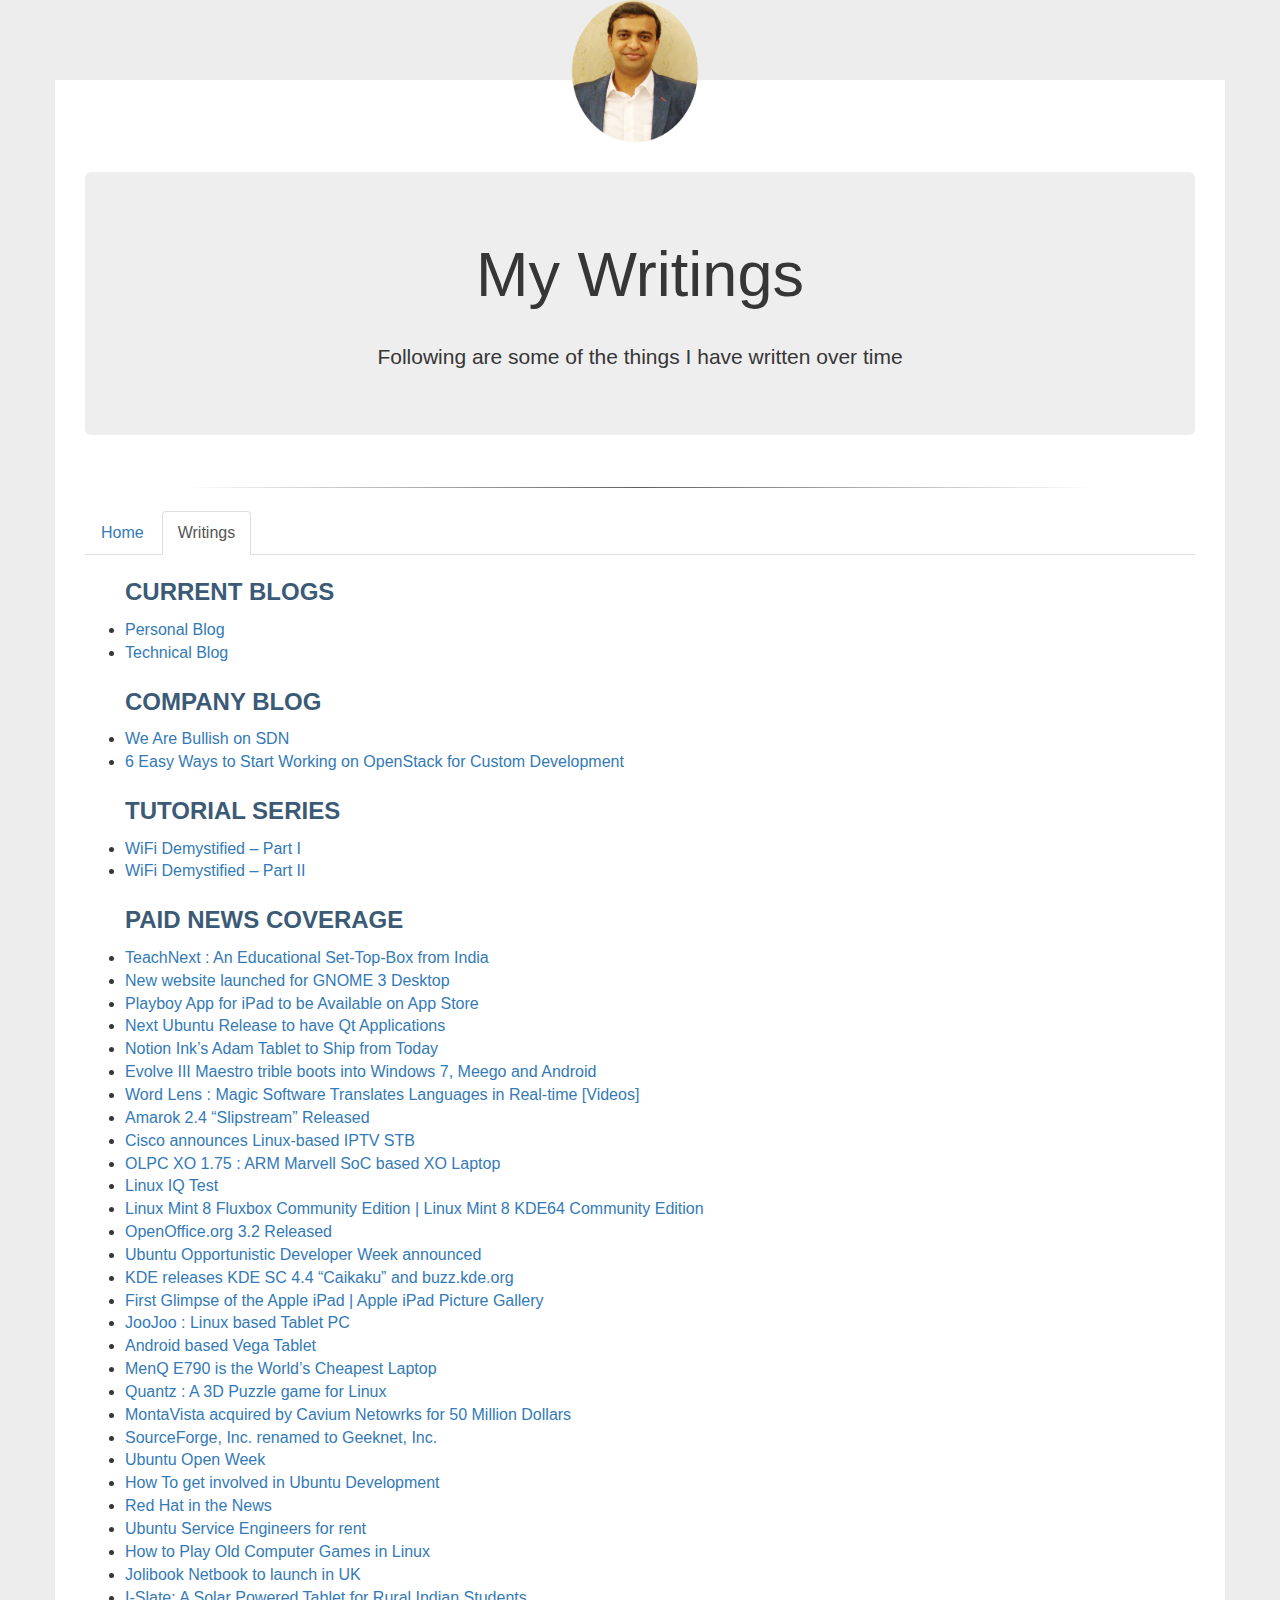
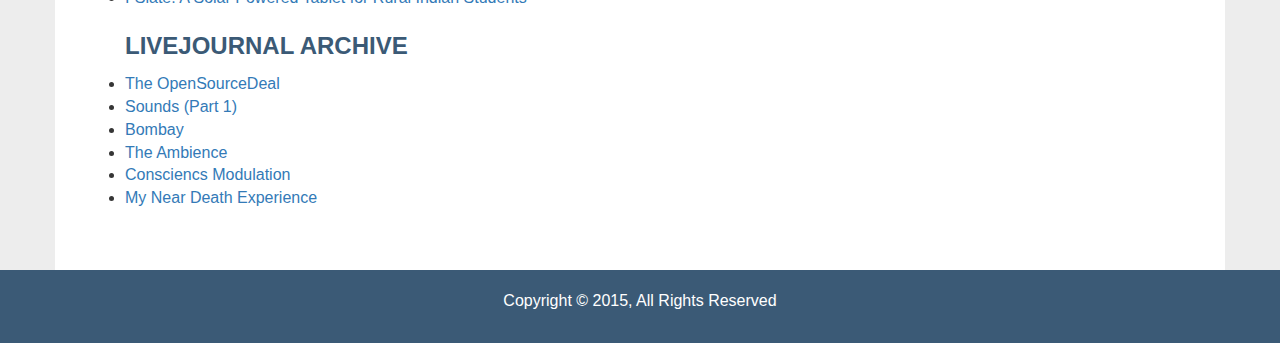
==== writings.html @ 7cb33bec "Added Nav and Writings page" ====
<!DOCTYPE html>
<html lang="en">
  <head>
    <meta charset="utf-8">
    <meta http-equiv="X-UA-Compatible" content="IE=edge">
    <meta name="viewport" content="width=device-width, initial-scale=1">
    <title>Raseel's Temporary Landing Page</title>
    <!-- Custom styles for this template -->
    <link href="css/style.css" rel="stylesheet">
  </head>

  <body>

    <section>
        <div class="container container-main">
            <img src="img/Raseel-1.png" class="profile-img">
        <div class="jumbotron">
            <h1>My Writings</h1> <br>
            <p>Following are some of the things I have written over time</p>
        </div>
            <img src="img/line.png" class="line">
            <ul class="nav nav-tabs">
                <li role="presentation"><a href="http://raseel.in">Home</a></li>
                <li role="presentation" class="active"><a href="#">Writings</a></li>
            </ul>
            <div class="row">
                <div class="col-md-8">
                    <ul>
                        <h2> Current Blogs </h2>
                        <li><a href="http://raseel.in/blog" target="_blank">Personal Blog</a></li>
                        <li><a href="http://raseel.in/techblog" target="_blank">Technical Blog</a></li>
                        <h2> Company Blog</h2>
                        <li><a href="http://blog.zymr.com/we-are-bullish-on-sdn" target="_blank"> We Are Bullish on SDN </a></li>
                        <li><a href="http://blog.zymr.com/6-easy-ways-to-start-working-on-openstack-for-custom-development" target="_blank"> 6 Easy Ways to Start Working on OpenStack for Custom Development </a></li>
                        <h2>Tutorial Series </h2>
                        <li><a href="http://techie-buzz.com/tutorials/wifi-demystified-part-i.html" target="_blank"> WiFi Demystified – Part I </a></li>
                        <li><a href="http://techie-buzz.com/tutorials/wifi-demystified-part-ii.html" target="_blank"> WiFi Demystified – Part II </a></li>
                        <h2>Paid News Coverage</h2>
                        <li><a href="http://techie-buzz.com/india-tech/teachnext-an-educational-stb-india.html" target="_blank"> TeachNext : An Educational Set-Top-Box from India </a></li>
                        <li><a href="http://techie-buzz.com/foss/new-website-launched-for-gnome-3-desktop.html" target="_blank"> New website launched for GNOME 3 Desktop </a></li>
                        <li><a href="http://techie-buzz.com/tech-news/playboy-app-for-ipad-to-be-available-on-app-store.html" target="_blank"> Playboy App for iPad to be Available on App Store </a></li>
                        <li><a href="http://techie-buzz.com/foss/next-ubuntu-release-to-have-qt-applications.html" target="_blank"> Next Ubuntu Release to have Qt Applications </a></li>
                        <li><a href="http://techie-buzz.com/gadgets-news/notion-inks-adam-tablet-to-ship-from-today.html" target="_blank"> Notion Ink’s Adam Tablet to Ship from Today </a></li>
                        <li><a href="http://techie-buzz.com/gadgets-news/evolve-iii-maestro-trible-boots-into-windows-7-meego-and-android.html" target="_blank"> Evolve III Maestro trible boots into Windows 7, Meego and Android </a></li>
                        <li><a href="http://techie-buzz.com/mobile-news/word-lens-real-time-video-translation.html" target="_blank"> Word Lens : Magic Software Translates Languages in Real-time [Videos] </a></li>
                        <li><a href="http://techie-buzz.com/foss/amarok-2-4-slipstream-released.html" target="_blank"> Amarok 2.4 “Slipstream” Released </a></li>
                        <li><a href="http://techie-buzz.com/gadgets-news/cisco-announces-linux-based-iptv-stb.html" target="_blank"> Cisco announces Linux-based IPTV STB </a></li>
                        <li><a href="http://techie-buzz.com/gadgets-news/olpc-xo-1-75-arm-marvell-soc-xo-laptop.html" target="_blank"> OLPC XO 1.75 : ARM Marvell SoC based XO Laptop </a></li>
                        <li><a href="http://techie-buzz.com/foss/linux-iq-test.html" target="_blank"> Linux IQ Test </a></li>
                        <li><a href="http://techie-buzz.com/foss/linux-mint-8-fluxbox-community-edition-linux-mint-8-kde64-community-edition.html" target="_blank"> Linux Mint 8 Fluxbox Community Edition | Linux Mint 8 KDE64 Community Edition </a></li>
                        <li><a href="http://techie-buzz.com/foss/openoffice-org-3-2-released.html" target="_blank"> OpenOffice.org 3.2 Released </a></li>
                        <li><a href="http://techie-buzz.com/foss/ubuntu-opportunistic-developer-week-announced.html" target="_blank"> Ubuntu Opportunistic Developer Week announced </a></li>
                        <li><a href="http://techie-buzz.com/foss/kde-releases-kde-sc-4-4-caikaku-and-microblogging-livefeed-buzz-kde-org.html" target="_blank"> KDE releases KDE SC 4.4 “Caikaku” and buzz.kde.org </a></li>
                        <li><a href=" http://techie-buzz.com/tech-news/first-glimpse-of-the-apple-ipad-apple-ipad-picture-gallery.html" target="_blank"> First Glimpse of the Apple iPad | Apple iPad Picture Gallery </a></li>
                        <li><a href="http://techie-buzz.com/gadgets-news/joojoo-linux-based-tablet-pc.html" target="_blank"> JooJoo : Linux based Tablet PC </a></li>
                        <li><a href="http://techie-buzz.com/gadgets-news/android-based-vega-tablet.html" target="_blank"> Android based Vega Tablet </a></li>
                        <li><a href="http://techie-buzz.com/gadgets-news/menq-e790-is-the-worlds-cheapest-laptop.html" target="_blank"> MenQ E790 is the World’s Cheapest Laptop </a></li>
                        <li><a href="http://techie-buzz.com/gaming/quantz-a-3d-puzzle-game-for-linux.html" target="_blank"> Quantz : A 3D Puzzle game for Linux </a></li>
                        <li><a href="http://techie-buzz.com/tech-news/montavista-acquired-by-cavium-netowrks-for-50-million-dollars.html" target="_blank"> MontaVista acquired by Cavium Netowrks for 50 Million Dollars </a></li>
                        <li><a href="http://techie-buzz.com/tech-news/sourceforge-inc-renamed-to-geeknet-inc.html" target="_blank"> SourceForge, Inc. renamed to Geeknet, Inc. </a></li>
                        <li><a href="http://techie-buzz.com/ubuntu/ubuntu-open-week.html" target="_blank"> Ubuntu Open Week </a></li>
                        <li><a href="http://techie-buzz.com/foss/how-to-get-involved-in-ubuntu-development.html" target="_blank"> How To get involved in Ubuntu Development </a></li>
                        <li><a href="http://techie-buzz.com/foss/red-hat-in-the-news.html" target="_blank"> Red Hat in the News </a></li>
                        <li><a href="http://techie-buzz.com/foss/ubuntu-service-engineers-for-rent.html" target="_blank"> Ubuntu Service Engineers for rent </a></li>
                        <li><a href="http://techie-buzz.com/gaming/how-to-play-old-computer-games-in-linux.html" target="_blank"> How to Play Old Computer Games in Linux </a></li>
                        <li><a href="http://tabletcrunch.com/2010/11/19/jolibook-netbook" target="_blank"> Jolibook Netbook to launch in UK </a></li>
                        <li><a href="http://tabletcrunch.com/2010/11/17/i-slate-tablet-pc/" target="_blank"> I-Slate: A Solar Powered Tablet for Rural Indian Students </a></li>
                        <h2>LiveJournal Archive</h2>
                        <li><a href="http://raseel.livejournal.com/1515.html" target="_blank"> The OpenSourceDeal </a></li>
                        <li><a href="http://raseel.livejournal.com/2255.html" target="_blank"> Sounds (Part 1) </a></li>
                        <li><a href="http://raseel.livejournal.com/2440.html" target="_blank"> Bombay </a></li>
                        <li><a href="http://raseel.livejournal.com/2785.html" target="_blank"> The Ambience </a></li>
                        <li><a href="http://raseel.livejournal.com/2816.html" target="_blank"> Consciencs Modulation </a></li>
                        <li><a href="http://raseel.livejournal.com/3323.html" target="_blank"> My Near Death Experience  </a></li>
                    </ul>
                </div>

            </div> <!-- row -->

        </div> <!-- continer -->
    </section>
    
    <footer>
        <div class="container">
            <p>Copyright &copy; 2015, All Rights Reserved</p>
        </div>
    </footer>

    <!-- Bootstrap core JavaScript
    ================================================== -->
    <!-- Placed at the end of the document so the pages load faster -->
    <script src="https://ajax.googleapis.com/ajax/libs/jquery/1.11.1/jquery.min.js"></script>
    <script src="js/bootstrap.js"></script>
  </body>
</html>
---- css/style.css ----
/*
 * Bootstrap v3.3.1 (http://getbootstrap.com)
 * Copyright 2011-2014 Twitter, Inc.
 * Licensed under MIT (https://github.com/twbs/bootstrap/blob/master/LICENSE)
 */
/* normalize.css v3.0.2 | MIT License | git.io/normalize */
html {
  font-family: sans-serif;
  -webkit-text-size-adjust: 100%;
  -ms-text-size-adjust: 100%;
}

body {
  margin: 0;
}

.jumbotron {
    text-align: center;
}

article,
aside,
details,
figcaption,
figure,
footer,
header,
hgroup,
main,
menu,
nav,
section,
summary {
  display: block;
}

audio,
canvas,
progress,
video {
  display: inline-block;
  vertical-align: baseline;
}

audio:not([controls]) {
  display: none;
  height: 0;
}

[hidden],
template {
  display: none;
}

a {
  background-color: transparent;
}

a:active,
a:hover {
  outline: 0;
}

abbr[title] {
  border-bottom: 1px dotted;
}

b,
strong {
  font-weight: bold;
}

dfn {
  font-style: italic;
}

h1 {
  margin: .67em 0;
  font-size: 1.5em;
}

mark {
  color: #000;
  background: #ff0;
}

small {
  font-size: 80%;
}

sub,
sup {
  position: relative;
  font-size: 75%;
  line-height: 0;
  vertical-align: baseline;
}

sup {
  top: -0.5em;
}

sub {
  bottom: -0.25em;
}

img {
  border: 0;
}

svg:not(:root) {
  overflow: hidden;
}

figure {
  margin: 1em 40px;
}

hr {
  height: 0;
  -webkit-box-sizing: content-box;
  -moz-box-sizing: content-box;
  box-sizing: content-box;
}

pre {
  overflow: auto;
}

code,
kbd,
pre,
samp {
  font-family: monospace, monospace;
  font-size: 1em;
}

button,
input,
optgroup,
select,
textarea {
  margin: 0;
  font: inherit;
  color: inherit;
}

button {
  overflow: visible;
}

button,
select {
  text-transform: none;
}

button,
html input[type="button"],
input[type="reset"],
input[type="submit"] {
  -webkit-appearance: button;
  cursor: pointer;
}

button[disabled],
html input[disabled] {
  cursor: default;
}

button::-moz-focus-inner,
input::-moz-focus-inner {
  padding: 0;
  border: 0;
}

input {
  line-height: normal;
}

input[type="checkbox"],
input[type="radio"] {
  -webkit-box-sizing: border-box;
  -moz-box-sizing: border-box;
  box-sizing: border-box;
  padding: 0;
}

input[type="number"]::-webkit-inner-spin-button,
input[type="number"]::-webkit-outer-spin-button {
  height: auto;
}

input[type="search"] {
  -webkit-box-sizing: content-box;
  -moz-box-sizing: content-box;
  box-sizing: content-box;
  -webkit-appearance: textfield;
}

input[type="search"]::-webkit-search-cancel-button,
input[type="search"]::-webkit-search-decoration {
  -webkit-appearance: none;
}

fieldset {
  padding: .35em .625em .75em;
  margin: 0 2px;
  border: 1px solid #c0c0c0;
}

legend {
  padding: 0;
  border: 0;
}

textarea {
  overflow: auto;
}

optgroup {
  font-weight: bold;
}

table {
  border-spacing: 0;
  border-collapse: collapse;
}

td,
th {
  padding: 0;
}

/* Source: https://github.com/h5bp/html5-boilerplate/blob/master/src/css/main.css */
@media print {
  *,
  *:before,
  *:after {
    color: #000 !important;
    text-shadow: none !important;
    background: transparent !important;
    -webkit-box-shadow: none !important;
    box-shadow: none !important;
  }

  a,
  a:visited {
    text-decoration: underline;
  }

  a[href]:after {
    content: " (" attr(href) ")";
  }

  abbr[title]:after {
    content: " (" attr(title) ")";
  }

  a[href^="#"]:after,
  a[href^="javascript:"]:after {
    content: "";
  }

  pre,
  blockquote {
    border: 1px solid #999;
    page-break-inside: avoid;
  }

  thead {
    display: table-header-group;
  }

  tr,
  img {
    page-break-inside: avoid;
  }

  img {
    max-width: 100% !important;
  }

  p,
  h2,
  h3 {
    orphans: 3;
    widows: 3;
  }

  h2,
  h3 {
    page-break-after: avoid;
  }

  select {
    background: #fff !important;
  }

  .navbar {
    display: none;
  }

  .btn > .caret,
  .dropup > .btn > .caret {
    border-top-color: #000 !important;
  }

  .label {
    border: 1px solid #000;
  }

  .table {
    border-collapse: collapse !important;
  }

  .table td,
  .table th {
    background-color: #fff !important;
  }

  .table-bordered th,
  .table-bordered td {
    border: 1px solid #ddd !important;
  }
}
@font-face {
  font-family: 'Glyphicons Halflings';
  src: url("../fonts/glyphicons-halflings-regular.eot");
  src: url("../fonts/glyphicons-halflings-regular.eot?#iefix") format("embedded-opentype"), url("../fonts/glyphicons-halflings-regular.woff") format("woff"), url("../fonts/glyphicons-halflings-regular.ttf") format("truetype"), url("../fonts/glyphicons-halflings-regular.svg#glyphicons_halflingsregular") format("svg");
}

.glyphicon {
  position: relative;
  top: 1px;
  display: inline-block;
  font-family: 'Glyphicons Halflings';
  font-style: normal;
  font-weight: normal;
  line-height: 1;
  -webkit-font-smoothing: antialiased;
  -moz-osx-font-smoothing: grayscale;
}

.glyphicon-asterisk:before {
  content: "\2a";
}

.glyphicon-plus:before {
  content: "\2b";
}

.glyphicon-euro:before,
.glyphicon-eur:before {
  content: "\20ac";
}

.glyphicon-minus:before {
  content: "\2212";
}

.glyphicon-cloud:before {
  content: "\2601";
}

.glyphicon-envelope:before {
  content: "\2709";
}

.glyphicon-pencil:before {
  content: "\270f";
}

.glyphicon-glass:before {
  content: "\e001";
}

.glyphicon-music:before {
  content: "\e002";
}

.glyphicon-search:before {
  content: "\e003";
}

.glyphicon-heart:before {
  content: "\e005";
}

.glyphicon-star:before {
  content: "\e006";
}

.glyphicon-star-empty:before {
  content: "\e007";
}

.glyphicon-user:before {
  content: "\e008";
}

.glyphicon-film:before {
  content: "\e009";
}

.glyphicon-th-large:before {
  content: "\e010";
}

.glyphicon-th:before {
  content: "\e011";
}

.glyphicon-th-list:before {
  content: "\e012";
}

.glyphicon-ok:before {
  content: "\e013";
}

.glyphicon-remove:before {
  content: "\e014";
}

.glyphicon-zoom-in:before {
  content: "\e015";
}

.glyphicon-zoom-out:before {
  content: "\e016";
}

.glyphicon-off:before {
  content: "\e017";
}

.glyphicon-signal:before {
  content: "\e018";
}

.glyphicon-cog:before {
  content: "\e019";
}

.glyphicon-trash:before {
  content: "\e020";
}

.glyphicon-home:before {
  content: "\e021";
}

.glyphicon-file:before {
  content: "\e022";
}

.glyphicon-time:before {
  content: "\e023";
}

.glyphicon-road:before {
  content: "\e024";
}

.glyphicon-download-alt:before {
  content: "\e025";
}

.glyphicon-download:before {
  content: "\e026";
}

.glyphicon-upload:before {
  content: "\e027";
}

.glyphicon-inbox:before {
  content: "\e028";
}

.glyphicon-play-circle:before {
  content: "\e029";
}

.glyphicon-repeat:before {
  content: "\e030";
}

.glyphicon-refresh:before {
  content: "\e031";
}

.glyphicon-list-alt:before {
  content: "\e032";
}

.glyphicon-lock:before {
  content: "\e033";
}

.glyphicon-flag:before {
  content: "\e034";
}

.glyphicon-headphones:before {
  content: "\e035";
}

.glyphicon-volume-off:before {
  content: "\e036";
}

.glyphicon-volume-down:before {
  content: "\e037";
}

.glyphicon-volume-up:before {
  content: "\e038";
}

.glyphicon-qrcode:before {
  content: "\e039";
}

.glyphicon-barcode:before {
  content: "\e040";
}

.glyphicon-tag:before {
  content: "\e041";
}

.glyphicon-tags:before {
  content: "\e042";
}

.glyphicon-book:before {
  content: "\e043";
}

.glyphicon-bookmark:before {
  content: "\e044";
}

.glyphicon-print:before {
  content: "\e045";
}

.glyphicon-camera:before {
  content: "\e046";
}

.glyphicon-font:before {
  content: "\e047";
}

.glyphicon-bold:before {
  content: "\e048";
}

.glyphicon-italic:before {
  content: "\e049";
}

.glyphicon-text-height:before {
  content: "\e050";
}

.glyphicon-text-width:before {
  content: "\e051";
}

.glyphicon-align-left:before {
  content: "\e052";
}

.glyphicon-align-center:before {
  content: "\e053";
}

.glyphicon-align-right:before {
  content: "\e054";
}

.glyphicon-align-justify:before {
  content: "\e055";
}

.glyphicon-list:before {
  content: "\e056";
}

.glyphicon-indent-left:before {
  content: "\e057";
}

.glyphicon-indent-right:before {
  content: "\e058";
}

.glyphicon-facetime-video:before {
  content: "\e059";
}

.glyphicon-picture:before {
  content: "\e060";
}

.glyphicon-map-marker:before {
  content: "\e062";
}

.glyphicon-adjust:before {
  content: "\e063";
}

.glyphicon-tint:before {
  content: "\e064";
}

.glyphicon-edit:before {
  content: "\e065";
}

.glyphicon-share:before {
  content: "\e066";
}

.glyphicon-check:before {
  content: "\e067";
}

.glyphicon-move:before {
  content: "\e068";
}

.glyphicon-step-backward:before {
  content: "\e069";
}

.glyphicon-fast-backward:before {
  content: "\e070";
}

.glyphicon-backward:before {
  content: "\e071";
}

.glyphicon-play:before {
  content: "\e072";
}

.glyphicon-pause:before {
  content: "\e073";
}

.glyphicon-stop:before {
  content: "\e074";
}

.glyphicon-forward:before {
  content: "\e075";
}

.glyphicon-fast-forward:before {
  content: "\e076";
}

.glyphicon-step-forward:before {
  content: "\e077";
}

.glyphicon-eject:before {
  content: "\e078";
}

.glyphicon-chevron-left:before {
  content: "\e079";
}

.glyphicon-chevron-right:before {
  content: "\e080";
}

.glyphicon-plus-sign:before {
  content: "\e081";
}

.glyphicon-minus-sign:before {
  content: "\e082";
}

.glyphicon-remove-sign:before {
  content: "\e083";
}

.glyphicon-ok-sign:before {
  content: "\e084";
}

.glyphicon-question-sign:before {
  content: "\e085";
}

.glyphicon-info-sign:before {
  content: "\e086";
}

.glyphicon-screenshot:before {
  content: "\e087";
}

.glyphicon-remove-circle:before {
  content: "\e088";
}

.glyphicon-ok-circle:before {
  content: "\e089";
}

.glyphicon-ban-circle:before {
  content: "\e090";
}

.glyphicon-arrow-left:before {
  content: "\e091";
}

.glyphicon-arrow-right:before {
  content: "\e092";
}

.glyphicon-arrow-up:before {
  content: "\e093";
}

.glyphicon-arrow-down:before {
  content: "\e094";
}

.glyphicon-share-alt:before {
  content: "\e095";
}

.glyphicon-resize-full:before {
  content: "\e096";
}

.glyphicon-resize-small:before {
  content: "\e097";
}

.glyphicon-exclamation-sign:before {
  content: "\e101";
}

.glyphicon-gift:before {
  content: "\e102";
}

.glyphicon-leaf:before {
  content: "\e103";
}

.glyphicon-fire:before {
  content: "\e104";
}

.glyphicon-eye-open:before {
  content: "\e105";
}

.glyphicon-eye-close:before {
  content: "\e106";
}

.glyphicon-warning-sign:before {
  content: "\e107";
}

.glyphicon-plane:before {
  content: "\e108";
}

.glyphicon-calendar:before {
  content: "\e109";
}

.glyphicon-random:before {
  content: "\e110";
}

.glyphicon-comment:before {
  content: "\e111";
}

.glyphicon-magnet:before {
  content: "\e112";
}

.glyphicon-chevron-up:before {
  content: "\e113";
}

.glyphicon-chevron-down:before {
  content: "\e114";
}

.glyphicon-retweet:before {
  content: "\e115";
}

.glyphicon-shopping-cart:before {
  content: "\e116";
}

.glyphicon-folder-close:before {
  content: "\e117";
}

.glyphicon-folder-open:before {
  content: "\e118";
}

.glyphicon-resize-vertical:before {
  content: "\e119";
}

.glyphicon-resize-horizontal:before {
  content: "\e120";
}

.glyphicon-hdd:before {
  content: "\e121";
}

.glyphicon-bullhorn:before {
  content: "\e122";
}

.glyphicon-bell:before {
  content: "\e123";
}

.glyphicon-certificate:before {
  content: "\e124";
}

.glyphicon-thumbs-up:before {
  content: "\e125";
}

.glyphicon-thumbs-down:before {
  content: "\e126";
}

.glyphicon-hand-right:before {
  content: "\e127";
}

.glyphicon-hand-left:before {
  content: "\e128";
}

.glyphicon-hand-up:before {
  content: "\e129";
}

.glyphicon-hand-down:before {
  content: "\e130";
}

.glyphicon-circle-arrow-right:before {
  content: "\e131";
}

.glyphicon-circle-arrow-left:before {
  content: "\e132";
}

.glyphicon-circle-arrow-up:before {
  content: "\e133";
}

.glyphicon-circle-arrow-down:before {
  content: "\e134";
}

.glyphicon-globe:before {
  content: "\e135";
}

.glyphicon-wrench:before {
  content: "\e136";
}

.glyphicon-tasks:before {
  content: "\e137";
}

.glyphicon-filter:before {
  content: "\e138";
}

.glyphicon-briefcase:before {
  content: "\e139";
}

.glyphicon-fullscreen:before {
  content: "\e140";
}

.glyphicon-dashboard:before {
  content: "\e141";
}

.glyphicon-paperclip:before {
  content: "\e142";
}

.glyphicon-heart-empty:before {
  content: "\e143";
}

.glyphicon-link:before {
  content: "\e144";
}

.glyphicon-phone:before {
  content: "\e145";
}

.glyphicon-pushpin:before {
  content: "\e146";
}

.glyphicon-usd:before {
  content: "\e148";
}

.glyphicon-gbp:before {
  content: "\e149";
}

.glyphicon-sort:before {
  content: "\e150";
}

.glyphicon-sort-by-alphabet:before {
  content: "\e151";
}

.glyphicon-sort-by-alphabet-alt:before {
  content: "\e152";
}

.glyphicon-sort-by-order:before {
  content: "\e153";
}

.glyphicon-sort-by-order-alt:before {
  content: "\e154";
}

.glyphicon-sort-by-attributes:before {
  content: "\e155";
}

.glyphicon-sort-by-attributes-alt:before {
  content: "\e156";
}

.glyphicon-unchecked:before {
  content: "\e157";
}

.glyphicon-expand:before {
  content: "\e158";
}

.glyphicon-collapse-down:before {
  content: "\e159";
}

.glyphicon-collapse-up:before {
  content: "\e160";
}

.glyphicon-log-in:before {
  content: "\e161";
}

.glyphicon-flash:before {
  content: "\e162";
}

.glyphicon-log-out:before {
  content: "\e163";
}

.glyphicon-new-window:before {
  content: "\e164";
}

.glyphicon-record:before {
  content: "\e165";
}

.glyphicon-save:before {
  content: "\e166";
}

.glyphicon-open:before {
  content: "\e167";
}

.glyphicon-saved:before {
  content: "\e168";
}

.glyphicon-import:before {
  content: "\e169";
}

.glyphicon-export:before {
  content: "\e170";
}

.glyphicon-send:before {
  content: "\e171";
}

.glyphicon-floppy-disk:before {
  content: "\e172";
}

.glyphicon-floppy-saved:before {
  content: "\e173";
}

.glyphicon-floppy-remove:before {
  content: "\e174";
}

.glyphicon-floppy-save:before {
  content: "\e175";
}

.glyphicon-floppy-open:before {
  content: "\e176";
}

.glyphicon-credit-card:before {
  content: "\e177";
}

.glyphicon-transfer:before {
  content: "\e178";
}

.glyphicon-cutlery:before {
  content: "\e179";
}

.glyphicon-header:before {
  content: "\e180";
}

.glyphicon-compressed:before {
  content: "\e181";
}

.glyphicon-earphone:before {
  content: "\e182";
}

.glyphicon-phone-alt:before {
  content: "\e183";
}

.glyphicon-tower:before {
  content: "\e184";
}

.glyphicon-stats:before {
  content: "\e185";
}

.glyphicon-sd-video:before {
  content: "\e186";
}

.glyphicon-hd-video:before {
  content: "\e187";
}

.glyphicon-subtitles:before {
  content: "\e188";
}

.glyphicon-sound-stereo:before {
  content: "\e189";
}

.glyphicon-sound-dolby:before {
  content: "\e190";
}

.glyphicon-sound-5-1:before {
  content: "\e191";
}

.glyphicon-sound-6-1:before {
  content: "\e192";
}

.glyphicon-sound-7-1:before {
  content: "\e193";
}

.glyphicon-copyright-mark:before {
  content: "\e194";
}

.glyphicon-registration-mark:before {
  content: "\e195";
}

.glyphicon-cloud-download:before {
  content: "\e197";
}

.glyphicon-cloud-upload:before {
  content: "\e198";
}

.glyphicon-tree-conifer:before {
  content: "\e199";
}

.glyphicon-tree-deciduous:before {
  content: "\e200";
}

* {
  -webkit-box-sizing: border-box;
  -moz-box-sizing: border-box;
  box-sizing: border-box;
}

*:before,
*:after {
  -webkit-box-sizing: border-box;
  -moz-box-sizing: border-box;
  box-sizing: border-box;
}

html {
  font-size: 10px;
  -webkit-tap-highlight-color: rgba(0, 0, 0, 0);
}

body {
  font-family: "Helvetica Neue", Helvetica, Arial, sans-serif;
  font-size: 14px;
  line-height: 1.42857143;
  color: #333;
  background-color: #fff;
}

input,
button,
select,
textarea {
  font-family: inherit;
  font-size: inherit;
  line-height: inherit;
}

a {
  color: #337ab7;
  text-decoration: none;
}

a:hover,
a:focus {
  color: #23527c;
  text-decoration: underline;
}

a:focus {
  outline: thin dotted;
  outline: 5px auto -webkit-focus-ring-color;
  outline-offset: -2px;
}

figure {
  margin: 0;
}

img {
  vertical-align: middle;
}

.img-responsive,
.thumbnail > img,
.thumbnail a > img,
.carousel-inner > .item > img,
.carousel-inner > .item > a > img {
  display: block;
  max-width: 100%;
  height: auto;
}

.img-rounded {
  border-radius: 6px;
}

.img-thumbnail {
  display: inline-block;
  max-width: 100%;
  height: auto;
  padding: 4px;
  line-height: 1.42857143;
  background-color: #fff;
  border: 1px solid #ddd;
  border-radius: 4px;
  -webkit-transition: all .2s ease-in-out;
  -o-transition: all .2s ease-in-out;
  transition: all .2s ease-in-out;
}

.img-circle {
  border-radius: 50%;
}

hr {
  margin-top: 20px;
  margin-bottom: 20px;
  border: 0;
  border-top: 1px solid #eee;
}

.sr-only {
  position: absolute;
  width: 1px;
  height: 1px;
  padding: 0;
  margin: -1px;
  overflow: hidden;
  clip: rect(0, 0, 0, 0);
  border: 0;
}

.sr-only-focusable:active,
.sr-only-focusable:focus {
  position: static;
  width: auto;
  height: auto;
  margin: 0;
  overflow: visible;
  clip: auto;
}

h1,
h2,
h3,
h4,
h5,
h6,
.h1,
.h2,
.h3,
.h4,
.h5,
.h6 {
  font-family: inherit;
  font-weight: 500;
  line-height: 1.1;
  color: inherit;
}

h1 small,
h2 small,
h3 small,
h4 small,
h5 small,
h6 small,
.h1 small,
.h2 small,
.h3 small,
.h4 small,
.h5 small,
.h6 small,
h1 .small,
h2 .small,
h3 .small,
h4 .small,
h5 .small,
h6 .small,
.h1 .small,
.h2 .small,
.h3 .small,
.h4 .small,
.h5 .small,
.h6 .small {
  font-weight: normal;
  line-height: 1;
  color: #777;
}

h1,
.h1,
h2,
.h2,
h3,
.h3 {
  margin-top: 20px;
  margin-bottom: 10px;
}

h1 small,
.h1 small,
h2 small,
.h2 small,
h3 small,
.h3 small,
h1 .small,
.h1 .small,
h2 .small,
.h2 .small,
h3 .small,
.h3 .small {
  font-size: 65%;
}

h4,
.h4,
h5,
.h5,
h6,
.h6 {
  margin-top: 10px;
  margin-bottom: 10px;
}

h4 small,
.h4 small,
h5 small,
.h5 small,
h6 small,
.h6 small,
h4 .small,
.h4 .small,
h5 .small,
.h5 .small,
h6 .small,
.h6 .small {
  font-size: 75%;
}

h1,
.h1 {
  font-size: 36px;
}

h2,
.h2 {
  font-size: 30px;
}

h3,
.h3 {
  font-size: 24px;
}

h4,
.h4 {
  font-size: 18px;
}

h5,
.h5 {
  font-size: 14px;
}

h6,
.h6 {
  font-size: 12px;
}

p {
  margin: 0 0 10px;
}

.lead {
  margin-bottom: 20px;
  font-size: 16px;
  font-weight: 300;
  line-height: 1.4;
}

@media (min-width: 768px) {
  .lead {
    font-size: 21px;
  }
}
small,
.small {
  font-size: 85%;
}

mark,
.mark {
  padding: .2em;
  background-color: #fcf8e3;
}

.text-left {
  text-align: left;
}

.text-right {
  text-align: right;
}

.text-center {
  text-align: center;
}

.text-justify {
  text-align: justify;
}

.text-nowrap {
  white-space: nowrap;
}

.text-lowercase {
  text-transform: lowercase;
}

.text-uppercase {
  text-transform: uppercase;
}

.text-capitalize {
  text-transform: capitalize;
}

.text-muted {
  color: #777;
}

.text-primary {
  color: #337ab7;
}

a.text-primary:hover {
  color: #286090;
}

.text-success {
  color: #3c763d;
}

a.text-success:hover {
  color: #2b542c;
}

.text-info {
  color: #31708f;
}

a.text-info:hover {
  color: #245269;
}

.text-warning {
  color: #8a6d3b;
}

a.text-warning:hover {
  color: #66512c;
}

.text-danger {
  color: #a94442;
}

a.text-danger:hover {
  color: #843534;
}

.bg-primary {
  color: #fff;
  background-color: #337ab7;
}

a.bg-primary:hover {
  background-color: #286090;
}

.bg-success {
  background-color: #dff0d8;
}

a.bg-success:hover {
  background-color: #c1e2b3;
}

.bg-info {
  background-color: #d9edf7;
}

a.bg-info:hover {
  background-color: #afd9ee;
}

.bg-warning {
  background-color: #fcf8e3;
}

a.bg-warning:hover {
  background-color: #f7ecb5;
}

.bg-danger {
  background-color: #f2dede;
}

a.bg-danger:hover {
  background-color: #e4b9b9;
}

.page-header {
  padding-bottom: 9px;
  margin: 40px 0 20px;
  border-bottom: 1px solid #eee;
}

ul,
ol {
  margin-top: 0;
  margin-bottom: 10px;
}

ul ul,
ol ul,
ul ol,
ol ol {
  margin-bottom: 0;
}

.list-unstyled {
  padding-left: 0;
  list-style: none;
}

.list-inline {
  padding-left: 0;
  margin-left: -5px;
  list-style: none;
}

.list-inline > li {
  display: inline-block;
  padding-right: 5px;
  padding-left: 5px;
}

dl {
  margin-top: 0;
  margin-bottom: 20px;
}

dt,
dd {
  line-height: 1.42857143;
}

dt {
  font-weight: bold;
}

dd {
  margin-left: 0;
}

@media (min-width: 768px) {
  .dl-horizontal dt {
    float: left;
    width: 160px;
    overflow: hidden;
    clear: left;
    text-align: right;
    text-overflow: ellipsis;
    white-space: nowrap;
  }

  .dl-horizontal dd {
    margin-left: 180px;
  }
}
abbr[title],
abbr[data-original-title] {
  cursor: help;
  border-bottom: 1px dotted #777;
}

.initialism {
  font-size: 90%;
  text-transform: uppercase;
}

blockquote {
  padding: 10px 20px;
  margin: 0 0 20px;
  font-size: 17.5px;
  border-left: 5px solid #eee;
}

blockquote p:last-child,
blockquote ul:last-child,
blockquote ol:last-child {
  margin-bottom: 0;
}

blockquote footer,
blockquote small,
blockquote .small {
  display: block;
  font-size: 80%;
  line-height: 1.42857143;
  color: #777;
}

blockquote footer:before,
blockquote small:before,
blockquote .small:before {
  content: '\2014 \00A0';
}

.blockquote-reverse,
blockquote.pull-right {
  padding-right: 15px;
  padding-left: 0;
  text-align: right;
  border-right: 5px solid #eee;
  border-left: 0;
}

.blockquote-reverse footer:before,
blockquote.pull-right footer:before,
.blockquote-reverse small:before,
blockquote.pull-right small:before,
.blockquote-reverse .small:before,
blockquote.pull-right .small:before {
  content: '';
}

.blockquote-reverse footer:after,
blockquote.pull-right footer:after,
.blockquote-reverse small:after,
blockquote.pull-right small:after,
.blockquote-reverse .small:after,
blockquote.pull-right .small:after {
  content: '\00A0 \2014';
}

address {
  margin-bottom: 20px;
  font-style: normal;
  line-height: 1.42857143;
}

code,
kbd,
pre,
samp {
  font-family: Menlo, Monaco, Consolas, "Courier New", monospace;
}

code {
  padding: 2px 4px;
  font-size: 90%;
  color: #c7254e;
  background-color: #f9f2f4;
  border-radius: 4px;
}

kbd {
  padding: 2px 4px;
  font-size: 90%;
  color: #fff;
  background-color: #333;
  border-radius: 3px;
  -webkit-box-shadow: inset 0 -1px 0 rgba(0, 0, 0, 0.25);
  box-shadow: inset 0 -1px 0 rgba(0, 0, 0, 0.25);
}

kbd kbd {
  padding: 0;
  font-size: 100%;
  font-weight: bold;
  -webkit-box-shadow: none;
  box-shadow: none;
}

pre {
  display: block;
  padding: 9.5px;
  margin: 0 0 10px;
  font-size: 13px;
  line-height: 1.42857143;
  color: #333;
  word-break: break-all;
  word-wrap: break-word;
  background-color: #f5f5f5;
  border: 1px solid #ccc;
  border-radius: 4px;
}

pre code {
  padding: 0;
  font-size: inherit;
  color: inherit;
  white-space: pre-wrap;
  background-color: transparent;
  border-radius: 0;
}

.pre-scrollable {
  max-height: 340px;
  overflow-y: scroll;
}

.container {
  padding-right: 15px;
  padding-left: 15px;
  margin-right: auto;
  margin-left: auto;
}

@media (min-width: 768px) {
  .container {
    width: 750px;
  }
}
@media (min-width: 992px) {
  .container {
    width: 970px;
  }
}
@media (min-width: 1200px) {
  .container {
    width: 1170px;
  }
}
.container-fluid {
  padding-right: 15px;
  padding-left: 15px;
  margin-right: auto;
  margin-left: auto;
}

.row {
  margin-right: -15px;
  margin-left: -15px;
}

.col-xs-1, .col-sm-1, .col-md-1, .col-lg-1, .col-xs-2, .col-sm-2, .col-md-2, .col-lg-2, .col-xs-3, .col-sm-3, .col-md-3, .col-lg-3, .col-xs-4, .col-sm-4, .col-md-4, .col-lg-4, .col-xs-5, .col-sm-5, .col-md-5, .col-lg-5, .col-xs-6, .col-sm-6, .col-md-6, .col-lg-6, .col-xs-7, .col-sm-7, .col-md-7, .col-lg-7, .col-xs-8, .col-sm-8, .col-md-8, .col-lg-8, .col-xs-9, .col-sm-9, .col-md-9, .col-lg-9, .col-xs-10, .col-sm-10, .col-md-10, .col-lg-10, .col-xs-11, .col-sm-11, .col-md-11, .col-lg-11, .col-xs-12, .col-sm-12, .col-md-12, .col-lg-12 {
  position: relative;
  min-height: 1px;
  padding-right: 15px;
  padding-left: 15px;
}

.col-xs-1, .col-xs-2, .col-xs-3, .col-xs-4, .col-xs-5, .col-xs-6, .col-xs-7, .col-xs-8, .col-xs-9, .col-xs-10, .col-xs-11, .col-xs-12 {
  float: left;
}

.col-xs-12 {
  width: 100%;
}

.col-xs-11 {
  width: 91.66666667%;
}

.col-xs-10 {
  width: 83.33333333%;
}

.col-xs-9 {
  width: 75%;
}

.col-xs-8 {
  width: 66.66666667%;
}

.col-xs-7 {
  width: 58.33333333%;
}

.col-xs-6 {
  width: 50%;
}

.col-xs-5 {
  width: 41.66666667%;
}

.col-xs-4 {
  width: 33.33333333%;
}

.col-xs-3 {
  width: 25%;
}

.col-xs-2 {
  width: 16.66666667%;
}

.col-xs-1 {
  width: 8.33333333%;
}

.col-xs-pull-12 {
  right: 100%;
}

.col-xs-pull-11 {
  right: 91.66666667%;
}

.col-xs-pull-10 {
  right: 83.33333333%;
}

.col-xs-pull-9 {
  right: 75%;
}

.col-xs-pull-8 {
  right: 66.66666667%;
}

.col-xs-pull-7 {
  right: 58.33333333%;
}

.col-xs-pull-6 {
  right: 50%;
}

.col-xs-pull-5 {
  right: 41.66666667%;
}

.col-xs-pull-4 {
  right: 33.33333333%;
}

.col-xs-pull-3 {
  right: 25%;
}

.col-xs-pull-2 {
  right: 16.66666667%;
}

.col-xs-pull-1 {
  right: 8.33333333%;
}

.col-xs-pull-0 {
  right: auto;
}

.col-xs-push-12 {
  left: 100%;
}

.col-xs-push-11 {
  left: 91.66666667%;
}

.col-xs-push-10 {
  left: 83.33333333%;
}

.col-xs-push-9 {
  left: 75%;
}

.col-xs-push-8 {
  left: 66.66666667%;
}

.col-xs-push-7 {
  left: 58.33333333%;
}

.col-xs-push-6 {
  left: 50%;
}

.col-xs-push-5 {
  left: 41.66666667%;
}

.col-xs-push-4 {
  left: 33.33333333%;
}

.col-xs-push-3 {
  left: 25%;
}

.col-xs-push-2 {
  left: 16.66666667%;
}

.col-xs-push-1 {
  left: 8.33333333%;
}

.col-xs-push-0 {
  left: auto;
}

.col-xs-offset-12 {
  margin-left: 100%;
}

.col-xs-offset-11 {
  margin-left: 91.66666667%;
}

.col-xs-offset-10 {
  margin-left: 83.33333333%;
}

.col-xs-offset-9 {
  margin-left: 75%;
}

.col-xs-offset-8 {
  margin-left: 66.66666667%;
}

.col-xs-offset-7 {
  margin-left: 58.33333333%;
}

.col-xs-offset-6 {
  margin-left: 50%;
}

.col-xs-offset-5 {
  margin-left: 41.66666667%;
}

.col-xs-offset-4 {
  margin-left: 33.33333333%;
}

.col-xs-offset-3 {
  margin-left: 25%;
}

.col-xs-offset-2 {
  margin-left: 16.66666667%;
}

.col-xs-offset-1 {
  margin-left: 8.33333333%;
}

.col-xs-offset-0 {
  margin-left: 0;
}

@media (min-width: 768px) {
  .col-sm-1, .col-sm-2, .col-sm-3, .col-sm-4, .col-sm-5, .col-sm-6, .col-sm-7, .col-sm-8, .col-sm-9, .col-sm-10, .col-sm-11, .col-sm-12 {
    float: left;
  }

  .col-sm-12 {
    width: 100%;
  }

  .col-sm-11 {
    width: 91.66666667%;
  }

  .col-sm-10 {
    width: 83.33333333%;
  }

  .col-sm-9 {
    width: 75%;
  }

  .col-sm-8 {
    width: 66.66666667%;
  }

  .col-sm-7 {
    width: 58.33333333%;
  }

  .col-sm-6 {
    width: 50%;
  }

  .col-sm-5 {
    width: 41.66666667%;
  }

  .col-sm-4 {
    width: 33.33333333%;
  }

  .col-sm-3 {
    width: 25%;
  }

  .col-sm-2 {
    width: 16.66666667%;
  }

  .col-sm-1 {
    width: 8.33333333%;
  }

  .col-sm-pull-12 {
    right: 100%;
  }

  .col-sm-pull-11 {
    right: 91.66666667%;
  }

  .col-sm-pull-10 {
    right: 83.33333333%;
  }

  .col-sm-pull-9 {
    right: 75%;
  }

  .col-sm-pull-8 {
    right: 66.66666667%;
  }

  .col-sm-pull-7 {
    right: 58.33333333%;
  }

  .col-sm-pull-6 {
    right: 50%;
  }

  .col-sm-pull-5 {
    right: 41.66666667%;
  }

  .col-sm-pull-4 {
    right: 33.33333333%;
  }

  .col-sm-pull-3 {
    right: 25%;
  }

  .col-sm-pull-2 {
    right: 16.66666667%;
  }

  .col-sm-pull-1 {
    right: 8.33333333%;
  }

  .col-sm-pull-0 {
    right: auto;
  }

  .col-sm-push-12 {
    left: 100%;
  }

  .col-sm-push-11 {
    left: 91.66666667%;
  }

  .col-sm-push-10 {
    left: 83.33333333%;
  }

  .col-sm-push-9 {
    left: 75%;
  }

  .col-sm-push-8 {
    left: 66.66666667%;
  }

  .col-sm-push-7 {
    left: 58.33333333%;
  }

  .col-sm-push-6 {
    left: 50%;
  }

  .col-sm-push-5 {
    left: 41.66666667%;
  }

  .col-sm-push-4 {
    left: 33.33333333%;
  }

  .col-sm-push-3 {
    left: 25%;
  }

  .col-sm-push-2 {
    left: 16.66666667%;
  }

  .col-sm-push-1 {
    left: 8.33333333%;
  }

  .col-sm-push-0 {
    left: auto;
  }

  .col-sm-offset-12 {
    margin-left: 100%;
  }

  .col-sm-offset-11 {
    margin-left: 91.66666667%;
  }

  .col-sm-offset-10 {
    margin-left: 83.33333333%;
  }

  .col-sm-offset-9 {
    margin-left: 75%;
  }

  .col-sm-offset-8 {
    margin-left: 66.66666667%;
  }

  .col-sm-offset-7 {
    margin-left: 58.33333333%;
  }

  .col-sm-offset-6 {
    margin-left: 50%;
  }

  .col-sm-offset-5 {
    margin-left: 41.66666667%;
  }

  .col-sm-offset-4 {
    margin-left: 33.33333333%;
  }

  .col-sm-offset-3 {
    margin-left: 25%;
  }

  .col-sm-offset-2 {
    margin-left: 16.66666667%;
  }

  .col-sm-offset-1 {
    margin-left: 8.33333333%;
  }

  .col-sm-offset-0 {
    margin-left: 0;
  }
}
@media (min-width: 992px) {
  .col-md-1, .col-md-2, .col-md-3, .col-md-4, .col-md-5, .col-md-6, .col-md-7, .col-md-8, .col-md-9, .col-md-10, .col-md-11, .col-md-12 {
    float: left;
  }

  .col-md-12 {
    width: 100%;
  }

  .col-md-11 {
    width: 91.66666667%;
  }

  .col-md-10 {
    width: 83.33333333%;
  }

  .col-md-9 {
    width: 75%;
  }

  .col-md-8 {
    width: 66.66666667%;
  }

  .col-md-7 {
    width: 58.33333333%;
  }

  .col-md-6 {
    width: 50%;
  }

  .col-md-5 {
    width: 41.66666667%;
  }

  .col-md-4 {
    width: 33.33333333%;
  }

  .col-md-3 {
    width: 25%;
  }

  .col-md-2 {
    width: 16.66666667%;
  }

  .col-md-1 {
    width: 8.33333333%;
  }

  .col-md-pull-12 {
    right: 100%;
  }

  .col-md-pull-11 {
    right: 91.66666667%;
  }

  .col-md-pull-10 {
    right: 83.33333333%;
  }

  .col-md-pull-9 {
    right: 75%;
  }

  .col-md-pull-8 {
    right: 66.66666667%;
  }

  .col-md-pull-7 {
    right: 58.33333333%;
  }

  .col-md-pull-6 {
    right: 50%;
  }

  .col-md-pull-5 {
    right: 41.66666667%;
  }

  .col-md-pull-4 {
    right: 33.33333333%;
  }

  .col-md-pull-3 {
    right: 25%;
  }

  .col-md-pull-2 {
    right: 16.66666667%;
  }

  .col-md-pull-1 {
    right: 8.33333333%;
  }

  .col-md-pull-0 {
    right: auto;
  }

  .col-md-push-12 {
    left: 100%;
  }

  .col-md-push-11 {
    left: 91.66666667%;
  }

  .col-md-push-10 {
    left: 83.33333333%;
  }

  .col-md-push-9 {
    left: 75%;
  }

  .col-md-push-8 {
    left: 66.66666667%;
  }

  .col-md-push-7 {
    left: 58.33333333%;
  }

  .col-md-push-6 {
    left: 50%;
  }

  .col-md-push-5 {
    left: 41.66666667%;
  }

  .col-md-push-4 {
    left: 33.33333333%;
  }

  .col-md-push-3 {
    left: 25%;
  }

  .col-md-push-2 {
    left: 16.66666667%;
  }

  .col-md-push-1 {
    left: 8.33333333%;
  }

  .col-md-push-0 {
    left: auto;
  }

  .col-md-offset-12 {
    margin-left: 100%;
  }

  .col-md-offset-11 {
    margin-left: 91.66666667%;
  }

  .col-md-offset-10 {
    margin-left: 83.33333333%;
  }

  .col-md-offset-9 {
    margin-left: 75%;
  }

  .col-md-offset-8 {
    margin-left: 66.66666667%;
  }

  .col-md-offset-7 {
    margin-left: 58.33333333%;
  }

  .col-md-offset-6 {
    margin-left: 50%;
  }

  .col-md-offset-5 {
    margin-left: 41.66666667%;
  }

  .col-md-offset-4 {
    margin-left: 33.33333333%;
  }

  .col-md-offset-3 {
    margin-left: 25%;
  }

  .col-md-offset-2 {
    margin-left: 16.66666667%;
  }

  .col-md-offset-1 {
    margin-left: 8.33333333%;
  }

  .col-md-offset-0 {
    margin-left: 0;
  }
}
@media (min-width: 1200px) {
  .col-lg-1, .col-lg-2, .col-lg-3, .col-lg-4, .col-lg-5, .col-lg-6, .col-lg-7, .col-lg-8, .col-lg-9, .col-lg-10, .col-lg-11, .col-lg-12 {
    float: left;
  }

  .col-lg-12 {
    width: 100%;
  }

  .col-lg-11 {
    width: 91.66666667%;
  }

  .col-lg-10 {
    width: 83.33333333%;
  }

  .col-lg-9 {
    width: 75%;
  }

  .col-lg-8 {
    width: 66.66666667%;
  }

  .col-lg-7 {
    width: 58.33333333%;
  }

  .col-lg-6 {
    width: 50%;
  }

  .col-lg-5 {
    width: 41.66666667%;
  }

  .col-lg-4 {
    width: 33.33333333%;
  }

  .col-lg-3 {
    width: 25%;
  }

  .col-lg-2 {
    width: 16.66666667%;
  }

  .col-lg-1 {
    width: 8.33333333%;
  }

  .col-lg-pull-12 {
    right: 100%;
  }

  .col-lg-pull-11 {
    right: 91.66666667%;
  }

  .col-lg-pull-10 {
    right: 83.33333333%;
  }

  .col-lg-pull-9 {
    right: 75%;
  }

  .col-lg-pull-8 {
    right: 66.66666667%;
  }

  .col-lg-pull-7 {
    right: 58.33333333%;
  }

  .col-lg-pull-6 {
    right: 50%;
  }

  .col-lg-pull-5 {
    right: 41.66666667%;
  }

  .col-lg-pull-4 {
    right: 33.33333333%;
  }

  .col-lg-pull-3 {
    right: 25%;
  }

  .col-lg-pull-2 {
    right: 16.66666667%;
  }

  .col-lg-pull-1 {
    right: 8.33333333%;
  }

  .col-lg-pull-0 {
    right: auto;
  }

  .col-lg-push-12 {
    left: 100%;
  }

  .col-lg-push-11 {
    left: 91.66666667%;
  }

  .col-lg-push-10 {
    left: 83.33333333%;
  }

  .col-lg-push-9 {
    left: 75%;
  }

  .col-lg-push-8 {
    left: 66.66666667%;
  }

  .col-lg-push-7 {
    left: 58.33333333%;
  }

  .col-lg-push-6 {
    left: 50%;
  }

  .col-lg-push-5 {
    left: 41.66666667%;
  }

  .col-lg-push-4 {
    left: 33.33333333%;
  }

  .col-lg-push-3 {
    left: 25%;
  }

  .col-lg-push-2 {
    left: 16.66666667%;
  }

  .col-lg-push-1 {
    left: 8.33333333%;
  }

  .col-lg-push-0 {
    left: auto;
  }

  .col-lg-offset-12 {
    margin-left: 100%;
  }

  .col-lg-offset-11 {
    margin-left: 91.66666667%;
  }

  .col-lg-offset-10 {
    margin-left: 83.33333333%;
  }

  .col-lg-offset-9 {
    margin-left: 75%;
  }

  .col-lg-offset-8 {
    margin-left: 66.66666667%;
  }

  .col-lg-offset-7 {
    margin-left: 58.33333333%;
  }

  .col-lg-offset-6 {
    margin-left: 50%;
  }

  .col-lg-offset-5 {
    margin-left: 41.66666667%;
  }

  .col-lg-offset-4 {
    margin-left: 33.33333333%;
  }

  .col-lg-offset-3 {
    margin-left: 25%;
  }

  .col-lg-offset-2 {
    margin-left: 16.66666667%;
  }

  .col-lg-offset-1 {
    margin-left: 8.33333333%;
  }

  .col-lg-offset-0 {
    margin-left: 0;
  }
}
table {
  background-color: transparent;
}

caption {
  padding-top: 8px;
  padding-bottom: 8px;
  color: #777;
  text-align: left;
}

th {
  text-align: left;
}

.table {
  width: 100%;
  max-width: 100%;
  margin-bottom: 20px;
}

.table > thead > tr > th,
.table > tbody > tr > th,
.table > tfoot > tr > th,
.table > thead > tr > td,
.table > tbody > tr > td,
.table > tfoot > tr > td {
  padding: 8px;
  line-height: 1.42857143;
  vertical-align: top;
  border-top: 1px solid #ddd;
}

.table > thead > tr > th {
  vertical-align: bottom;
  border-bottom: 2px solid #ddd;
}

.table > caption + thead > tr:first-child > th,
.table > colgroup + thead > tr:first-child > th,
.table > thead:first-child > tr:first-child > th,
.table > caption + thead > tr:first-child > td,
.table > colgroup + thead > tr:first-child > td,
.table > thead:first-child > tr:first-child > td {
  border-top: 0;
}

.table > tbody + tbody {
  border-top: 2px solid #ddd;
}

.table .table {
  background-color: #fff;
}

.table-condensed > thead > tr > th,
.table-condensed > tbody > tr > th,
.table-condensed > tfoot > tr > th,
.table-condensed > thead > tr > td,
.table-condensed > tbody > tr > td,
.table-condensed > tfoot > tr > td {
  padding: 5px;
}

.table-bordered {
  border: 1px solid #ddd;
}

.table-bordered > thead > tr > th,
.table-bordered > tbody > tr > th,
.table-bordered > tfoot > tr > th,
.table-bordered > thead > tr > td,
.table-bordered > tbody > tr > td,
.table-bordered > tfoot > tr > td {
  border: 1px solid #ddd;
}

.table-bordered > thead > tr > th,
.table-bordered > thead > tr > td {
  border-bottom-width: 2px;
}

.table-striped > tbody > tr:nth-child(odd) {
  background-color: #f9f9f9;
}

.table-hover > tbody > tr:hover {
  background-color: #f5f5f5;
}

table col[class*="col-"] {
  position: static;
  display: table-column;
  float: none;
}

table td[class*="col-"],
table th[class*="col-"] {
  position: static;
  display: table-cell;
  float: none;
}

.table > thead > tr > td.active,
.table > tbody > tr > td.active,
.table > tfoot > tr > td.active,
.table > thead > tr > th.active,
.table > tbody > tr > th.active,
.table > tfoot > tr > th.active,
.table > thead > tr.active > td,
.table > tbody > tr.active > td,
.table > tfoot > tr.active > td,
.table > thead > tr.active > th,
.table > tbody > tr.active > th,
.table > tfoot > tr.active > th {
  background-color: #f5f5f5;
}

.table-hover > tbody > tr > td.active:hover,
.table-hover > tbody > tr > th.active:hover,
.table-hover > tbody > tr.active:hover > td,
.table-hover > tbody > tr:hover > .active,
.table-hover > tbody > tr.active:hover > th {
  background-color: #e8e8e8;
}

.table > thead > tr > td.success,
.table > tbody > tr > td.success,
.table > tfoot > tr > td.success,
.table > thead > tr > th.success,
.table > tbody > tr > th.success,
.table > tfoot > tr > th.success,
.table > thead > tr.success > td,
.table > tbody > tr.success > td,
.table > tfoot > tr.success > td,
.table > thead > tr.success > th,
.table > tbody > tr.success > th,
.table > tfoot > tr.success > th {
  background-color: #dff0d8;
}

.table-hover > tbody > tr > td.success:hover,
.table-hover > tbody > tr > th.success:hover,
.table-hover > tbody > tr.success:hover > td,
.table-hover > tbody > tr:hover > .success,
.table-hover > tbody > tr.success:hover > th {
  background-color: #d0e9c6;
}

.table > thead > tr > td.info,
.table > tbody > tr > td.info,
.table > tfoot > tr > td.info,
.table > thead > tr > th.info,
.table > tbody > tr > th.info,
.table > tfoot > tr > th.info,
.table > thead > tr.info > td,
.table > tbody > tr.info > td,
.table > tfoot > tr.info > td,
.table > thead > tr.info > th,
.table > tbody > tr.info > th,
.table > tfoot > tr.info > th {
  background-color: #d9edf7;
}

.table-hover > tbody > tr > td.info:hover,
.table-hover > tbody > tr > th.info:hover,
.table-hover > tbody > tr.info:hover > td,
.table-hover > tbody > tr:hover > .info,
.table-hover > tbody > tr.info:hover > th {
  background-color: #c4e3f3;
}

.table > thead > tr > td.warning,
.table > tbody > tr > td.warning,
.table > tfoot > tr > td.warning,
.table > thead > tr > th.warning,
.table > tbody > tr > th.warning,
.table > tfoot > tr > th.warning,
.table > thead > tr.warning > td,
.table > tbody > tr.warning > td,
.table > tfoot > tr.warning > td,
.table > thead > tr.warning > th,
.table > tbody > tr.warning > th,
.table > tfoot > tr.warning > th {
  background-color: #fcf8e3;
}

.table-hover > tbody > tr > td.warning:hover,
.table-hover > tbody > tr > th.warning:hover,
.table-hover > tbody > tr.warning:hover > td,
.table-hover > tbody > tr:hover > .warning,
.table-hover > tbody > tr.warning:hover > th {
  background-color: #faf2cc;
}

.table > thead > tr > td.danger,
.table > tbody > tr > td.danger,
.table > tfoot > tr > td.danger,
.table > thead > tr > th.danger,
.table > tbody > tr > th.danger,
.table > tfoot > tr > th.danger,
.table > thead > tr.danger > td,
.table > tbody > tr.danger > td,
.table > tfoot > tr.danger > td,
.table > thead > tr.danger > th,
.table > tbody > tr.danger > th,
.table > tfoot > tr.danger > th {
  background-color: #f2dede;
}

.table-hover > tbody > tr > td.danger:hover,
.table-hover > tbody > tr > th.danger:hover,
.table-hover > tbody > tr.danger:hover > td,
.table-hover > tbody > tr:hover > .danger,
.table-hover > tbody > tr.danger:hover > th {
  background-color: #ebcccc;
}

.table-responsive {
  min-height: .01%;
  overflow-x: auto;
}

@media screen and (max-width: 767px) {
  .table-responsive {
    width: 100%;
    margin-bottom: 15px;
    overflow-y: hidden;
    -ms-overflow-style: -ms-autohiding-scrollbar;
    border: 1px solid #ddd;
  }

  .table-responsive > .table {
    margin-bottom: 0;
  }

  .table-responsive > .table > thead > tr > th,
  .table-responsive > .table > tbody > tr > th,
  .table-responsive > .table > tfoot > tr > th,
  .table-responsive > .table > thead > tr > td,
  .table-responsive > .table > tbody > tr > td,
  .table-responsive > .table > tfoot > tr > td {
    white-space: nowrap;
  }

  .table-responsive > .table-bordered {
    border: 0;
  }

  .table-responsive > .table-bordered > thead > tr > th:first-child,
  .table-responsive > .table-bordered > tbody > tr > th:first-child,
  .table-responsive > .table-bordered > tfoot > tr > th:first-child,
  .table-responsive > .table-bordered > thead > tr > td:first-child,
  .table-responsive > .table-bordered > tbody > tr > td:first-child,
  .table-responsive > .table-bordered > tfoot > tr > td:first-child {
    border-left: 0;
  }

  .table-responsive > .table-bordered > thead > tr > th:last-child,
  .table-responsive > .table-bordered > tbody > tr > th:last-child,
  .table-responsive > .table-bordered > tfoot > tr > th:last-child,
  .table-responsive > .table-bordered > thead > tr > td:last-child,
  .table-responsive > .table-bordered > tbody > tr > td:last-child,
  .table-responsive > .table-bordered > tfoot > tr > td:last-child {
    border-right: 0;
  }

  .table-responsive > .table-bordered > tbody > tr:last-child > th,
  .table-responsive > .table-bordered > tfoot > tr:last-child > th,
  .table-responsive > .table-bordered > tbody > tr:last-child > td,
  .table-responsive > .table-bordered > tfoot > tr:last-child > td {
    border-bottom: 0;
  }
}
fieldset {
  min-width: 0;
  padding: 0;
  margin: 0;
  border: 0;
}

legend {
  display: block;
  width: 100%;
  padding: 0;
  margin-bottom: 20px;
  font-size: 21px;
  line-height: inherit;
  color: #333;
  border: 0;
  border-bottom: 1px solid #e5e5e5;
}

label {
  display: inline-block;
  max-width: 100%;
  margin-bottom: 5px;
  font-weight: bold;
}

input[type="search"] {
  -webkit-box-sizing: border-box;
  -moz-box-sizing: border-box;
  box-sizing: border-box;
}

input[type="radio"],
input[type="checkbox"] {
  margin: 4px 0 0;
  margin-top: 1px \9;
  line-height: normal;
}

input[type="file"] {
  display: block;
}

input[type="range"] {
  display: block;
  width: 100%;
}

select[multiple],
select[size] {
  height: auto;
}

input[type="file"]:focus,
input[type="radio"]:focus,
input[type="checkbox"]:focus {
  outline: thin dotted;
  outline: 5px auto -webkit-focus-ring-color;
  outline-offset: -2px;
}

output {
  display: block;
  padding-top: 7px;
  font-size: 14px;
  line-height: 1.42857143;
  color: #555;
}

.form-control {
  display: block;
  width: 100%;
  height: 34px;
  padding: 6px 12px;
  font-size: 14px;
  line-height: 1.42857143;
  color: #555;
  background-color: #fff;
  background-image: none;
  border: 1px solid #ccc;
  border-radius: 4px;
  -webkit-box-shadow: inset 0 1px 1px rgba(0, 0, 0, 0.075);
  box-shadow: inset 0 1px 1px rgba(0, 0, 0, 0.075);
  -webkit-transition: border-color ease-in-out 0.15s, -webkit-box-shadow ease-in-out 0.15s;
  -o-transition: border-color ease-in-out .15s, box-shadow ease-in-out .15s;
  transition: border-color ease-in-out .15s, box-shadow ease-in-out .15s;
}

.form-control:focus {
  border-color: #66afe9;
  outline: 0;
  -webkit-box-shadow: inset 0 1px 1px rgba(0, 0, 0, 0.075), 0 0 8px rgba(102, 175, 233, 0.6);
  box-shadow: inset 0 1px 1px rgba(0, 0, 0, 0.075), 0 0 8px rgba(102, 175, 233, 0.6);
}

.form-control::-moz-placeholder {
  color: #999;
  opacity: 1;
}

.form-control:-ms-input-placeholder {
  color: #999;
}

.form-control::-webkit-input-placeholder {
  color: #999;
}

.form-control[disabled],
.form-control[readonly],
fieldset[disabled] .form-control {
  cursor: not-allowed;
  background-color: #eee;
  opacity: 1;
}

textarea.form-control {
  height: auto;
}

input[type="search"] {
  -webkit-appearance: none;
}

@media screen and (-webkit-min-device-pixel-ratio: 0) {
  input[type="date"],
  input[type="time"],
  input[type="datetime-local"],
  input[type="month"] {
    line-height: 34px;
  }

  input[type="date"].input-sm,
  input[type="time"].input-sm,
  input[type="datetime-local"].input-sm,
  input[type="month"].input-sm {
    line-height: 30px;
  }

  input[type="date"].input-lg,
  input[type="time"].input-lg,
  input[type="datetime-local"].input-lg,
  input[type="month"].input-lg {
    line-height: 46px;
  }
}
.form-group {
  margin-bottom: 15px;
}

.radio,
.checkbox {
  position: relative;
  display: block;
  margin-top: 10px;
  margin-bottom: 10px;
}

.radio label,
.checkbox label {
  min-height: 20px;
  padding-left: 20px;
  margin-bottom: 0;
  font-weight: normal;
  cursor: pointer;
}

.radio input[type="radio"],
.radio-inline input[type="radio"],
.checkbox input[type="checkbox"],
.checkbox-inline input[type="checkbox"] {
  position: absolute;
  margin-top: 4px \9;
  margin-left: -20px;
}

.radio + .radio,
.checkbox + .checkbox {
  margin-top: -5px;
}

.radio-inline,
.checkbox-inline {
  display: inline-block;
  padding-left: 20px;
  margin-bottom: 0;
  font-weight: normal;
  vertical-align: middle;
  cursor: pointer;
}

.radio-inline + .radio-inline,
.checkbox-inline + .checkbox-inline {
  margin-top: 0;
  margin-left: 10px;
}

input[type="radio"][disabled],
input[type="checkbox"][disabled],
input[type="radio"].disabled,
input[type="checkbox"].disabled,
fieldset[disabled] input[type="radio"],
fieldset[disabled] input[type="checkbox"] {
  cursor: not-allowed;
}

.radio-inline.disabled,
.checkbox-inline.disabled,
fieldset[disabled] .radio-inline,
fieldset[disabled] .checkbox-inline {
  cursor: not-allowed;
}

.radio.disabled label,
.checkbox.disabled label,
fieldset[disabled] .radio label,
fieldset[disabled] .checkbox label {
  cursor: not-allowed;
}

.form-control-static {
  padding-top: 7px;
  padding-bottom: 7px;
  margin-bottom: 0;
}

.form-control-static.input-lg,
.form-control-static.input-sm {
  padding-right: 0;
  padding-left: 0;
}

.input-sm,
.form-group-sm .form-control {
  height: 30px;
  padding: 5px 10px;
  font-size: 12px;
  line-height: 1.5;
  border-radius: 3px;
}

select.input-sm,
select.form-group-sm .form-control {
  height: 30px;
  line-height: 30px;
}

textarea.input-sm,
textarea.form-group-sm .form-control,
select[multiple].input-sm,
select[multiple].form-group-sm .form-control {
  height: auto;
}

.input-lg,
.form-group-lg .form-control {
  height: 46px;
  padding: 10px 16px;
  font-size: 18px;
  line-height: 1.33;
  border-radius: 6px;
}

select.input-lg,
select.form-group-lg .form-control {
  height: 46px;
  line-height: 46px;
}

textarea.input-lg,
textarea.form-group-lg .form-control,
select[multiple].input-lg,
select[multiple].form-group-lg .form-control {
  height: auto;
}

.has-feedback {
  position: relative;
}

.has-feedback .form-control {
  padding-right: 42.5px;
}

.form-control-feedback {
  position: absolute;
  top: 0;
  right: 0;
  z-index: 2;
  display: block;
  width: 34px;
  height: 34px;
  line-height: 34px;
  text-align: center;
  pointer-events: none;
}

.input-lg + .form-control-feedback {
  width: 46px;
  height: 46px;
  line-height: 46px;
}

.input-sm + .form-control-feedback {
  width: 30px;
  height: 30px;
  line-height: 30px;
}

.has-success .help-block,
.has-success .control-label,
.has-success .radio,
.has-success .checkbox,
.has-success .radio-inline,
.has-success .checkbox-inline,
.has-success.radio label,
.has-success.checkbox label,
.has-success.radio-inline label,
.has-success.checkbox-inline label {
  color: #3c763d;
}

.has-success .form-control {
  border-color: #3c763d;
  -webkit-box-shadow: inset 0 1px 1px rgba(0, 0, 0, 0.075);
  box-shadow: inset 0 1px 1px rgba(0, 0, 0, 0.075);
}

.has-success .form-control:focus {
  border-color: #2b542c;
  -webkit-box-shadow: inset 0 1px 1px rgba(0, 0, 0, 0.075), 0 0 6px #67b168;
  box-shadow: inset 0 1px 1px rgba(0, 0, 0, 0.075), 0 0 6px #67b168;
}

.has-success .input-group-addon {
  color: #3c763d;
  background-color: #dff0d8;
  border-color: #3c763d;
}

.has-success .form-control-feedback {
  color: #3c763d;
}

.has-warning .help-block,
.has-warning .control-label,
.has-warning .radio,
.has-warning .checkbox,
.has-warning .radio-inline,
.has-warning .checkbox-inline,
.has-warning.radio label,
.has-warning.checkbox label,
.has-warning.radio-inline label,
.has-warning.checkbox-inline label {
  color: #8a6d3b;
}

.has-warning .form-control {
  border-color: #8a6d3b;
  -webkit-box-shadow: inset 0 1px 1px rgba(0, 0, 0, 0.075);
  box-shadow: inset 0 1px 1px rgba(0, 0, 0, 0.075);
}

.has-warning .form-control:focus {
  border-color: #66512c;
  -webkit-box-shadow: inset 0 1px 1px rgba(0, 0, 0, 0.075), 0 0 6px #c0a16b;
  box-shadow: inset 0 1px 1px rgba(0, 0, 0, 0.075), 0 0 6px #c0a16b;
}

.has-warning .input-group-addon {
  color: #8a6d3b;
  background-color: #fcf8e3;
  border-color: #8a6d3b;
}

.has-warning .form-control-feedback {
  color: #8a6d3b;
}

.has-error .help-block,
.has-error .control-label,
.has-error .radio,
.has-error .checkbox,
.has-error .radio-inline,
.has-error .checkbox-inline,
.has-error.radio label,
.has-error.checkbox label,
.has-error.radio-inline label,
.has-error.checkbox-inline label {
  color: #a94442;
}

.has-error .form-control {
  border-color: #a94442;
  -webkit-box-shadow: inset 0 1px 1px rgba(0, 0, 0, 0.075);
  box-shadow: inset 0 1px 1px rgba(0, 0, 0, 0.075);
}

.has-error .form-control:focus {
  border-color: #843534;
  -webkit-box-shadow: inset 0 1px 1px rgba(0, 0, 0, 0.075), 0 0 6px #ce8483;
  box-shadow: inset 0 1px 1px rgba(0, 0, 0, 0.075), 0 0 6px #ce8483;
}

.has-error .input-group-addon {
  color: #a94442;
  background-color: #f2dede;
  border-color: #a94442;
}

.has-error .form-control-feedback {
  color: #a94442;
}

.has-feedback label ~ .form-control-feedback {
  top: 25px;
}

.has-feedback label.sr-only ~ .form-control-feedback {
  top: 0;
}

.help-block {
  display: block;
  margin-top: 5px;
  margin-bottom: 10px;
  color: #737373;
}

@media (min-width: 768px) {
  .form-inline .form-group {
    display: inline-block;
    margin-bottom: 0;
    vertical-align: middle;
  }

  .form-inline .form-control {
    display: inline-block;
    width: auto;
    vertical-align: middle;
  }

  .form-inline .form-control-static {
    display: inline-block;
  }

  .form-inline .input-group {
    display: inline-table;
    vertical-align: middle;
  }

  .form-inline .input-group .input-group-addon,
  .form-inline .input-group .input-group-btn,
  .form-inline .input-group .form-control {
    width: auto;
  }

  .form-inline .input-group > .form-control {
    width: 100%;
  }

  .form-inline .control-label {
    margin-bottom: 0;
    vertical-align: middle;
  }

  .form-inline .radio,
  .form-inline .checkbox {
    display: inline-block;
    margin-top: 0;
    margin-bottom: 0;
    vertical-align: middle;
  }

  .form-inline .radio label,
  .form-inline .checkbox label {
    padding-left: 0;
  }

  .form-inline .radio input[type="radio"],
  .form-inline .checkbox input[type="checkbox"] {
    position: relative;
    margin-left: 0;
  }

  .form-inline .has-feedback .form-control-feedback {
    top: 0;
  }
}
.form-horizontal .radio,
.form-horizontal .checkbox,
.form-horizontal .radio-inline,
.form-horizontal .checkbox-inline {
  padding-top: 7px;
  margin-top: 0;
  margin-bottom: 0;
}

.form-horizontal .radio,
.form-horizontal .checkbox {
  min-height: 27px;
}

.form-horizontal .form-group {
  margin-right: -15px;
  margin-left: -15px;
}

@media (min-width: 768px) {
  .form-horizontal .control-label {
    padding-top: 7px;
    margin-bottom: 0;
    text-align: right;
  }
}
.form-horizontal .has-feedback .form-control-feedback {
  right: 15px;
}

@media (min-width: 768px) {
  .form-horizontal .form-group-lg .control-label {
    padding-top: 14.3px;
  }
}
@media (min-width: 768px) {
  .form-horizontal .form-group-sm .control-label {
    padding-top: 6px;
  }
}
.btn {
  display: inline-block;
  padding: 6px 12px;
  margin-bottom: 0;
  font-size: 14px;
  font-weight: normal;
  line-height: 1.42857143;
  text-align: center;
  white-space: nowrap;
  vertical-align: middle;
  -ms-touch-action: manipulation;
  touch-action: manipulation;
  cursor: pointer;
  -webkit-user-select: none;
  -moz-user-select: none;
  -ms-user-select: none;
  user-select: none;
  background-image: none;
  border: 1px solid transparent;
  border-radius: 4px;
}

.btn:focus,
.btn:active:focus,
.btn.active:focus,
.btn.focus,
.btn:active.focus,
.btn.active.focus {
  outline: thin dotted;
  outline: 5px auto -webkit-focus-ring-color;
  outline-offset: -2px;
}

.btn:hover,
.btn:focus,
.btn.focus {
  color: #333;
  text-decoration: none;
}

.btn:active,
.btn.active {
  background-image: none;
  outline: 0;
  -webkit-box-shadow: inset 0 3px 5px rgba(0, 0, 0, 0.125);
  box-shadow: inset 0 3px 5px rgba(0, 0, 0, 0.125);
}

.btn.disabled,
.btn[disabled],
fieldset[disabled] .btn {
  pointer-events: none;
  cursor: not-allowed;
  filter: alpha(opacity=65);
  -webkit-box-shadow: none;
  box-shadow: none;
  opacity: .65;
}

.btn-default {
  color: #333;
  background-color: #fff;
  border-color: #ccc;
}

.btn-default:hover,
.btn-default:focus,
.btn-default.focus,
.btn-default:active,
.btn-default.active,
.open > .dropdown-toggle.btn-default {
  color: #333;
  background-color: #e6e6e6;
  border-color: #adadad;
}

.btn-default:active,
.btn-default.active,
.open > .dropdown-toggle.btn-default {
  background-image: none;
}

.btn-default.disabled,
.btn-default[disabled],
fieldset[disabled] .btn-default,
.btn-default.disabled:hover,
.btn-default[disabled]:hover,
fieldset[disabled] .btn-default:hover,
.btn-default.disabled:focus,
.btn-default[disabled]:focus,
fieldset[disabled] .btn-default:focus,
.btn-default.disabled.focus,
.btn-default[disabled].focus,
fieldset[disabled] .btn-default.focus,
.btn-default.disabled:active,
.btn-default[disabled]:active,
fieldset[disabled] .btn-default:active,
.btn-default.disabled.active,
.btn-default[disabled].active,
fieldset[disabled] .btn-default.active {
  background-color: #fff;
  border-color: #ccc;
}

.btn-default .badge {
  color: #fff;
  background-color: #333;
}

.btn-primary {
  color: #fff;
  background-color: #337ab7;
  border-color: #2e6da4;
}

.btn-primary:hover,
.btn-primary:focus,
.btn-primary.focus,
.btn-primary:active,
.btn-primary.active,
.open > .dropdown-toggle.btn-primary {
  color: #fff;
  background-color: #286090;
  border-color: #204d74;
}

.btn-primary:active,
.btn-primary.active,
.open > .dropdown-toggle.btn-primary {
  background-image: none;
}

.btn-primary.disabled,
.btn-primary[disabled],
fieldset[disabled] .btn-primary,
.btn-primary.disabled:hover,
.btn-primary[disabled]:hover,
fieldset[disabled] .btn-primary:hover,
.btn-primary.disabled:focus,
.btn-primary[disabled]:focus,
fieldset[disabled] .btn-primary:focus,
.btn-primary.disabled.focus,
.btn-primary[disabled].focus,
fieldset[disabled] .btn-primary.focus,
.btn-primary.disabled:active,
.btn-primary[disabled]:active,
fieldset[disabled] .btn-primary:active,
.btn-primary.disabled.active,
.btn-primary[disabled].active,
fieldset[disabled] .btn-primary.active {
  background-color: #337ab7;
  border-color: #2e6da4;
}

.btn-primary .badge {
  color: #337ab7;
  background-color: #fff;
}

.btn-success {
  color: #fff;
  background-color: #5cb85c;
  border-color: #4cae4c;
}

.btn-success:hover,
.btn-success:focus,
.btn-success.focus,
.btn-success:active,
.btn-success.active,
.open > .dropdown-toggle.btn-success {
  color: #fff;
  background-color: #449d44;
  border-color: #398439;
}

.btn-success:active,
.btn-success.active,
.open > .dropdown-toggle.btn-success {
  background-image: none;
}

.btn-success.disabled,
.btn-success[disabled],
fieldset[disabled] .btn-success,
.btn-success.disabled:hover,
.btn-success[disabled]:hover,
fieldset[disabled] .btn-success:hover,
.btn-success.disabled:focus,
.btn-success[disabled]:focus,
fieldset[disabled] .btn-success:focus,
.btn-success.disabled.focus,
.btn-success[disabled].focus,
fieldset[disabled] .btn-success.focus,
.btn-success.disabled:active,
.btn-success[disabled]:active,
fieldset[disabled] .btn-success:active,
.btn-success.disabled.active,
.btn-success[disabled].active,
fieldset[disabled] .btn-success.active {
  background-color: #5cb85c;
  border-color: #4cae4c;
}

.btn-success .badge {
  color: #5cb85c;
  background-color: #fff;
}

.btn-info {
  color: #fff;
  background-color: #5bc0de;
  border-color: #46b8da;
}

.btn-info:hover,
.btn-info:focus,
.btn-info.focus,
.btn-info:active,
.btn-info.active,
.open > .dropdown-toggle.btn-info {
  color: #fff;
  background-color: #31b0d5;
  border-color: #269abc;
}

.btn-info:active,
.btn-info.active,
.open > .dropdown-toggle.btn-info {
  background-image: none;
}

.btn-info.disabled,
.btn-info[disabled],
fieldset[disabled] .btn-info,
.btn-info.disabled:hover,
.btn-info[disabled]:hover,
fieldset[disabled] .btn-info:hover,
.btn-info.disabled:focus,
.btn-info[disabled]:focus,
fieldset[disabled] .btn-info:focus,
.btn-info.disabled.focus,
.btn-info[disabled].focus,
fieldset[disabled] .btn-info.focus,
.btn-info.disabled:active,
.btn-info[disabled]:active,
fieldset[disabled] .btn-info:active,
.btn-info.disabled.active,
.btn-info[disabled].active,
fieldset[disabled] .btn-info.active {
  background-color: #5bc0de;
  border-color: #46b8da;
}

.btn-info .badge {
  color: #5bc0de;
  background-color: #fff;
}

.btn-warning {
  color: #fff;
  background-color: #f0ad4e;
  border-color: #eea236;
}

.btn-warning:hover,
.btn-warning:focus,
.btn-warning.focus,
.btn-warning:active,
.btn-warning.active,
.open > .dropdown-toggle.btn-warning {
  color: #fff;
  background-color: #ec971f;
  border-color: #d58512;
}

.btn-warning:active,
.btn-warning.active,
.open > .dropdown-toggle.btn-warning {
  background-image: none;
}

.btn-warning.disabled,
.btn-warning[disabled],
fieldset[disabled] .btn-warning,
.btn-warning.disabled:hover,
.btn-warning[disabled]:hover,
fieldset[disabled] .btn-warning:hover,
.btn-warning.disabled:focus,
.btn-warning[disabled]:focus,
fieldset[disabled] .btn-warning:focus,
.btn-warning.disabled.focus,
.btn-warning[disabled].focus,
fieldset[disabled] .btn-warning.focus,
.btn-warning.disabled:active,
.btn-warning[disabled]:active,
fieldset[disabled] .btn-warning:active,
.btn-warning.disabled.active,
.btn-warning[disabled].active,
fieldset[disabled] .btn-warning.active {
  background-color: #f0ad4e;
  border-color: #eea236;
}

.btn-warning .badge {
  color: #f0ad4e;
  background-color: #fff;
}

.btn-danger {
  color: #fff;
  background-color: #d9534f;
  border-color: #d43f3a;
}

.btn-danger:hover,
.btn-danger:focus,
.btn-danger.focus,
.btn-danger:active,
.btn-danger.active,
.open > .dropdown-toggle.btn-danger {
  color: #fff;
  background-color: #c9302c;
  border-color: #ac2925;
}

.btn-danger:active,
.btn-danger.active,
.open > .dropdown-toggle.btn-danger {
  background-image: none;
}

.btn-danger.disabled,
.btn-danger[disabled],
fieldset[disabled] .btn-danger,
.btn-danger.disabled:hover,
.btn-danger[disabled]:hover,
fieldset[disabled] .btn-danger:hover,
.btn-danger.disabled:focus,
.btn-danger[disabled]:focus,
fieldset[disabled] .btn-danger:focus,
.btn-danger.disabled.focus,
.btn-danger[disabled].focus,
fieldset[disabled] .btn-danger.focus,
.btn-danger.disabled:active,
.btn-danger[disabled]:active,
fieldset[disabled] .btn-danger:active,
.btn-danger.disabled.active,
.btn-danger[disabled].active,
fieldset[disabled] .btn-danger.active {
  background-color: #d9534f;
  border-color: #d43f3a;
}

.btn-danger .badge {
  color: #d9534f;
  background-color: #fff;
}

.btn-link {
  font-weight: normal;
  color: #337ab7;
  border-radius: 0;
}

.btn-link,
.btn-link:active,
.btn-link.active,
.btn-link[disabled],
fieldset[disabled] .btn-link {
  background-color: transparent;
  -webkit-box-shadow: none;
  box-shadow: none;
}

.btn-link,
.btn-link:hover,
.btn-link:focus,
.btn-link:active {
  border-color: transparent;
}

.btn-link:hover,
.btn-link:focus {
  color: #23527c;
  text-decoration: underline;
  background-color: transparent;
}

.btn-link[disabled]:hover,
fieldset[disabled] .btn-link:hover,
.btn-link[disabled]:focus,
fieldset[disabled] .btn-link:focus {
  color: #777;
  text-decoration: none;
}

.btn-lg,
.btn-group-lg > .btn {
  padding: 10px 16px;
  font-size: 18px;
  line-height: 1.33;
  border-radius: 6px;
}

.btn-sm,
.btn-group-sm > .btn {
  padding: 5px 10px;
  font-size: 12px;
  line-height: 1.5;
  border-radius: 3px;
}

.btn-xs,
.btn-group-xs > .btn {
  padding: 1px 5px;
  font-size: 12px;
  line-height: 1.5;
  border-radius: 3px;
}

.btn-block {
  display: block;
  width: 100%;
}

.btn-block + .btn-block {
  margin-top: 5px;
}

input[type="submit"].btn-block,
input[type="reset"].btn-block,
input[type="button"].btn-block {
  width: 100%;
}

.fade {
  opacity: 0;
  -webkit-transition: opacity .15s linear;
  -o-transition: opacity .15s linear;
  transition: opacity .15s linear;
}

.fade.in {
  opacity: 1;
}

.collapse {
  display: none;
  visibility: hidden;
}

.collapse.in {
  display: block;
  visibility: visible;
}

tr.collapse.in {
  display: table-row;
}

tbody.collapse.in {
  display: table-row-group;
}

.collapsing {
  position: relative;
  height: 0;
  overflow: hidden;
  -webkit-transition-timing-function: ease;
  -o-transition-timing-function: ease;
  transition-timing-function: ease;
  -webkit-transition-duration: .35s;
  -o-transition-duration: .35s;
  transition-duration: .35s;
  -webkit-transition-property: height, visibility;
  -o-transition-property: height, visibility;
  transition-property: height, visibility;
}

.caret {
  display: inline-block;
  width: 0;
  height: 0;
  margin-left: 2px;
  vertical-align: middle;
  border-top: 4px solid;
  border-right: 4px solid transparent;
  border-left: 4px solid transparent;
}

.dropdown {
  position: relative;
}

.dropdown-toggle:focus {
  outline: 0;
}

.dropdown-menu {
  position: absolute;
  top: 100%;
  left: 0;
  z-index: 1000;
  display: none;
  float: left;
  min-width: 160px;
  padding: 5px 0;
  margin: 2px 0 0;
  font-size: 14px;
  text-align: left;
  list-style: none;
  background-color: #fff;
  -webkit-background-clip: padding-box;
  background-clip: padding-box;
  border: 1px solid #ccc;
  border: 1px solid rgba(0, 0, 0, 0.15);
  border-radius: 4px;
  -webkit-box-shadow: 0 6px 12px rgba(0, 0, 0, 0.175);
  box-shadow: 0 6px 12px rgba(0, 0, 0, 0.175);
}

.dropdown-menu.pull-right {
  right: 0;
  left: auto;
}

.dropdown-menu .divider {
  height: 1px;
  margin: 9px 0;
  overflow: hidden;
  background-color: #e5e5e5;
}

.dropdown-menu > li > a {
  display: block;
  padding: 3px 20px;
  clear: both;
  font-weight: normal;
  line-height: 1.42857143;
  color: #333;
  white-space: nowrap;
}

.dropdown-menu > li > a:hover,
.dropdown-menu > li > a:focus {
  color: #262626;
  text-decoration: none;
  background-color: #f5f5f5;
}

.dropdown-menu > .active > a,
.dropdown-menu > .active > a:hover,
.dropdown-menu > .active > a:focus {
  color: #fff;
  text-decoration: none;
  background-color: #337ab7;
  outline: 0;
}

.dropdown-menu > .disabled > a,
.dropdown-menu > .disabled > a:hover,
.dropdown-menu > .disabled > a:focus {
  color: #777;
}

.dropdown-menu > .disabled > a:hover,
.dropdown-menu > .disabled > a:focus {
  text-decoration: none;
  cursor: not-allowed;
  background-color: transparent;
  background-image: none;
  filter: progid:DXImageTransform.Microsoft.gradient(enabled = false);
}

.open > .dropdown-menu {
  display: block;
}

.open > a {
  outline: 0;
}

.dropdown-menu-right {
  right: 0;
  left: auto;
}

.dropdown-menu-left {
  right: auto;
  left: 0;
}

.dropdown-header {
  display: block;
  padding: 3px 20px;
  font-size: 12px;
  line-height: 1.42857143;
  color: #777;
  white-space: nowrap;
}

.dropdown-backdrop {
  position: fixed;
  top: 0;
  right: 0;
  bottom: 0;
  left: 0;
  z-index: 990;
}

.pull-right > .dropdown-menu {
  right: 0;
  left: auto;
}

.dropup .caret,
.navbar-fixed-bottom .dropdown .caret {
  content: "";
  border-top: 0;
  border-bottom: 4px solid;
}

.dropup .dropdown-menu,
.navbar-fixed-bottom .dropdown .dropdown-menu {
  top: auto;
  bottom: 100%;
  margin-bottom: 1px;
}

@media (min-width: 768px) {
  .navbar-right .dropdown-menu {
    right: 0;
    left: auto;
  }

  .navbar-right .dropdown-menu-left {
    right: auto;
    left: 0;
  }
}
.btn-group,
.btn-group-vertical {
  position: relative;
  display: inline-block;
  vertical-align: middle;
}

.btn-group > .btn,
.btn-group-vertical > .btn {
  position: relative;
  float: left;
}

.btn-group > .btn:hover,
.btn-group-vertical > .btn:hover,
.btn-group > .btn:focus,
.btn-group-vertical > .btn:focus,
.btn-group > .btn:active,
.btn-group-vertical > .btn:active,
.btn-group > .btn.active,
.btn-group-vertical > .btn.active {
  z-index: 2;
}

.btn-group .btn + .btn,
.btn-group .btn + .btn-group,
.btn-group .btn-group + .btn,
.btn-group .btn-group + .btn-group {
  margin-left: -1px;
}

.btn-toolbar {
  margin-left: -5px;
}

.btn-toolbar .btn-group,
.btn-toolbar .input-group {
  float: left;
}

.btn-toolbar > .btn,
.btn-toolbar > .btn-group,
.btn-toolbar > .input-group {
  margin-left: 5px;
}

.btn-group > .btn:not(:first-child):not(:last-child):not(.dropdown-toggle) {
  border-radius: 0;
}

.btn-group > .btn:first-child {
  margin-left: 0;
}

.btn-group > .btn:first-child:not(:last-child):not(.dropdown-toggle) {
  border-top-right-radius: 0;
  border-bottom-right-radius: 0;
}

.btn-group > .btn:last-child:not(:first-child),
.btn-group > .dropdown-toggle:not(:first-child) {
  border-top-left-radius: 0;
  border-bottom-left-radius: 0;
}

.btn-group > .btn-group {
  float: left;
}

.btn-group > .btn-group:not(:first-child):not(:last-child) > .btn {
  border-radius: 0;
}

.btn-group > .btn-group:first-child > .btn:last-child,
.btn-group > .btn-group:first-child > .dropdown-toggle {
  border-top-right-radius: 0;
  border-bottom-right-radius: 0;
}

.btn-group > .btn-group:last-child > .btn:first-child {
  border-top-left-radius: 0;
  border-bottom-left-radius: 0;
}

.btn-group .dropdown-toggle:active,
.btn-group.open .dropdown-toggle {
  outline: 0;
}

.btn-group > .btn + .dropdown-toggle {
  padding-right: 8px;
  padding-left: 8px;
}

.btn-group > .btn-lg + .dropdown-toggle {
  padding-right: 12px;
  padding-left: 12px;
}

.btn-group.open .dropdown-toggle {
  -webkit-box-shadow: inset 0 3px 5px rgba(0, 0, 0, 0.125);
  box-shadow: inset 0 3px 5px rgba(0, 0, 0, 0.125);
}

.btn-group.open .dropdown-toggle.btn-link {
  -webkit-box-shadow: none;
  box-shadow: none;
}

.btn .caret {
  margin-left: 0;
}

.btn-lg .caret {
  border-width: 5px 5px 0;
  border-bottom-width: 0;
}

.dropup .btn-lg .caret {
  border-width: 0 5px 5px;
}

.btn-group-vertical > .btn,
.btn-group-vertical > .btn-group,
.btn-group-vertical > .btn-group > .btn {
  display: block;
  float: none;
  width: 100%;
  max-width: 100%;
}

.btn-group-vertical > .btn-group > .btn {
  float: none;
}

.btn-group-vertical > .btn + .btn,
.btn-group-vertical > .btn + .btn-group,
.btn-group-vertical > .btn-group + .btn,
.btn-group-vertical > .btn-group + .btn-group {
  margin-top: -1px;
  margin-left: 0;
}

.btn-group-vertical > .btn:not(:first-child):not(:last-child) {
  border-radius: 0;
}

.btn-group-vertical > .btn:first-child:not(:last-child) {
  border-top-right-radius: 4px;
  border-bottom-right-radius: 0;
  border-bottom-left-radius: 0;
}

.btn-group-vertical > .btn:last-child:not(:first-child) {
  border-top-left-radius: 0;
  border-top-right-radius: 0;
  border-bottom-left-radius: 4px;
}

.btn-group-vertical > .btn-group:not(:first-child):not(:last-child) > .btn {
  border-radius: 0;
}

.btn-group-vertical > .btn-group:first-child:not(:last-child) > .btn:last-child,
.btn-group-vertical > .btn-group:first-child:not(:last-child) > .dropdown-toggle {
  border-bottom-right-radius: 0;
  border-bottom-left-radius: 0;
}

.btn-group-vertical > .btn-group:last-child:not(:first-child) > .btn:first-child {
  border-top-left-radius: 0;
  border-top-right-radius: 0;
}

.btn-group-justified {
  display: table;
  width: 100%;
  table-layout: fixed;
  border-collapse: separate;
}

.btn-group-justified > .btn,
.btn-group-justified > .btn-group {
  display: table-cell;
  float: none;
  width: 1%;
}

.btn-group-justified > .btn-group .btn {
  width: 100%;
}

.btn-group-justified > .btn-group .dropdown-menu {
  left: auto;
}

[data-toggle="buttons"] > .btn input[type="radio"],
[data-toggle="buttons"] > .btn-group > .btn input[type="radio"],
[data-toggle="buttons"] > .btn input[type="checkbox"],
[data-toggle="buttons"] > .btn-group > .btn input[type="checkbox"] {
  position: absolute;
  clip: rect(0, 0, 0, 0);
  pointer-events: none;
}

.input-group {
  position: relative;
  display: table;
  border-collapse: separate;
}

.input-group[class*="col-"] {
  float: none;
  padding-right: 0;
  padding-left: 0;
}

.input-group .form-control {
  position: relative;
  z-index: 2;
  float: left;
  width: 100%;
  margin-bottom: 0;
}

.input-group-lg > .form-control,
.input-group-lg > .input-group-addon,
.input-group-lg > .input-group-btn > .btn {
  height: 46px;
  padding: 10px 16px;
  font-size: 18px;
  line-height: 1.33;
  border-radius: 6px;
}

select.input-group-lg > .form-control,
select.input-group-lg > .input-group-addon,
select.input-group-lg > .input-group-btn > .btn {
  height: 46px;
  line-height: 46px;
}

textarea.input-group-lg > .form-control,
textarea.input-group-lg > .input-group-addon,
textarea.input-group-lg > .input-group-btn > .btn,
select[multiple].input-group-lg > .form-control,
select[multiple].input-group-lg > .input-group-addon,
select[multiple].input-group-lg > .input-group-btn > .btn {
  height: auto;
}

.input-group-sm > .form-control,
.input-group-sm > .input-group-addon,
.input-group-sm > .input-group-btn > .btn {
  height: 30px;
  padding: 5px 10px;
  font-size: 12px;
  line-height: 1.5;
  border-radius: 3px;
}

select.input-group-sm > .form-control,
select.input-group-sm > .input-group-addon,
select.input-group-sm > .input-group-btn > .btn {
  height: 30px;
  line-height: 30px;
}

textarea.input-group-sm > .form-control,
textarea.input-group-sm > .input-group-addon,
textarea.input-group-sm > .input-group-btn > .btn,
select[multiple].input-group-sm > .form-control,
select[multiple].input-group-sm > .input-group-addon,
select[multiple].input-group-sm > .input-group-btn > .btn {
  height: auto;
}

.input-group-addon,
.input-group-btn,
.input-group .form-control {
  display: table-cell;
}

.input-group-addon:not(:first-child):not(:last-child),
.input-group-btn:not(:first-child):not(:last-child),
.input-group .form-control:not(:first-child):not(:last-child) {
  border-radius: 0;
}

.input-group-addon,
.input-group-btn {
  width: 1%;
  white-space: nowrap;
  vertical-align: middle;
}

.input-group-addon {
  padding: 6px 12px;
  font-size: 14px;
  font-weight: normal;
  line-height: 1;
  color: #555;
  text-align: center;
  background-color: #eee;
  border: 1px solid #ccc;
  border-radius: 4px;
}

.input-group-addon.input-sm {
  padding: 5px 10px;
  font-size: 12px;
  border-radius: 3px;
}

.input-group-addon.input-lg {
  padding: 10px 16px;
  font-size: 18px;
  border-radius: 6px;
}

.input-group-addon input[type="radio"],
.input-group-addon input[type="checkbox"] {
  margin-top: 0;
}

.input-group .form-control:first-child,
.input-group-addon:first-child,
.input-group-btn:first-child > .btn,
.input-group-btn:first-child > .btn-group > .btn,
.input-group-btn:first-child > .dropdown-toggle,
.input-group-btn:last-child > .btn:not(:last-child):not(.dropdown-toggle),
.input-group-btn:last-child > .btn-group:not(:last-child) > .btn {
  border-top-right-radius: 0;
  border-bottom-right-radius: 0;
}

.input-group-addon:first-child {
  border-right: 0;
}

.input-group .form-control:last-child,
.input-group-addon:last-child,
.input-group-btn:last-child > .btn,
.input-group-btn:last-child > .btn-group > .btn,
.input-group-btn:last-child > .dropdown-toggle,
.input-group-btn:first-child > .btn:not(:first-child),
.input-group-btn:first-child > .btn-group:not(:first-child) > .btn {
  border-top-left-radius: 0;
  border-bottom-left-radius: 0;
}

.input-group-addon:last-child {
  border-left: 0;
}

.input-group-btn {
  position: relative;
  font-size: 0;
  white-space: nowrap;
}

.input-group-btn > .btn {
  position: relative;
}

.input-group-btn > .btn + .btn {
  margin-left: -1px;
}

.input-group-btn > .btn:hover,
.input-group-btn > .btn:focus,
.input-group-btn > .btn:active {
  z-index: 2;
}

.input-group-btn:first-child > .btn,
.input-group-btn:first-child > .btn-group {
  margin-right: -1px;
}

.input-group-btn:last-child > .btn,
.input-group-btn:last-child > .btn-group {
  margin-left: -1px;
}

.nav {
  padding-left: 0;
  margin-bottom: 0;
  list-style: none;
}

.nav > li {
  position: relative;
  display: block;
}

.nav > li > a {
  position: relative;
  display: block;
  padding: 10px 15px;
}

.nav > li > a:hover,
.nav > li > a:focus {
  text-decoration: none;
  background-color: #eee;
}

.nav > li.disabled > a {
  color: #777;
}

.nav > li.disabled > a:hover,
.nav > li.disabled > a:focus {
  color: #777;
  text-decoration: none;
  cursor: not-allowed;
  background-color: transparent;
}

.nav .open > a,
.nav .open > a:hover,
.nav .open > a:focus {
  background-color: #eee;
  border-color: #337ab7;
}

.nav .nav-divider {
  height: 1px;
  margin: 9px 0;
  overflow: hidden;
  background-color: #e5e5e5;
}

.nav > li > a > img {
  max-width: none;
}

.nav-tabs {
  border-bottom: 1px solid #ddd;
}

.nav-tabs > li {
  float: left;
  margin-bottom: -1px;
}

.nav-tabs > li > a {
  margin-right: 2px;
  line-height: 1.42857143;
  border: 1px solid transparent;
  border-radius: 4px 4px 0 0;
}

.nav-tabs > li > a:hover {
  border-color: #eee #eee #ddd;
}

.nav-tabs > li.active > a,
.nav-tabs > li.active > a:hover,
.nav-tabs > li.active > a:focus {
  color: #555;
  cursor: default;
  background-color: #fff;
  border: 1px solid #ddd;
  border-bottom-color: transparent;
}

.nav-tabs.nav-justified {
  width: 100%;
  border-bottom: 0;
}

.nav-tabs.nav-justified > li {
  float: none;
}

.nav-tabs.nav-justified > li > a {
  margin-bottom: 5px;
  text-align: center;
}

.nav-tabs.nav-justified > .dropdown .dropdown-menu {
  top: auto;
  left: auto;
}

@media (min-width: 768px) {
  .nav-tabs.nav-justified > li {
    display: table-cell;
    width: 1%;
  }

  .nav-tabs.nav-justified > li > a {
    margin-bottom: 0;
  }
}
.nav-tabs.nav-justified > li > a {
  margin-right: 0;
  border-radius: 4px;
}

.nav-tabs.nav-justified > .active > a,
.nav-tabs.nav-justified > .active > a:hover,
.nav-tabs.nav-justified > .active > a:focus {
  border: 1px solid #ddd;
}

@media (min-width: 768px) {
  .nav-tabs.nav-justified > li > a {
    border-bottom: 1px solid #ddd;
    border-radius: 4px 4px 0 0;
  }

  .nav-tabs.nav-justified > .active > a,
  .nav-tabs.nav-justified > .active > a:hover,
  .nav-tabs.nav-justified > .active > a:focus {
    border-bottom-color: #fff;
  }
}
.nav-pills > li {
  float: left;
}

.nav-pills > li > a {
  border-radius: 4px;
}

.nav-pills > li + li {
  margin-left: 2px;
}

.nav-pills > li.active > a,
.nav-pills > li.active > a:hover,
.nav-pills > li.active > a:focus {
  color: #fff;
  background-color: #337ab7;
}

.nav-stacked > li {
  float: none;
}

.nav-stacked > li + li {
  margin-top: 2px;
  margin-left: 0;
}

.nav-justified {
  width: 100%;
}

.nav-justified > li {
  float: none;
}

.nav-justified > li > a {
  margin-bottom: 5px;
  text-align: center;
}

.nav-justified > .dropdown .dropdown-menu {
  top: auto;
  left: auto;
}

@media (min-width: 768px) {
  .nav-justified > li {
    display: table-cell;
    width: 1%;
  }

  .nav-justified > li > a {
    margin-bottom: 0;
  }
}
.nav-tabs-justified {
  border-bottom: 0;
}

.nav-tabs-justified > li > a {
  margin-right: 0;
  border-radius: 4px;
}

.nav-tabs-justified > .active > a,
.nav-tabs-justified > .active > a:hover,
.nav-tabs-justified > .active > a:focus {
  border: 1px solid #ddd;
}

@media (min-width: 768px) {
  .nav-tabs-justified > li > a {
    border-bottom: 1px solid #ddd;
    border-radius: 4px 4px 0 0;
  }

  .nav-tabs-justified > .active > a,
  .nav-tabs-justified > .active > a:hover,
  .nav-tabs-justified > .active > a:focus {
    border-bottom-color: #fff;
  }
}
.tab-content > .tab-pane {
  display: none;
  visibility: hidden;
}

.tab-content > .active {
  display: block;
  visibility: visible;
}

.nav-tabs .dropdown-menu {
  margin-top: -1px;
  border-top-left-radius: 0;
  border-top-right-radius: 0;
}

.navbar {
  position: relative;
  min-height: 50px;
  margin-bottom: 20px;
  border: 1px solid transparent;
}

@media (min-width: 768px) {
  .navbar {
    border-radius: 4px;
  }
}
@media (min-width: 768px) {
  .navbar-header {
    float: left;
  }
}
.navbar-collapse {
  padding-right: 15px;
  padding-left: 15px;
  overflow-x: visible;
  -webkit-overflow-scrolling: touch;
  border-top: 1px solid transparent;
  -webkit-box-shadow: inset 0 1px 0 rgba(255, 255, 255, 0.1);
  box-shadow: inset 0 1px 0 rgba(255, 255, 255, 0.1);
}

.navbar-collapse.in {
  overflow-y: auto;
}

@media (min-width: 768px) {
  .navbar-collapse {
    width: auto;
    border-top: 0;
    -webkit-box-shadow: none;
    box-shadow: none;
  }

  .navbar-collapse.collapse {
    display: block !important;
    height: auto !important;
    padding-bottom: 0;
    overflow: visible !important;
    visibility: visible !important;
  }

  .navbar-collapse.in {
    overflow-y: visible;
  }

  .navbar-fixed-top .navbar-collapse,
  .navbar-static-top .navbar-collapse,
  .navbar-fixed-bottom .navbar-collapse {
    padding-right: 0;
    padding-left: 0;
  }
}
.navbar-fixed-top .navbar-collapse,
.navbar-fixed-bottom .navbar-collapse {
  max-height: 340px;
}

@media (max-device-width: 480px) and (orientation: landscape) {
  .navbar-fixed-top .navbar-collapse,
  .navbar-fixed-bottom .navbar-collapse {
    max-height: 200px;
  }
}
.container > .navbar-header,
.container-fluid > .navbar-header,
.container > .navbar-collapse,
.container-fluid > .navbar-collapse {
  margin-right: -15px;
  margin-left: -15px;
}

@media (min-width: 768px) {
  .container > .navbar-header,
  .container-fluid > .navbar-header,
  .container > .navbar-collapse,
  .container-fluid > .navbar-collapse {
    margin-right: 0;
    margin-left: 0;
  }
}
.navbar-static-top {
  z-index: 1000;
  border-width: 0 0 1px;
}

@media (min-width: 768px) {
  .navbar-static-top {
    border-radius: 0;
  }
}
.navbar-fixed-top,
.navbar-fixed-bottom {
  position: fixed;
  right: 0;
  left: 0;
  z-index: 1030;
}

@media (min-width: 768px) {
  .navbar-fixed-top,
  .navbar-fixed-bottom {
    border-radius: 0;
  }
}
.navbar-fixed-top {
  top: 0;
  border-width: 0 0 1px;
}

.navbar-fixed-bottom {
  bottom: 0;
  margin-bottom: 0;
  border-width: 1px 0 0;
}

.navbar-brand {
  float: left;
  height: 50px;
  padding: 15px 15px;
  font-size: 18px;
  line-height: 20px;
}

.navbar-brand:hover,
.navbar-brand:focus {
  text-decoration: none;
}

.navbar-brand > img {
  display: block;
}

@media (min-width: 768px) {
  .navbar > .container .navbar-brand,
  .navbar > .container-fluid .navbar-brand {
    margin-left: -15px;
  }
}
.navbar-toggle {
  position: relative;
  float: right;
  padding: 9px 10px;
  margin-top: 8px;
  margin-right: 15px;
  margin-bottom: 8px;
  background-color: transparent;
  background-image: none;
  border: 1px solid transparent;
  border-radius: 4px;
}

.navbar-toggle:focus {
  outline: 0;
}

.navbar-toggle .icon-bar {
  display: block;
  width: 22px;
  height: 2px;
  border-radius: 1px;
}

.navbar-toggle .icon-bar + .icon-bar {
  margin-top: 4px;
}

@media (min-width: 768px) {
  .navbar-toggle {
    display: none;
  }
}
.navbar-nav {
  margin: 7.5px -15px;
}

.navbar-nav > li > a {
  padding-top: 10px;
  padding-bottom: 10px;
  line-height: 20px;
}

@media (max-width: 767px) {
  .navbar-nav .open .dropdown-menu {
    position: static;
    float: none;
    width: auto;
    margin-top: 0;
    background-color: transparent;
    border: 0;
    -webkit-box-shadow: none;
    box-shadow: none;
  }

  .navbar-nav .open .dropdown-menu > li > a,
  .navbar-nav .open .dropdown-menu .dropdown-header {
    padding: 5px 15px 5px 25px;
  }

  .navbar-nav .open .dropdown-menu > li > a {
    line-height: 20px;
  }

  .navbar-nav .open .dropdown-menu > li > a:hover,
  .navbar-nav .open .dropdown-menu > li > a:focus {
    background-image: none;
  }
}
@media (min-width: 768px) {
  .navbar-nav {
    float: left;
    margin: 0;
  }

  .navbar-nav > li {
    float: left;
  }

  .navbar-nav > li > a {
    padding-top: 15px;
    padding-bottom: 15px;
  }
}
.navbar-form {
  padding: 10px 15px;
  margin-top: 8px;
  margin-right: -15px;
  margin-bottom: 8px;
  margin-left: -15px;
  border-top: 1px solid transparent;
  border-bottom: 1px solid transparent;
  -webkit-box-shadow: inset 0 1px 0 rgba(255, 255, 255, 0.1), 0 1px 0 rgba(255, 255, 255, 0.1);
  box-shadow: inset 0 1px 0 rgba(255, 255, 255, 0.1), 0 1px 0 rgba(255, 255, 255, 0.1);
}

@media (min-width: 768px) {
  .navbar-form .form-group {
    display: inline-block;
    margin-bottom: 0;
    vertical-align: middle;
  }

  .navbar-form .form-control {
    display: inline-block;
    width: auto;
    vertical-align: middle;
  }

  .navbar-form .form-control-static {
    display: inline-block;
  }

  .navbar-form .input-group {
    display: inline-table;
    vertical-align: middle;
  }

  .navbar-form .input-group .input-group-addon,
  .navbar-form .input-group .input-group-btn,
  .navbar-form .input-group .form-control {
    width: auto;
  }

  .navbar-form .input-group > .form-control {
    width: 100%;
  }

  .navbar-form .control-label {
    margin-bottom: 0;
    vertical-align: middle;
  }

  .navbar-form .radio,
  .navbar-form .checkbox {
    display: inline-block;
    margin-top: 0;
    margin-bottom: 0;
    vertical-align: middle;
  }

  .navbar-form .radio label,
  .navbar-form .checkbox label {
    padding-left: 0;
  }

  .navbar-form .radio input[type="radio"],
  .navbar-form .checkbox input[type="checkbox"] {
    position: relative;
    margin-left: 0;
  }

  .navbar-form .has-feedback .form-control-feedback {
    top: 0;
  }
}
@media (max-width: 767px) {
  .navbar-form .form-group {
    margin-bottom: 5px;
  }

  .navbar-form .form-group:last-child {
    margin-bottom: 0;
  }
}
@media (min-width: 768px) {
  .navbar-form {
    width: auto;
    padding-top: 0;
    padding-bottom: 0;
    margin-right: 0;
    margin-left: 0;
    border: 0;
    -webkit-box-shadow: none;
    box-shadow: none;
  }
}
.navbar-nav > li > .dropdown-menu {
  margin-top: 0;
  border-top-left-radius: 0;
  border-top-right-radius: 0;
}

.navbar-fixed-bottom .navbar-nav > li > .dropdown-menu {
  border-top-left-radius: 4px;
  border-top-right-radius: 4px;
  border-bottom-right-radius: 0;
  border-bottom-left-radius: 0;
}

.navbar-btn {
  margin-top: 8px;
  margin-bottom: 8px;
}

.navbar-btn.btn-sm {
  margin-top: 10px;
  margin-bottom: 10px;
}

.navbar-btn.btn-xs {
  margin-top: 14px;
  margin-bottom: 14px;
}

.navbar-text {
  margin-top: 15px;
  margin-bottom: 15px;
}

@media (min-width: 768px) {
  .navbar-text {
    float: left;
    margin-right: 15px;
    margin-left: 15px;
  }
}
@media (min-width: 768px) {
  .navbar-left {
    float: left !important;
  }

  .navbar-right {
    float: right !important;
    margin-right: -15px;
  }

  .navbar-right ~ .navbar-right {
    margin-right: 0;
  }
}
.navbar-default {
  background-color: #f8f8f8;
  border-color: #e7e7e7;
}

.navbar-default .navbar-brand {
  color: #777;
}

.navbar-default .navbar-brand:hover,
.navbar-default .navbar-brand:focus {
  color: #5e5e5e;
  background-color: transparent;
}

.navbar-default .navbar-text {
  color: #777;
}

.navbar-default .navbar-nav > li > a {
  color: #777;
}

.navbar-default .navbar-nav > li > a:hover,
.navbar-default .navbar-nav > li > a:focus {
  color: #333;
  background-color: transparent;
}

.navbar-default .navbar-nav > .active > a,
.navbar-default .navbar-nav > .active > a:hover,
.navbar-default .navbar-nav > .active > a:focus {
  color: #555;
  background-color: #e7e7e7;
}

.navbar-default .navbar-nav > .disabled > a,
.navbar-default .navbar-nav > .disabled > a:hover,
.navbar-default .navbar-nav > .disabled > a:focus {
  color: #ccc;
  background-color: transparent;
}

.navbar-default .navbar-toggle {
  border-color: #ddd;
}

.navbar-default .navbar-toggle:hover,
.navbar-default .navbar-toggle:focus {
  background-color: #ddd;
}

.navbar-default .navbar-toggle .icon-bar {
  background-color: #888;
}

.navbar-default .navbar-collapse,
.navbar-default .navbar-form {
  border-color: #e7e7e7;
}

.navbar-default .navbar-nav > .open > a,
.navbar-default .navbar-nav > .open > a:hover,
.navbar-default .navbar-nav > .open > a:focus {
  color: #555;
  background-color: #e7e7e7;
}

@media (max-width: 767px) {
  .navbar-default .navbar-nav .open .dropdown-menu > li > a {
    color: #777;
  }

  .navbar-default .navbar-nav .open .dropdown-menu > li > a:hover,
  .navbar-default .navbar-nav .open .dropdown-menu > li > a:focus {
    color: #333;
    background-color: transparent;
  }

  .navbar-default .navbar-nav .open .dropdown-menu > .active > a,
  .navbar-default .navbar-nav .open .dropdown-menu > .active > a:hover,
  .navbar-default .navbar-nav .open .dropdown-menu > .active > a:focus {
    color: #555;
    background-color: #e7e7e7;
  }

  .navbar-default .navbar-nav .open .dropdown-menu > .disabled > a,
  .navbar-default .navbar-nav .open .dropdown-menu > .disabled > a:hover,
  .navbar-default .navbar-nav .open .dropdown-menu > .disabled > a:focus {
    color: #ccc;
    background-color: transparent;
  }
}
.navbar-default .navbar-link {
  color: #777;
}

.navbar-default .navbar-link:hover {
  color: #333;
}

.navbar-default .btn-link {
  color: #777;
}

.navbar-default .btn-link:hover,
.navbar-default .btn-link:focus {
  color: #333;
}

.navbar-default .btn-link[disabled]:hover,
fieldset[disabled] .navbar-default .btn-link:hover,
.navbar-default .btn-link[disabled]:focus,
fieldset[disabled] .navbar-default .btn-link:focus {
  color: #ccc;
}

.navbar-inverse {
  background-color: #222;
  border-color: #080808;
}

.navbar-inverse .navbar-brand {
  color: #9d9d9d;
}

.navbar-inverse .navbar-brand:hover,
.navbar-inverse .navbar-brand:focus {
  color: #fff;
  background-color: transparent;
}

.navbar-inverse .navbar-text {
  color: #9d9d9d;
}

.navbar-inverse .navbar-nav > li > a {
  color: #9d9d9d;
}

.navbar-inverse .navbar-nav > li > a:hover,
.navbar-inverse .navbar-nav > li > a:focus {
  color: #fff;
  background-color: transparent;
}

.navbar-inverse .navbar-nav > .active > a,
.navbar-inverse .navbar-nav > .active > a:hover,
.navbar-inverse .navbar-nav > .active > a:focus {
  color: #fff;
  background-color: #080808;
}

.navbar-inverse .navbar-nav > .disabled > a,
.navbar-inverse .navbar-nav > .disabled > a:hover,
.navbar-inverse .navbar-nav > .disabled > a:focus {
  color: #444;
  background-color: transparent;
}

.navbar-inverse .navbar-toggle {
  border-color: #333;
}

.navbar-inverse .navbar-toggle:hover,
.navbar-inverse .navbar-toggle:focus {
  background-color: #333;
}

.navbar-inverse .navbar-toggle .icon-bar {
  background-color: #fff;
}

.navbar-inverse .navbar-collapse,
.navbar-inverse .navbar-form {
  border-color: #101010;
}

.navbar-inverse .navbar-nav > .open > a,
.navbar-inverse .navbar-nav > .open > a:hover,
.navbar-inverse .navbar-nav > .open > a:focus {
  color: #fff;
  background-color: #080808;
}

@media (max-width: 767px) {
  .navbar-inverse .navbar-nav .open .dropdown-menu > .dropdown-header {
    border-color: #080808;
  }

  .navbar-inverse .navbar-nav .open .dropdown-menu .divider {
    background-color: #080808;
  }

  .navbar-inverse .navbar-nav .open .dropdown-menu > li > a {
    color: #9d9d9d;
  }

  .navbar-inverse .navbar-nav .open .dropdown-menu > li > a:hover,
  .navbar-inverse .navbar-nav .open .dropdown-menu > li > a:focus {
    color: #fff;
    background-color: transparent;
  }

  .navbar-inverse .navbar-nav .open .dropdown-menu > .active > a,
  .navbar-inverse .navbar-nav .open .dropdown-menu > .active > a:hover,
  .navbar-inverse .navbar-nav .open .dropdown-menu > .active > a:focus {
    color: #fff;
    background-color: #080808;
  }

  .navbar-inverse .navbar-nav .open .dropdown-menu > .disabled > a,
  .navbar-inverse .navbar-nav .open .dropdown-menu > .disabled > a:hover,
  .navbar-inverse .navbar-nav .open .dropdown-menu > .disabled > a:focus {
    color: #444;
    background-color: transparent;
  }
}
.navbar-inverse .navbar-link {
  color: #9d9d9d;
}

.navbar-inverse .navbar-link:hover {
  color: #fff;
}

.navbar-inverse .btn-link {
  color: #9d9d9d;
}

.navbar-inverse .btn-link:hover,
.navbar-inverse .btn-link:focus {
  color: #fff;
}

.navbar-inverse .btn-link[disabled]:hover,
fieldset[disabled] .navbar-inverse .btn-link:hover,
.navbar-inverse .btn-link[disabled]:focus,
fieldset[disabled] .navbar-inverse .btn-link:focus {
  color: #444;
}

.breadcrumb {
  padding: 8px 15px;
  margin-bottom: 20px;
  list-style: none;
  background-color: #f5f5f5;
  border-radius: 4px;
}

.breadcrumb > li {
  display: inline-block;
}

.breadcrumb > li + li:before {
  padding: 0 5px;
  color: #ccc;
  content: "/\00a0";
}

.breadcrumb > .active {
  color: #777;
}

.pagination {
  display: inline-block;
  padding-left: 0;
  margin: 20px 0;
  border-radius: 4px;
}

.pagination > li {
  display: inline;
}

.pagination > li > a,
.pagination > li > span {
  position: relative;
  float: left;
  padding: 6px 12px;
  margin-left: -1px;
  line-height: 1.42857143;
  color: #337ab7;
  text-decoration: none;
  background-color: #fff;
  border: 1px solid #ddd;
}

.pagination > li:first-child > a,
.pagination > li:first-child > span {
  margin-left: 0;
  border-top-left-radius: 4px;
  border-bottom-left-radius: 4px;
}

.pagination > li:last-child > a,
.pagination > li:last-child > span {
  border-top-right-radius: 4px;
  border-bottom-right-radius: 4px;
}

.pagination > li > a:hover,
.pagination > li > span:hover,
.pagination > li > a:focus,
.pagination > li > span:focus {
  color: #23527c;
  background-color: #eee;
  border-color: #ddd;
}

.pagination > .active > a,
.pagination > .active > span,
.pagination > .active > a:hover,
.pagination > .active > span:hover,
.pagination > .active > a:focus,
.pagination > .active > span:focus {
  z-index: 2;
  color: #fff;
  cursor: default;
  background-color: #337ab7;
  border-color: #337ab7;
}

.pagination > .disabled > span,
.pagination > .disabled > span:hover,
.pagination > .disabled > span:focus,
.pagination > .disabled > a,
.pagination > .disabled > a:hover,
.pagination > .disabled > a:focus {
  color: #777;
  cursor: not-allowed;
  background-color: #fff;
  border-color: #ddd;
}

.pagination-lg > li > a,
.pagination-lg > li > span {
  padding: 10px 16px;
  font-size: 18px;
}

.pagination-lg > li:first-child > a,
.pagination-lg > li:first-child > span {
  border-top-left-radius: 6px;
  border-bottom-left-radius: 6px;
}

.pagination-lg > li:last-child > a,
.pagination-lg > li:last-child > span {
  border-top-right-radius: 6px;
  border-bottom-right-radius: 6px;
}

.pagination-sm > li > a,
.pagination-sm > li > span {
  padding: 5px 10px;
  font-size: 12px;
}

.pagination-sm > li:first-child > a,
.pagination-sm > li:first-child > span {
  border-top-left-radius: 3px;
  border-bottom-left-radius: 3px;
}

.pagination-sm > li:last-child > a,
.pagination-sm > li:last-child > span {
  border-top-right-radius: 3px;
  border-bottom-right-radius: 3px;
}

.pager {
  padding-left: 0;
  margin: 20px 0;
  text-align: center;
  list-style: none;
}

.pager li {
  display: inline;
}

.pager li > a,
.pager li > span {
  display: inline-block;
  padding: 5px 14px;
  background-color: #fff;
  border: 1px solid #ddd;
  border-radius: 15px;
}

.pager li > a:hover,
.pager li > a:focus {
  text-decoration: none;
  background-color: #eee;
}

.pager .next > a,
.pager .next > span {
  float: right;
}

.pager .previous > a,
.pager .previous > span {
  float: left;
}

.pager .disabled > a,
.pager .disabled > a:hover,
.pager .disabled > a:focus,
.pager .disabled > span {
  color: #777;
  cursor: not-allowed;
  background-color: #fff;
}

.label {
  display: inline;
  padding: .2em .6em .3em;
  font-size: 75%;
  font-weight: bold;
  line-height: 1;
  color: #fff;
  text-align: center;
  white-space: nowrap;
  vertical-align: baseline;
  border-radius: .25em;
}

a.label:hover,
a.label:focus {
  color: #fff;
  text-decoration: none;
  cursor: pointer;
}

.label:empty {
  display: none;
}

.btn .label {
  position: relative;
  top: -1px;
}

.label-default {
  background-color: #777;
}

.label-default[href]:hover,
.label-default[href]:focus {
  background-color: #5e5e5e;
}

.label-primary {
  background-color: #337ab7;
}

.label-primary[href]:hover,
.label-primary[href]:focus {
  background-color: #286090;
}

.label-success {
  background-color: #5cb85c;
}

.label-success[href]:hover,
.label-success[href]:focus {
  background-color: #449d44;
}

.label-info {
  background-color: #5bc0de;
}

.label-info[href]:hover,
.label-info[href]:focus {
  background-color: #31b0d5;
}

.label-warning {
  background-color: #f0ad4e;
}

.label-warning[href]:hover,
.label-warning[href]:focus {
  background-color: #ec971f;
}

.label-danger {
  background-color: #d9534f;
}

.label-danger[href]:hover,
.label-danger[href]:focus {
  background-color: #c9302c;
}

.badge {
  display: inline-block;
  min-width: 10px;
  padding: 3px 7px;
  font-size: 12px;
  font-weight: bold;
  line-height: 1;
  color: #fff;
  text-align: center;
  white-space: nowrap;
  vertical-align: baseline;
  background-color: #777;
  border-radius: 10px;
}

.badge:empty {
  display: none;
}

.btn .badge {
  position: relative;
  top: -1px;
}

.btn-xs .badge {
  top: 0;
  padding: 1px 5px;
}

a.badge:hover,
a.badge:focus {
  color: #fff;
  text-decoration: none;
  cursor: pointer;
}

.list-group-item.active > .badge,
.nav-pills > .active > a > .badge {
  color: #337ab7;
  background-color: #fff;
}

.list-group-item > .badge {
  float: right;
}

.list-group-item > .badge + .badge {
  margin-right: 5px;
}

.nav-pills > li > a > .badge {
  margin-left: 3px;
}

.jumbotron {
  padding: 30px 15px;
  margin-bottom: 30px;
  color: inherit;
  background-color: #eee;
}

.jumbotron h1,
.jumbotron .h1 {
  color: inherit;
}

.jumbotron p {
  margin-bottom: 15px;
  font-size: 21px;
  font-weight: 200;
}

.jumbotron > hr {
  border-top-color: #d5d5d5;
}

.container .jumbotron,
.container-fluid .jumbotron {
  border-radius: 6px;
}

.jumbotron .container {
  max-width: 100%;
}

@media screen and (min-width: 768px) {
  .jumbotron {
    padding: 48px 0;
  }

  .container .jumbotron,
  .container-fluid .jumbotron {
    padding-right: 60px;
    padding-left: 60px;
  }

  .jumbotron h1,
  .jumbotron .h1 {
    font-size: 63px;
  }
}
.thumbnail {
  display: block;
  padding: 4px;
  margin-bottom: 20px;
  line-height: 1.42857143;
  background-color: #fff;
  border: 1px solid #ddd;
  border-radius: 4px;
  -webkit-transition: border .2s ease-in-out;
  -o-transition: border .2s ease-in-out;
  transition: border .2s ease-in-out;
}

.thumbnail > img,
.thumbnail a > img {
  margin-right: auto;
  margin-left: auto;
}

a.thumbnail:hover,
a.thumbnail:focus,
a.thumbnail.active {
  border-color: #337ab7;
}

.thumbnail .caption {
  padding: 9px;
  color: #333;
}

.alert {
  padding: 15px;
  margin-bottom: 20px;
  border: 1px solid transparent;
  border-radius: 4px;
}

.alert h4 {
  margin-top: 0;
  color: inherit;
}

.alert .alert-link {
  font-weight: bold;
}

.alert > p,
.alert > ul {
  margin-bottom: 0;
}

.alert > p + p {
  margin-top: 5px;
}

.alert-dismissable,
.alert-dismissible {
  padding-right: 35px;
}

.alert-dismissable .close,
.alert-dismissible .close {
  position: relative;
  top: -2px;
  right: -21px;
  color: inherit;
}

.alert-success {
  color: #3c763d;
  background-color: #dff0d8;
  border-color: #d6e9c6;
}

.alert-success hr {
  border-top-color: #c9e2b3;
}

.alert-success .alert-link {
  color: #2b542c;
}

.alert-info {
  color: #31708f;
  background-color: #d9edf7;
  border-color: #bce8f1;
}

.alert-info hr {
  border-top-color: #a6e1ec;
}

.alert-info .alert-link {
  color: #245269;
}

.alert-warning {
  color: #8a6d3b;
  background-color: #fcf8e3;
  border-color: #faebcc;
}

.alert-warning hr {
  border-top-color: #f7e1b5;
}

.alert-warning .alert-link {
  color: #66512c;
}

.alert-danger {
  color: #a94442;
  background-color: #f2dede;
  border-color: #ebccd1;
}

.alert-danger hr {
  border-top-color: #e4b9c0;
}

.alert-danger .alert-link {
  color: #843534;
}

@-webkit-keyframes progress-bar-stripes {
  from {
    background-position: 40px 0;
  }

  to {
    background-position: 0 0;
  }
}

@-o-keyframes progress-bar-stripes {
  from {
    background-position: 40px 0;
  }

  to {
    background-position: 0 0;
  }
}

@keyframes progress-bar-stripes {
  from {
    background-position: 40px 0;
  }

  to {
    background-position: 0 0;
  }
}

.progress {
  height: 20px;
  margin-bottom: 20px;
  overflow: hidden;
  background-color: #f5f5f5;
  border-radius: 4px;
  -webkit-box-shadow: inset 0 1px 2px rgba(0, 0, 0, 0.1);
  box-shadow: inset 0 1px 2px rgba(0, 0, 0, 0.1);
}

.progress-bar {
  float: left;
  width: 0;
  height: 100%;
  font-size: 12px;
  line-height: 20px;
  color: #fff;
  text-align: center;
  background-color: #337ab7;
  -webkit-box-shadow: inset 0 -1px 0 rgba(0, 0, 0, 0.15);
  box-shadow: inset 0 -1px 0 rgba(0, 0, 0, 0.15);
  -webkit-transition: width .6s ease;
  -o-transition: width .6s ease;
  transition: width .6s ease;
}

.progress-striped .progress-bar,
.progress-bar-striped {
  background-image: -webkit-linear-gradient(45deg, rgba(255, 255, 255, 0.15) 25%, transparent 25%, transparent 50%, rgba(255, 255, 255, 0.15) 50%, rgba(255, 255, 255, 0.15) 75%, transparent 75%, transparent);
  background-image: -o-linear-gradient(45deg, rgba(255, 255, 255, 0.15) 25%, transparent 25%, transparent 50%, rgba(255, 255, 255, 0.15) 50%, rgba(255, 255, 255, 0.15) 75%, transparent 75%, transparent);
  background-image: linear-gradient(45deg, rgba(255, 255, 255, 0.15) 25%, transparent 25%, transparent 50%, rgba(255, 255, 255, 0.15) 50%, rgba(255, 255, 255, 0.15) 75%, transparent 75%, transparent);
  -webkit-background-size: 40px 40px;
  background-size: 40px 40px;
}

.progress.active .progress-bar,
.progress-bar.active {
  -webkit-animation: progress-bar-stripes 2s linear infinite;
  -o-animation: progress-bar-stripes 2s linear infinite;
  animation: progress-bar-stripes 2s linear infinite;
}

.progress-bar-success {
  background-color: #5cb85c;
}

.progress-striped .progress-bar-success {
  background-image: -webkit-linear-gradient(45deg, rgba(255, 255, 255, 0.15) 25%, transparent 25%, transparent 50%, rgba(255, 255, 255, 0.15) 50%, rgba(255, 255, 255, 0.15) 75%, transparent 75%, transparent);
  background-image: -o-linear-gradient(45deg, rgba(255, 255, 255, 0.15) 25%, transparent 25%, transparent 50%, rgba(255, 255, 255, 0.15) 50%, rgba(255, 255, 255, 0.15) 75%, transparent 75%, transparent);
  background-image: linear-gradient(45deg, rgba(255, 255, 255, 0.15) 25%, transparent 25%, transparent 50%, rgba(255, 255, 255, 0.15) 50%, rgba(255, 255, 255, 0.15) 75%, transparent 75%, transparent);
}

.progress-bar-info {
  background-color: #5bc0de;
}

.progress-striped .progress-bar-info {
  background-image: -webkit-linear-gradient(45deg, rgba(255, 255, 255, 0.15) 25%, transparent 25%, transparent 50%, rgba(255, 255, 255, 0.15) 50%, rgba(255, 255, 255, 0.15) 75%, transparent 75%, transparent);
  background-image: -o-linear-gradient(45deg, rgba(255, 255, 255, 0.15) 25%, transparent 25%, transparent 50%, rgba(255, 255, 255, 0.15) 50%, rgba(255, 255, 255, 0.15) 75%, transparent 75%, transparent);
  background-image: linear-gradient(45deg, rgba(255, 255, 255, 0.15) 25%, transparent 25%, transparent 50%, rgba(255, 255, 255, 0.15) 50%, rgba(255, 255, 255, 0.15) 75%, transparent 75%, transparent);
}

.progress-bar-warning {
  background-color: #f0ad4e;
}

.progress-striped .progress-bar-warning {
  background-image: -webkit-linear-gradient(45deg, rgba(255, 255, 255, 0.15) 25%, transparent 25%, transparent 50%, rgba(255, 255, 255, 0.15) 50%, rgba(255, 255, 255, 0.15) 75%, transparent 75%, transparent);
  background-image: -o-linear-gradient(45deg, rgba(255, 255, 255, 0.15) 25%, transparent 25%, transparent 50%, rgba(255, 255, 255, 0.15) 50%, rgba(255, 255, 255, 0.15) 75%, transparent 75%, transparent);
  background-image: linear-gradient(45deg, rgba(255, 255, 255, 0.15) 25%, transparent 25%, transparent 50%, rgba(255, 255, 255, 0.15) 50%, rgba(255, 255, 255, 0.15) 75%, transparent 75%, transparent);
}

.progress-bar-danger {
  background-color: #d9534f;
}

.progress-striped .progress-bar-danger {
  background-image: -webkit-linear-gradient(45deg, rgba(255, 255, 255, 0.15) 25%, transparent 25%, transparent 50%, rgba(255, 255, 255, 0.15) 50%, rgba(255, 255, 255, 0.15) 75%, transparent 75%, transparent);
  background-image: -o-linear-gradient(45deg, rgba(255, 255, 255, 0.15) 25%, transparent 25%, transparent 50%, rgba(255, 255, 255, 0.15) 50%, rgba(255, 255, 255, 0.15) 75%, transparent 75%, transparent);
  background-image: linear-gradient(45deg, rgba(255, 255, 255, 0.15) 25%, transparent 25%, transparent 50%, rgba(255, 255, 255, 0.15) 50%, rgba(255, 255, 255, 0.15) 75%, transparent 75%, transparent);
}

.media {
  margin-top: 15px;
}

.media:first-child {
  margin-top: 0;
}

.media-right,
.media > .pull-right {
  padding-left: 10px;
}

.media-left,
.media > .pull-left {
  padding-right: 10px;
}

.media-left,
.media-right,
.media-body {
  display: table-cell;
  vertical-align: top;
}

.media-middle {
  vertical-align: middle;
}

.media-bottom {
  vertical-align: bottom;
}

.media-heading {
  margin-top: 0;
  margin-bottom: 5px;
}

.media-list {
  padding-left: 0;
  list-style: none;
}

.list-group {
  padding-left: 0;
  margin-bottom: 20px;
}

.list-group-item {
  position: relative;
  display: block;
  padding: 10px 15px;
  margin-bottom: -1px;
  background-color: #fff;
  border: 1px solid #ddd;
}

.list-group-item:first-child {
  border-top-left-radius: 4px;
  border-top-right-radius: 4px;
}

.list-group-item:last-child {
  margin-bottom: 0;
  border-bottom-right-radius: 4px;
  border-bottom-left-radius: 4px;
}

a.list-group-item {
  color: #555;
}

a.list-group-item .list-group-item-heading {
  color: #333;
}

a.list-group-item:hover,
a.list-group-item:focus {
  color: #555;
  text-decoration: none;
  background-color: #f5f5f5;
}

.list-group-item.disabled,
.list-group-item.disabled:hover,
.list-group-item.disabled:focus {
  color: #777;
  cursor: not-allowed;
  background-color: #eee;
}

.list-group-item.disabled .list-group-item-heading,
.list-group-item.disabled:hover .list-group-item-heading,
.list-group-item.disabled:focus .list-group-item-heading {
  color: inherit;
}

.list-group-item.disabled .list-group-item-text,
.list-group-item.disabled:hover .list-group-item-text,
.list-group-item.disabled:focus .list-group-item-text {
  color: #777;
}

.list-group-item.active,
.list-group-item.active:hover,
.list-group-item.active:focus {
  z-index: 2;
  color: #fff;
  background-color: #337ab7;
  border-color: #337ab7;
}

.list-group-item.active .list-group-item-heading,
.list-group-item.active:hover .list-group-item-heading,
.list-group-item.active:focus .list-group-item-heading,
.list-group-item.active .list-group-item-heading > small,
.list-group-item.active:hover .list-group-item-heading > small,
.list-group-item.active:focus .list-group-item-heading > small,
.list-group-item.active .list-group-item-heading > .small,
.list-group-item.active:hover .list-group-item-heading > .small,
.list-group-item.active:focus .list-group-item-heading > .small {
  color: inherit;
}

.list-group-item.active .list-group-item-text,
.list-group-item.active:hover .list-group-item-text,
.list-group-item.active:focus .list-group-item-text {
  color: #c7ddef;
}

.list-group-item-success {
  color: #3c763d;
  background-color: #dff0d8;
}

a.list-group-item-success {
  color: #3c763d;
}

a.list-group-item-success .list-group-item-heading {
  color: inherit;
}

a.list-group-item-success:hover,
a.list-group-item-success:focus {
  color: #3c763d;
  background-color: #d0e9c6;
}

a.list-group-item-success.active,
a.list-group-item-success.active:hover,
a.list-group-item-success.active:focus {
  color: #fff;
  background-color: #3c763d;
  border-color: #3c763d;
}

.list-group-item-info {
  color: #31708f;
  background-color: #d9edf7;
}

a.list-group-item-info {
  color: #31708f;
}

a.list-group-item-info .list-group-item-heading {
  color: inherit;
}

a.list-group-item-info:hover,
a.list-group-item-info:focus {
  color: #31708f;
  background-color: #c4e3f3;
}

a.list-group-item-info.active,
a.list-group-item-info.active:hover,
a.list-group-item-info.active:focus {
  color: #fff;
  background-color: #31708f;
  border-color: #31708f;
}

.list-group-item-warning {
  color: #8a6d3b;
  background-color: #fcf8e3;
}

a.list-group-item-warning {
  color: #8a6d3b;
}

a.list-group-item-warning .list-group-item-heading {
  color: inherit;
}

a.list-group-item-warning:hover,
a.list-group-item-warning:focus {
  color: #8a6d3b;
  background-color: #faf2cc;
}

a.list-group-item-warning.active,
a.list-group-item-warning.active:hover,
a.list-group-item-warning.active:focus {
  color: #fff;
  background-color: #8a6d3b;
  border-color: #8a6d3b;
}

.list-group-item-danger {
  color: #a94442;
  background-color: #f2dede;
}

a.list-group-item-danger {
  color: #a94442;
}

a.list-group-item-danger .list-group-item-heading {
  color: inherit;
}

a.list-group-item-danger:hover,
a.list-group-item-danger:focus {
  color: #a94442;
  background-color: #ebcccc;
}

a.list-group-item-danger.active,
a.list-group-item-danger.active:hover,
a.list-group-item-danger.active:focus {
  color: #fff;
  background-color: #a94442;
  border-color: #a94442;
}

.list-group-item-heading {
  margin-top: 0;
  margin-bottom: 5px;
}

.list-group-item-text {
  margin-bottom: 0;
  line-height: 1.3;
}

.panel {
  margin-bottom: 20px;
  background-color: #fff;
  border: 1px solid transparent;
  border-radius: 4px;
  -webkit-box-shadow: 0 1px 1px rgba(0, 0, 0, 0.05);
  box-shadow: 0 1px 1px rgba(0, 0, 0, 0.05);
}

.panel-body {
  padding: 15px;
}

.panel-heading {
  padding: 10px 15px;
  border-bottom: 1px solid transparent;
  border-top-left-radius: 3px;
  border-top-right-radius: 3px;
}

.panel-heading > .dropdown .dropdown-toggle {
  color: inherit;
}

.panel-title {
  margin-top: 0;
  margin-bottom: 0;
  font-size: 16px;
  color: inherit;
}

.panel-title > a {
  color: inherit;
}

.panel-footer {
  padding: 10px 15px;
  background-color: #f5f5f5;
  border-top: 1px solid #ddd;
  border-bottom-right-radius: 3px;
  border-bottom-left-radius: 3px;
}

.panel > .list-group,
.panel > .panel-collapse > .list-group {
  margin-bottom: 0;
}

.panel > .list-group .list-group-item,
.panel > .panel-collapse > .list-group .list-group-item {
  border-width: 1px 0;
  border-radius: 0;
}

.panel > .list-group:first-child .list-group-item:first-child,
.panel > .panel-collapse > .list-group:first-child .list-group-item:first-child {
  border-top: 0;
  border-top-left-radius: 3px;
  border-top-right-radius: 3px;
}

.panel > .list-group:last-child .list-group-item:last-child,
.panel > .panel-collapse > .list-group:last-child .list-group-item:last-child {
  border-bottom: 0;
  border-bottom-right-radius: 3px;
  border-bottom-left-radius: 3px;
}

.panel-heading + .list-group .list-group-item:first-child {
  border-top-width: 0;
}

.list-group + .panel-footer {
  border-top-width: 0;
}

.panel > .table,
.panel > .table-responsive > .table,
.panel > .panel-collapse > .table {
  margin-bottom: 0;
}

.panel > .table caption,
.panel > .table-responsive > .table caption,
.panel > .panel-collapse > .table caption {
  padding-right: 15px;
  padding-left: 15px;
}

.panel > .table:first-child,
.panel > .table-responsive:first-child > .table:first-child {
  border-top-left-radius: 3px;
  border-top-right-radius: 3px;
}

.panel > .table:first-child > thead:first-child > tr:first-child,
.panel > .table-responsive:first-child > .table:first-child > thead:first-child > tr:first-child,
.panel > .table:first-child > tbody:first-child > tr:first-child,
.panel > .table-responsive:first-child > .table:first-child > tbody:first-child > tr:first-child {
  border-top-left-radius: 3px;
  border-top-right-radius: 3px;
}

.panel > .table:first-child > thead:first-child > tr:first-child td:first-child,
.panel > .table-responsive:first-child > .table:first-child > thead:first-child > tr:first-child td:first-child,
.panel > .table:first-child > tbody:first-child > tr:first-child td:first-child,
.panel > .table-responsive:first-child > .table:first-child > tbody:first-child > tr:first-child td:first-child,
.panel > .table:first-child > thead:first-child > tr:first-child th:first-child,
.panel > .table-responsive:first-child > .table:first-child > thead:first-child > tr:first-child th:first-child,
.panel > .table:first-child > tbody:first-child > tr:first-child th:first-child,
.panel > .table-responsive:first-child > .table:first-child > tbody:first-child > tr:first-child th:first-child {
  border-top-left-radius: 3px;
}

.panel > .table:first-child > thead:first-child > tr:first-child td:last-child,
.panel > .table-responsive:first-child > .table:first-child > thead:first-child > tr:first-child td:last-child,
.panel > .table:first-child > tbody:first-child > tr:first-child td:last-child,
.panel > .table-responsive:first-child > .table:first-child > tbody:first-child > tr:first-child td:last-child,
.panel > .table:first-child > thead:first-child > tr:first-child th:last-child,
.panel > .table-responsive:first-child > .table:first-child > thead:first-child > tr:first-child th:last-child,
.panel > .table:first-child > tbody:first-child > tr:first-child th:last-child,
.panel > .table-responsive:first-child > .table:first-child > tbody:first-child > tr:first-child th:last-child {
  border-top-right-radius: 3px;
}

.panel > .table:last-child,
.panel > .table-responsive:last-child > .table:last-child {
  border-bottom-right-radius: 3px;
  border-bottom-left-radius: 3px;
}

.panel > .table:last-child > tbody:last-child > tr:last-child,
.panel > .table-responsive:last-child > .table:last-child > tbody:last-child > tr:last-child,
.panel > .table:last-child > tfoot:last-child > tr:last-child,
.panel > .table-responsive:last-child > .table:last-child > tfoot:last-child > tr:last-child {
  border-bottom-right-radius: 3px;
  border-bottom-left-radius: 3px;
}

.panel > .table:last-child > tbody:last-child > tr:last-child td:first-child,
.panel > .table-responsive:last-child > .table:last-child > tbody:last-child > tr:last-child td:first-child,
.panel > .table:last-child > tfoot:last-child > tr:last-child td:first-child,
.panel > .table-responsive:last-child > .table:last-child > tfoot:last-child > tr:last-child td:first-child,
.panel > .table:last-child > tbody:last-child > tr:last-child th:first-child,
.panel > .table-responsive:last-child > .table:last-child > tbody:last-child > tr:last-child th:first-child,
.panel > .table:last-child > tfoot:last-child > tr:last-child th:first-child,
.panel > .table-responsive:last-child > .table:last-child > tfoot:last-child > tr:last-child th:first-child {
  border-bottom-left-radius: 3px;
}

.panel > .table:last-child > tbody:last-child > tr:last-child td:last-child,
.panel > .table-responsive:last-child > .table:last-child > tbody:last-child > tr:last-child td:last-child,
.panel > .table:last-child > tfoot:last-child > tr:last-child td:last-child,
.panel > .table-responsive:last-child > .table:last-child > tfoot:last-child > tr:last-child td:last-child,
.panel > .table:last-child > tbody:last-child > tr:last-child th:last-child,
.panel > .table-responsive:last-child > .table:last-child > tbody:last-child > tr:last-child th:last-child,
.panel > .table:last-child > tfoot:last-child > tr:last-child th:last-child,
.panel > .table-responsive:last-child > .table:last-child > tfoot:last-child > tr:last-child th:last-child {
  border-bottom-right-radius: 3px;
}

.panel > .panel-body + .table,
.panel > .panel-body + .table-responsive,
.panel > .table + .panel-body,
.panel > .table-responsive + .panel-body {
  border-top: 1px solid #ddd;
}

.panel > .table > tbody:first-child > tr:first-child th,
.panel > .table > tbody:first-child > tr:first-child td {
  border-top: 0;
}

.panel > .table-bordered,
.panel > .table-responsive > .table-bordered {
  border: 0;
}

.panel > .table-bordered > thead > tr > th:first-child,
.panel > .table-responsive > .table-bordered > thead > tr > th:first-child,
.panel > .table-bordered > tbody > tr > th:first-child,
.panel > .table-responsive > .table-bordered > tbody > tr > th:first-child,
.panel > .table-bordered > tfoot > tr > th:first-child,
.panel > .table-responsive > .table-bordered > tfoot > tr > th:first-child,
.panel > .table-bordered > thead > tr > td:first-child,
.panel > .table-responsive > .table-bordered > thead > tr > td:first-child,
.panel > .table-bordered > tbody > tr > td:first-child,
.panel > .table-responsive > .table-bordered > tbody > tr > td:first-child,
.panel > .table-bordered > tfoot > tr > td:first-child,
.panel > .table-responsive > .table-bordered > tfoot > tr > td:first-child {
  border-left: 0;
}

.panel > .table-bordered > thead > tr > th:last-child,
.panel > .table-responsive > .table-bordered > thead > tr > th:last-child,
.panel > .table-bordered > tbody > tr > th:last-child,
.panel > .table-responsive > .table-bordered > tbody > tr > th:last-child,
.panel > .table-bordered > tfoot > tr > th:last-child,
.panel > .table-responsive > .table-bordered > tfoot > tr > th:last-child,
.panel > .table-bordered > thead > tr > td:last-child,
.panel > .table-responsive > .table-bordered > thead > tr > td:last-child,
.panel > .table-bordered > tbody > tr > td:last-child,
.panel > .table-responsive > .table-bordered > tbody > tr > td:last-child,
.panel > .table-bordered > tfoot > tr > td:last-child,
.panel > .table-responsive > .table-bordered > tfoot > tr > td:last-child {
  border-right: 0;
}

.panel > .table-bordered > thead > tr:first-child > td,
.panel > .table-responsive > .table-bordered > thead > tr:first-child > td,
.panel > .table-bordered > tbody > tr:first-child > td,
.panel > .table-responsive > .table-bordered > tbody > tr:first-child > td,
.panel > .table-bordered > thead > tr:first-child > th,
.panel > .table-responsive > .table-bordered > thead > tr:first-child > th,
.panel > .table-bordered > tbody > tr:first-child > th,
.panel > .table-responsive > .table-bordered > tbody > tr:first-child > th {
  border-bottom: 0;
}

.panel > .table-bordered > tbody > tr:last-child > td,
.panel > .table-responsive > .table-bordered > tbody > tr:last-child > td,
.panel > .table-bordered > tfoot > tr:last-child > td,
.panel > .table-responsive > .table-bordered > tfoot > tr:last-child > td,
.panel > .table-bordered > tbody > tr:last-child > th,
.panel > .table-responsive > .table-bordered > tbody > tr:last-child > th,
.panel > .table-bordered > tfoot > tr:last-child > th,
.panel > .table-responsive > .table-bordered > tfoot > tr:last-child > th {
  border-bottom: 0;
}

.panel > .table-responsive {
  margin-bottom: 0;
  border: 0;
}

.panel-group {
  margin-bottom: 20px;
}

.panel-group .panel {
  margin-bottom: 0;
  border-radius: 4px;
}

.panel-group .panel + .panel {
  margin-top: 5px;
}

.panel-group .panel-heading {
  border-bottom: 0;
}

.panel-group .panel-heading + .panel-collapse > .panel-body,
.panel-group .panel-heading + .panel-collapse > .list-group {
  border-top: 1px solid #ddd;
}

.panel-group .panel-footer {
  border-top: 0;
}

.panel-group .panel-footer + .panel-collapse .panel-body {
  border-bottom: 1px solid #ddd;
}

.panel-default {
  border-color: #ddd;
}

.panel-default > .panel-heading {
  color: #333;
  background-color: #f5f5f5;
  border-color: #ddd;
}

.panel-default > .panel-heading + .panel-collapse > .panel-body {
  border-top-color: #ddd;
}

.panel-default > .panel-heading .badge {
  color: #f5f5f5;
  background-color: #333;
}

.panel-default > .panel-footer + .panel-collapse > .panel-body {
  border-bottom-color: #ddd;
}

.panel-primary {
  border-color: #337ab7;
}

.panel-primary > .panel-heading {
  color: #fff;
  background-color: #337ab7;
  border-color: #337ab7;
}

.panel-primary > .panel-heading + .panel-collapse > .panel-body {
  border-top-color: #337ab7;
}

.panel-primary > .panel-heading .badge {
  color: #337ab7;
  background-color: #fff;
}

.panel-primary > .panel-footer + .panel-collapse > .panel-body {
  border-bottom-color: #337ab7;
}

.panel-success {
  border-color: #d6e9c6;
}

.panel-success > .panel-heading {
  color: #3c763d;
  background-color: #dff0d8;
  border-color: #d6e9c6;
}

.panel-success > .panel-heading + .panel-collapse > .panel-body {
  border-top-color: #d6e9c6;
}

.panel-success > .panel-heading .badge {
  color: #dff0d8;
  background-color: #3c763d;
}

.panel-success > .panel-footer + .panel-collapse > .panel-body {
  border-bottom-color: #d6e9c6;
}

.panel-info {
  border-color: #bce8f1;
}

.panel-info > .panel-heading {
  color: #31708f;
  background-color: #d9edf7;
  border-color: #bce8f1;
}

.panel-info > .panel-heading + .panel-collapse > .panel-body {
  border-top-color: #bce8f1;
}

.panel-info > .panel-heading .badge {
  color: #d9edf7;
  background-color: #31708f;
}

.panel-info > .panel-footer + .panel-collapse > .panel-body {
  border-bottom-color: #bce8f1;
}

.panel-warning {
  border-color: #faebcc;
}

.panel-warning > .panel-heading {
  color: #8a6d3b;
  background-color: #fcf8e3;
  border-color: #faebcc;
}

.panel-warning > .panel-heading + .panel-collapse > .panel-body {
  border-top-color: #faebcc;
}

.panel-warning > .panel-heading .badge {
  color: #fcf8e3;
  background-color: #8a6d3b;
}

.panel-warning > .panel-footer + .panel-collapse > .panel-body {
  border-bottom-color: #faebcc;
}

.panel-danger {
  border-color: #ebccd1;
}

.panel-danger > .panel-heading {
  color: #a94442;
  background-color: #f2dede;
  border-color: #ebccd1;
}

.panel-danger > .panel-heading + .panel-collapse > .panel-body {
  border-top-color: #ebccd1;
}

.panel-danger > .panel-heading .badge {
  color: #f2dede;
  background-color: #a94442;
}

.panel-danger > .panel-footer + .panel-collapse > .panel-body {
  border-bottom-color: #ebccd1;
}

.embed-responsive {
  position: relative;
  display: block;
  height: 0;
  padding: 0;
  overflow: hidden;
}

.embed-responsive .embed-responsive-item,
.embed-responsive iframe,
.embed-responsive embed,
.embed-responsive object,
.embed-responsive video {
  position: absolute;
  top: 0;
  bottom: 0;
  left: 0;
  width: 100%;
  height: 100%;
  border: 0;
}

.embed-responsive.embed-responsive-16by9 {
  padding-bottom: 56.25%;
}

.embed-responsive.embed-responsive-4by3 {
  padding-bottom: 75%;
}

.well {
  min-height: 20px;
  padding: 19px;
  margin-bottom: 20px;
  background-color: #f5f5f5;
  border: 1px solid #e3e3e3;
  border-radius: 4px;
  -webkit-box-shadow: inset 0 1px 1px rgba(0, 0, 0, 0.05);
  box-shadow: inset 0 1px 1px rgba(0, 0, 0, 0.05);
}

.well blockquote {
  border-color: #ddd;
  border-color: rgba(0, 0, 0, 0.15);
}

.well-lg {
  padding: 24px;
  border-radius: 6px;
}

.well-sm {
  padding: 9px;
  border-radius: 3px;
}

.close {
  float: right;
  font-size: 21px;
  font-weight: bold;
  line-height: 1;
  color: #000;
  text-shadow: 0 1px 0 #fff;
  filter: alpha(opacity=20);
  opacity: .2;
}

.close:hover,
.close:focus {
  color: #000;
  text-decoration: none;
  cursor: pointer;
  filter: alpha(opacity=50);
  opacity: .5;
}

button.close {
  -webkit-appearance: none;
  padding: 0;
  cursor: pointer;
  background: transparent;
  border: 0;
}

.modal-open {
  overflow: hidden;
}

.modal {
  position: fixed;
  top: 0;
  right: 0;
  bottom: 0;
  left: 0;
  z-index: 1040;
  display: none;
  overflow: hidden;
  -webkit-overflow-scrolling: touch;
  outline: 0;
}

.modal.fade .modal-dialog {
  -webkit-transition: -webkit-transform .3s ease-out;
  -o-transition: -o-transform .3s ease-out;
  transition: transform .3s ease-out;
  -webkit-transform: translate(0, -25%);
  -ms-transform: translate(0, -25%);
  -o-transform: translate(0, -25%);
  transform: translate(0, -25%);
}

.modal.in .modal-dialog {
  -webkit-transform: translate(0, 0);
  -ms-transform: translate(0, 0);
  -o-transform: translate(0, 0);
  transform: translate(0, 0);
}

.modal-open .modal {
  overflow-x: hidden;
  overflow-y: auto;
}

.modal-dialog {
  position: relative;
  width: auto;
  margin: 10px;
}

.modal-content {
  position: relative;
  background-color: #fff;
  -webkit-background-clip: padding-box;
  background-clip: padding-box;
  border: 1px solid #999;
  border: 1px solid rgba(0, 0, 0, 0.2);
  border-radius: 6px;
  outline: 0;
  -webkit-box-shadow: 0 3px 9px rgba(0, 0, 0, 0.5);
  box-shadow: 0 3px 9px rgba(0, 0, 0, 0.5);
}

.modal-backdrop {
  position: absolute;
  top: 0;
  right: 0;
  left: 0;
  background-color: #000;
}

.modal-backdrop.fade {
  filter: alpha(opacity=0);
  opacity: 0;
}

.modal-backdrop.in {
  filter: alpha(opacity=50);
  opacity: .5;
}

.modal-header {
  min-height: 16.42857143px;
  padding: 15px;
  border-bottom: 1px solid #e5e5e5;
}

.modal-header .close {
  margin-top: -2px;
}

.modal-title {
  margin: 0;
  line-height: 1.42857143;
}

.modal-body {
  position: relative;
  padding: 15px;
}

.modal-footer {
  padding: 15px;
  text-align: right;
  border-top: 1px solid #e5e5e5;
}

.modal-footer .btn + .btn {
  margin-bottom: 0;
  margin-left: 5px;
}

.modal-footer .btn-group .btn + .btn {
  margin-left: -1px;
}

.modal-footer .btn-block + .btn-block {
  margin-left: 0;
}

.modal-scrollbar-measure {
  position: absolute;
  top: -9999px;
  width: 50px;
  height: 50px;
  overflow: scroll;
}

@media (min-width: 768px) {
  .modal-dialog {
    width: 600px;
    margin: 30px auto;
  }

  .modal-content {
    -webkit-box-shadow: 0 5px 15px rgba(0, 0, 0, 0.5);
    box-shadow: 0 5px 15px rgba(0, 0, 0, 0.5);
  }

  .modal-sm {
    width: 300px;
  }
}
@media (min-width: 992px) {
  .modal-lg {
    width: 900px;
  }
}
.tooltip {
  position: absolute;
  z-index: 1070;
  display: block;
  font-family: "Helvetica Neue", Helvetica, Arial, sans-serif;
  font-size: 12px;
  font-weight: normal;
  line-height: 1.4;
  visibility: visible;
  filter: alpha(opacity=0);
  opacity: 0;
}

.tooltip.in {
  filter: alpha(opacity=90);
  opacity: .9;
}

.tooltip.top {
  padding: 5px 0;
  margin-top: -3px;
}

.tooltip.right {
  padding: 0 5px;
  margin-left: 3px;
}

.tooltip.bottom {
  padding: 5px 0;
  margin-top: 3px;
}

.tooltip.left {
  padding: 0 5px;
  margin-left: -3px;
}

.tooltip-inner {
  max-width: 200px;
  padding: 3px 8px;
  color: #fff;
  text-align: center;
  text-decoration: none;
  background-color: #000;
  border-radius: 4px;
}

.tooltip-arrow {
  position: absolute;
  width: 0;
  height: 0;
  border-color: transparent;
  border-style: solid;
}

.tooltip.top .tooltip-arrow {
  bottom: 0;
  left: 50%;
  margin-left: -5px;
  border-width: 5px 5px 0;
  border-top-color: #000;
}

.tooltip.top-left .tooltip-arrow {
  right: 5px;
  bottom: 0;
  margin-bottom: -5px;
  border-width: 5px 5px 0;
  border-top-color: #000;
}

.tooltip.top-right .tooltip-arrow {
  bottom: 0;
  left: 5px;
  margin-bottom: -5px;
  border-width: 5px 5px 0;
  border-top-color: #000;
}

.tooltip.right .tooltip-arrow {
  top: 50%;
  left: 0;
  margin-top: -5px;
  border-width: 5px 5px 5px 0;
  border-right-color: #000;
}

.tooltip.left .tooltip-arrow {
  top: 50%;
  right: 0;
  margin-top: -5px;
  border-width: 5px 0 5px 5px;
  border-left-color: #000;
}

.tooltip.bottom .tooltip-arrow {
  top: 0;
  left: 50%;
  margin-left: -5px;
  border-width: 0 5px 5px;
  border-bottom-color: #000;
}

.tooltip.bottom-left .tooltip-arrow {
  top: 0;
  right: 5px;
  margin-top: -5px;
  border-width: 0 5px 5px;
  border-bottom-color: #000;
}

.tooltip.bottom-right .tooltip-arrow {
  top: 0;
  left: 5px;
  margin-top: -5px;
  border-width: 0 5px 5px;
  border-bottom-color: #000;
}

.popover {
  position: absolute;
  top: 0;
  left: 0;
  z-index: 1060;
  display: none;
  max-width: 276px;
  padding: 1px;
  font-family: "Helvetica Neue", Helvetica, Arial, sans-serif;
  font-size: 14px;
  font-weight: normal;
  line-height: 1.42857143;
  text-align: left;
  white-space: normal;
  background-color: #fff;
  -webkit-background-clip: padding-box;
  background-clip: padding-box;
  border: 1px solid #ccc;
  border: 1px solid rgba(0, 0, 0, 0.2);
  border-radius: 6px;
  -webkit-box-shadow: 0 5px 10px rgba(0, 0, 0, 0.2);
  box-shadow: 0 5px 10px rgba(0, 0, 0, 0.2);
}

.popover.top {
  margin-top: -10px;
}

.popover.right {
  margin-left: 10px;
}

.popover.bottom {
  margin-top: 10px;
}

.popover.left {
  margin-left: -10px;
}

.popover-title {
  padding: 8px 14px;
  margin: 0;
  font-size: 14px;
  background-color: #f7f7f7;
  border-bottom: 1px solid #ebebeb;
  border-radius: 5px 5px 0 0;
}

.popover-content {
  padding: 9px 14px;
}

.popover > .arrow,
.popover > .arrow:after {
  position: absolute;
  display: block;
  width: 0;
  height: 0;
  border-color: transparent;
  border-style: solid;
}

.popover > .arrow {
  border-width: 11px;
}

.popover > .arrow:after {
  content: "";
  border-width: 10px;
}

.popover.top > .arrow {
  bottom: -11px;
  left: 50%;
  margin-left: -11px;
  border-top-color: #999;
  border-top-color: rgba(0, 0, 0, 0.25);
  border-bottom-width: 0;
}

.popover.top > .arrow:after {
  bottom: 1px;
  margin-left: -10px;
  content: " ";
  border-top-color: #fff;
  border-bottom-width: 0;
}

.popover.right > .arrow {
  top: 50%;
  left: -11px;
  margin-top: -11px;
  border-right-color: #999;
  border-right-color: rgba(0, 0, 0, 0.25);
  border-left-width: 0;
}

.popover.right > .arrow:after {
  bottom: -10px;
  left: 1px;
  content: " ";
  border-right-color: #fff;
  border-left-width: 0;
}

.popover.bottom > .arrow {
  top: -11px;
  left: 50%;
  margin-left: -11px;
  border-top-width: 0;
  border-bottom-color: #999;
  border-bottom-color: rgba(0, 0, 0, 0.25);
}

.popover.bottom > .arrow:after {
  top: 1px;
  margin-left: -10px;
  content: " ";
  border-top-width: 0;
  border-bottom-color: #fff;
}

.popover.left > .arrow {
  top: 50%;
  right: -11px;
  margin-top: -11px;
  border-right-width: 0;
  border-left-color: #999;
  border-left-color: rgba(0, 0, 0, 0.25);
}

.popover.left > .arrow:after {
  right: 1px;
  bottom: -10px;
  content: " ";
  border-right-width: 0;
  border-left-color: #fff;
}

.carousel {
  position: relative;
}

.carousel-inner {
  position: relative;
  width: 100%;
  overflow: hidden;
}

.carousel-inner > .item {
  position: relative;
  display: none;
  -webkit-transition: .6s ease-in-out left;
  -o-transition: .6s ease-in-out left;
  transition: .6s ease-in-out left;
}

.carousel-inner > .item > img,
.carousel-inner > .item > a > img {
  line-height: 1;
}

@media all and (transform-3d), (-webkit-transform-3d) {
  .carousel-inner > .item {
    -webkit-transition: -webkit-transform .6s ease-in-out;
    -o-transition: -o-transform .6s ease-in-out;
    transition: transform .6s ease-in-out;
    -webkit-backface-visibility: hidden;
    backface-visibility: hidden;
    -webkit-perspective: 1000;
    perspective: 1000;
  }

  .carousel-inner > .item.next,
  .carousel-inner > .item.active.right {
    left: 0;
    -webkit-transform: translate3d(100%, 0, 0);
    transform: translate3d(100%, 0, 0);
  }

  .carousel-inner > .item.prev,
  .carousel-inner > .item.active.left {
    left: 0;
    -webkit-transform: translate3d(-100%, 0, 0);
    transform: translate3d(-100%, 0, 0);
  }

  .carousel-inner > .item.next.left,
  .carousel-inner > .item.prev.right,
  .carousel-inner > .item.active {
    left: 0;
    -webkit-transform: translate3d(0, 0, 0);
    transform: translate3d(0, 0, 0);
  }
}
.carousel-inner > .active,
.carousel-inner > .next,
.carousel-inner > .prev {
  display: block;
}

.carousel-inner > .active {
  left: 0;
}

.carousel-inner > .next,
.carousel-inner > .prev {
  position: absolute;
  top: 0;
  width: 100%;
}

.carousel-inner > .next {
  left: 100%;
}

.carousel-inner > .prev {
  left: -100%;
}

.carousel-inner > .next.left,
.carousel-inner > .prev.right {
  left: 0;
}

.carousel-inner > .active.left {
  left: -100%;
}

.carousel-inner > .active.right {
  left: 100%;
}

.carousel-control {
  position: absolute;
  top: 0;
  bottom: 0;
  left: 0;
  width: 15%;
  font-size: 20px;
  color: #fff;
  text-align: center;
  text-shadow: 0 1px 2px rgba(0, 0, 0, 0.6);
  filter: alpha(opacity=50);
  opacity: .5;
}

.carousel-control.left {
  background-image: -webkit-linear-gradient(left, rgba(0, 0, 0, 0.5) 0%, rgba(0, 0, 0, 0.0001) 100%);
  background-image: -o-linear-gradient(left, rgba(0, 0, 0, 0.5) 0%, rgba(0, 0, 0, 0.0001) 100%);
  background-image: -webkit-gradient(linear, left top, right top, from(rgba(0, 0, 0, 0.5)), to(rgba(0, 0, 0, 0.0001)));
  background-image: linear-gradient(to right, rgba(0, 0, 0, 0.5) 0%, rgba(0, 0, 0, 0.0001) 100%);
  filter: progid:DXImageTransform.Microsoft.gradient(startColorstr='#80000000', endColorstr='#00000000', GradientType=1);
  background-repeat: repeat-x;
}

.carousel-control.right {
  right: 0;
  left: auto;
  background-image: -webkit-linear-gradient(left, rgba(0, 0, 0, 0.0001) 0%, rgba(0, 0, 0, 0.5) 100%);
  background-image: -o-linear-gradient(left, rgba(0, 0, 0, 0.0001) 0%, rgba(0, 0, 0, 0.5) 100%);
  background-image: -webkit-gradient(linear, left top, right top, from(rgba(0, 0, 0, 0.0001)), to(rgba(0, 0, 0, 0.5)));
  background-image: linear-gradient(to right, rgba(0, 0, 0, 0.0001) 0%, rgba(0, 0, 0, 0.5) 100%);
  filter: progid:DXImageTransform.Microsoft.gradient(startColorstr='#00000000', endColorstr='#80000000', GradientType=1);
  background-repeat: repeat-x;
}

.carousel-control:hover,
.carousel-control:focus {
  color: #fff;
  text-decoration: none;
  filter: alpha(opacity=90);
  outline: 0;
  opacity: .9;
}

.carousel-control .icon-prev,
.carousel-control .icon-next,
.carousel-control .glyphicon-chevron-left,
.carousel-control .glyphicon-chevron-right {
  position: absolute;
  top: 50%;
  z-index: 5;
  display: inline-block;
}

.carousel-control .icon-prev,
.carousel-control .glyphicon-chevron-left {
  left: 50%;
  margin-left: -10px;
}

.carousel-control .icon-next,
.carousel-control .glyphicon-chevron-right {
  right: 50%;
  margin-right: -10px;
}

.carousel-control .icon-prev,
.carousel-control .icon-next {
  width: 20px;
  height: 20px;
  margin-top: -10px;
  font-family: serif;
}

.carousel-control .icon-prev:before {
  content: '\2039';
}

.carousel-control .icon-next:before {
  content: '\203a';
}

.carousel-indicators {
  position: absolute;
  bottom: 10px;
  left: 50%;
  z-index: 15;
  width: 60%;
  padding-left: 0;
  margin-left: -30%;
  text-align: center;
  list-style: none;
}

.carousel-indicators li {
  display: inline-block;
  width: 10px;
  height: 10px;
  margin: 1px;
  text-indent: -999px;
  cursor: pointer;
  background-color: #000 \9;
  background-color: rgba(0, 0, 0, 0);
  border: 1px solid #fff;
  border-radius: 10px;
}

.carousel-indicators .active {
  width: 12px;
  height: 12px;
  margin: 0;
  background-color: #fff;
}

.carousel-caption {
  position: absolute;
  right: 15%;
  bottom: 20px;
  left: 15%;
  z-index: 10;
  padding-top: 20px;
  padding-bottom: 20px;
  color: #fff;
  text-align: center;
  text-shadow: 0 1px 2px rgba(0, 0, 0, 0.6);
}

.carousel-caption .btn {
  text-shadow: none;
}

@media screen and (min-width: 768px) {
  .carousel-control .glyphicon-chevron-left,
  .carousel-control .glyphicon-chevron-right,
  .carousel-control .icon-prev,
  .carousel-control .icon-next {
    width: 30px;
    height: 30px;
    margin-top: -15px;
    font-size: 30px;
  }

  .carousel-control .glyphicon-chevron-left,
  .carousel-control .icon-prev {
    margin-left: -15px;
  }

  .carousel-control .glyphicon-chevron-right,
  .carousel-control .icon-next {
    margin-right: -15px;
  }

  .carousel-caption {
    right: 20%;
    left: 20%;
    padding-bottom: 30px;
  }

  .carousel-indicators {
    bottom: 20px;
  }
}
.clearfix:before,
.clearfix:after,
.dl-horizontal dd:before,
.dl-horizontal dd:after,
.container:before,
.container:after,
.container-fluid:before,
.container-fluid:after,
.row:before,
.row:after,
.form-horizontal .form-group:before,
.form-horizontal .form-group:after,
.btn-toolbar:before,
.btn-toolbar:after,
.btn-group-vertical > .btn-group:before,
.btn-group-vertical > .btn-group:after,
.nav:before,
.nav:after,
.navbar:before,
.navbar:after,
.navbar-header:before,
.navbar-header:after,
.navbar-collapse:before,
.navbar-collapse:after,
.pager:before,
.pager:after,
.panel-body:before,
.panel-body:after,
.modal-footer:before,
.modal-footer:after {
  display: table;
  content: " ";
}

.clearfix:after,
.dl-horizontal dd:after,
.container:after,
.container-fluid:after,
.row:after,
.form-horizontal .form-group:after,
.btn-toolbar:after,
.btn-group-vertical > .btn-group:after,
.nav:after,
.navbar:after,
.navbar-header:after,
.navbar-collapse:after,
.pager:after,
.panel-body:after,
.modal-footer:after {
  clear: both;
}

.center-block {
  display: block;
  margin-right: auto;
  margin-left: auto;
}

.pull-right {
  float: right !important;
}

.pull-left {
  float: left !important;
}

.hide {
  display: none !important;
}

.show {
  display: block !important;
}

.invisible {
  visibility: hidden;
}

.text-hide {
  font: 0/0 a;
  color: transparent;
  text-shadow: none;
  background-color: transparent;
  border: 0;
}

.hidden {
  display: none !important;
  visibility: hidden !important;
}

.affix {
  position: fixed;
}

@-ms-viewport {
  width: device-width;
}

.visible-xs,
.visible-sm,
.visible-md,
.visible-lg {
  display: none !important;
}

.visible-xs-block,
.visible-xs-inline,
.visible-xs-inline-block,
.visible-sm-block,
.visible-sm-inline,
.visible-sm-inline-block,
.visible-md-block,
.visible-md-inline,
.visible-md-inline-block,
.visible-lg-block,
.visible-lg-inline,
.visible-lg-inline-block {
  display: none !important;
}

@media (max-width: 767px) {
  .visible-xs {
    display: block !important;
  }

  table.visible-xs {
    display: table;
  }

  tr.visible-xs {
    display: table-row !important;
  }

  th.visible-xs,
  td.visible-xs {
    display: table-cell !important;
  }
}
@media (max-width: 767px) {
  .visible-xs-block {
    display: block !important;
  }
}
@media (max-width: 767px) {
  .visible-xs-inline {
    display: inline !important;
  }
}
@media (max-width: 767px) {
  .visible-xs-inline-block {
    display: inline-block !important;
  }
}
@media (min-width: 768px) and (max-width: 991px) {
  .visible-sm {
    display: block !important;
  }

  table.visible-sm {
    display: table;
  }

  tr.visible-sm {
    display: table-row !important;
  }

  th.visible-sm,
  td.visible-sm {
    display: table-cell !important;
  }
}
@media (min-width: 768px) and (max-width: 991px) {
  .visible-sm-block {
    display: block !important;
  }
}
@media (min-width: 768px) and (max-width: 991px) {
  .visible-sm-inline {
    display: inline !important;
  }
}
@media (min-width: 768px) and (max-width: 991px) {
  .visible-sm-inline-block {
    display: inline-block !important;
  }
}
@media (min-width: 992px) and (max-width: 1199px) {
  .visible-md {
    display: block !important;
  }

  table.visible-md {
    display: table;
  }

  tr.visible-md {
    display: table-row !important;
  }

  th.visible-md,
  td.visible-md {
    display: table-cell !important;
  }
}
@media (min-width: 992px) and (max-width: 1199px) {
  .visible-md-block {
    display: block !important;
  }
}
@media (min-width: 992px) and (max-width: 1199px) {
  .visible-md-inline {
    display: inline !important;
  }
}
@media (min-width: 992px) and (max-width: 1199px) {
  .visible-md-inline-block {
    display: inline-block !important;
  }
}
@media (min-width: 1200px) {
  .visible-lg {
    display: block !important;
  }

  table.visible-lg {
    display: table;
  }

  tr.visible-lg {
    display: table-row !important;
  }

  th.visible-lg,
  td.visible-lg {
    display: table-cell !important;
  }
}
@media (min-width: 1200px) {
  .visible-lg-block {
    display: block !important;
  }
}
@media (min-width: 1200px) {
  .visible-lg-inline {
    display: inline !important;
  }
}
@media (min-width: 1200px) {
  .visible-lg-inline-block {
    display: inline-block !important;
  }
}
@media (max-width: 767px) {
  .hidden-xs {
    display: none !important;
  }
}
@media (min-width: 768px) and (max-width: 991px) {
  .hidden-sm {
    display: none !important;
  }
}
@media (min-width: 992px) and (max-width: 1199px) {
  .hidden-md {
    display: none !important;
  }
}
@media (min-width: 1200px) {
  .hidden-lg {
    display: none !important;
  }
}
.visible-print {
  display: none !important;
}

@media print {
  .visible-print {
    display: block !important;
  }

  table.visible-print {
    display: table;
  }

  tr.visible-print {
    display: table-row !important;
  }

  th.visible-print,
  td.visible-print {
    display: table-cell !important;
  }
}
.visible-print-block {
  display: none !important;
}

@media print {
  .visible-print-block {
    display: block !important;
  }
}
.visible-print-inline {
  display: none !important;
}

@media print {
  .visible-print-inline {
    display: inline !important;
  }
}
.visible-print-inline-block {
  display: none !important;
}

@media print {
  .visible-print-inline-block {
    display: inline-block !important;
  }
}
@media print {
  .hidden-print {
    display: none !important;
  }
}
/*# sourceMappingURL=bootstrap.css.map */
/* Vars */
body {
  padding-bottom: 0;
  font-family: 'Open Sans', Arial, Tahoma;
  color: #363636;
  background: #ededed;
  font-size: 16px;
}

h2 {
  font-weight: 700;
  text-transform: uppercase;
  line-height: 1.4em;
  font-size: 1.5em;
}

.primary, strong, h2 {
  color: #3b5a76;
}

.container-main {
  background: white;
  margin-top: 80px;
  padding: 0 30px 30px 30px;
}

header {
  min-height: 100px;
  overflow: auto;
}

header h1 {
  margin: 0;
  padding: 20px 0 0 0;
  font-size: 2.2em;
  font-weight: 700;
  text-transform: uppercase;
  letter-spacing: -1px;
  text-align: center;
  line-height: 1.4em;
}

.row {
  margin-bottom: 20px;
}

.profile-img {
  width: 160px;
  display: block;
  margin: auto;
  margin-top: -80px;
}

.line {
  max-width: 100%;
}

.contact-list {
  padding: 0;
  margin: 0;
}

.contact-list li {
  list-style: none;
  font-weight: bold;
  line-height: 3.2em;
}

.contact-list span {
  display: block;
  margin: 0;
  padding: 0;
  line-height: 0.1em;
  margin-left: 37px;
  font-size: 15px;
  color: #ccc;
}

.media {
  background: #ededed;
  padding: 10px;
}

.work-list li {
  list-style: none;
  float: none;
  padding: 0 10px 0 10px;
  margin-bottom: 30px;
}

footer {
  background: #3b5a76;
  color: white;
  text-align: center;
  padding-top: 20px;
  padding-bottom: 20px;
}
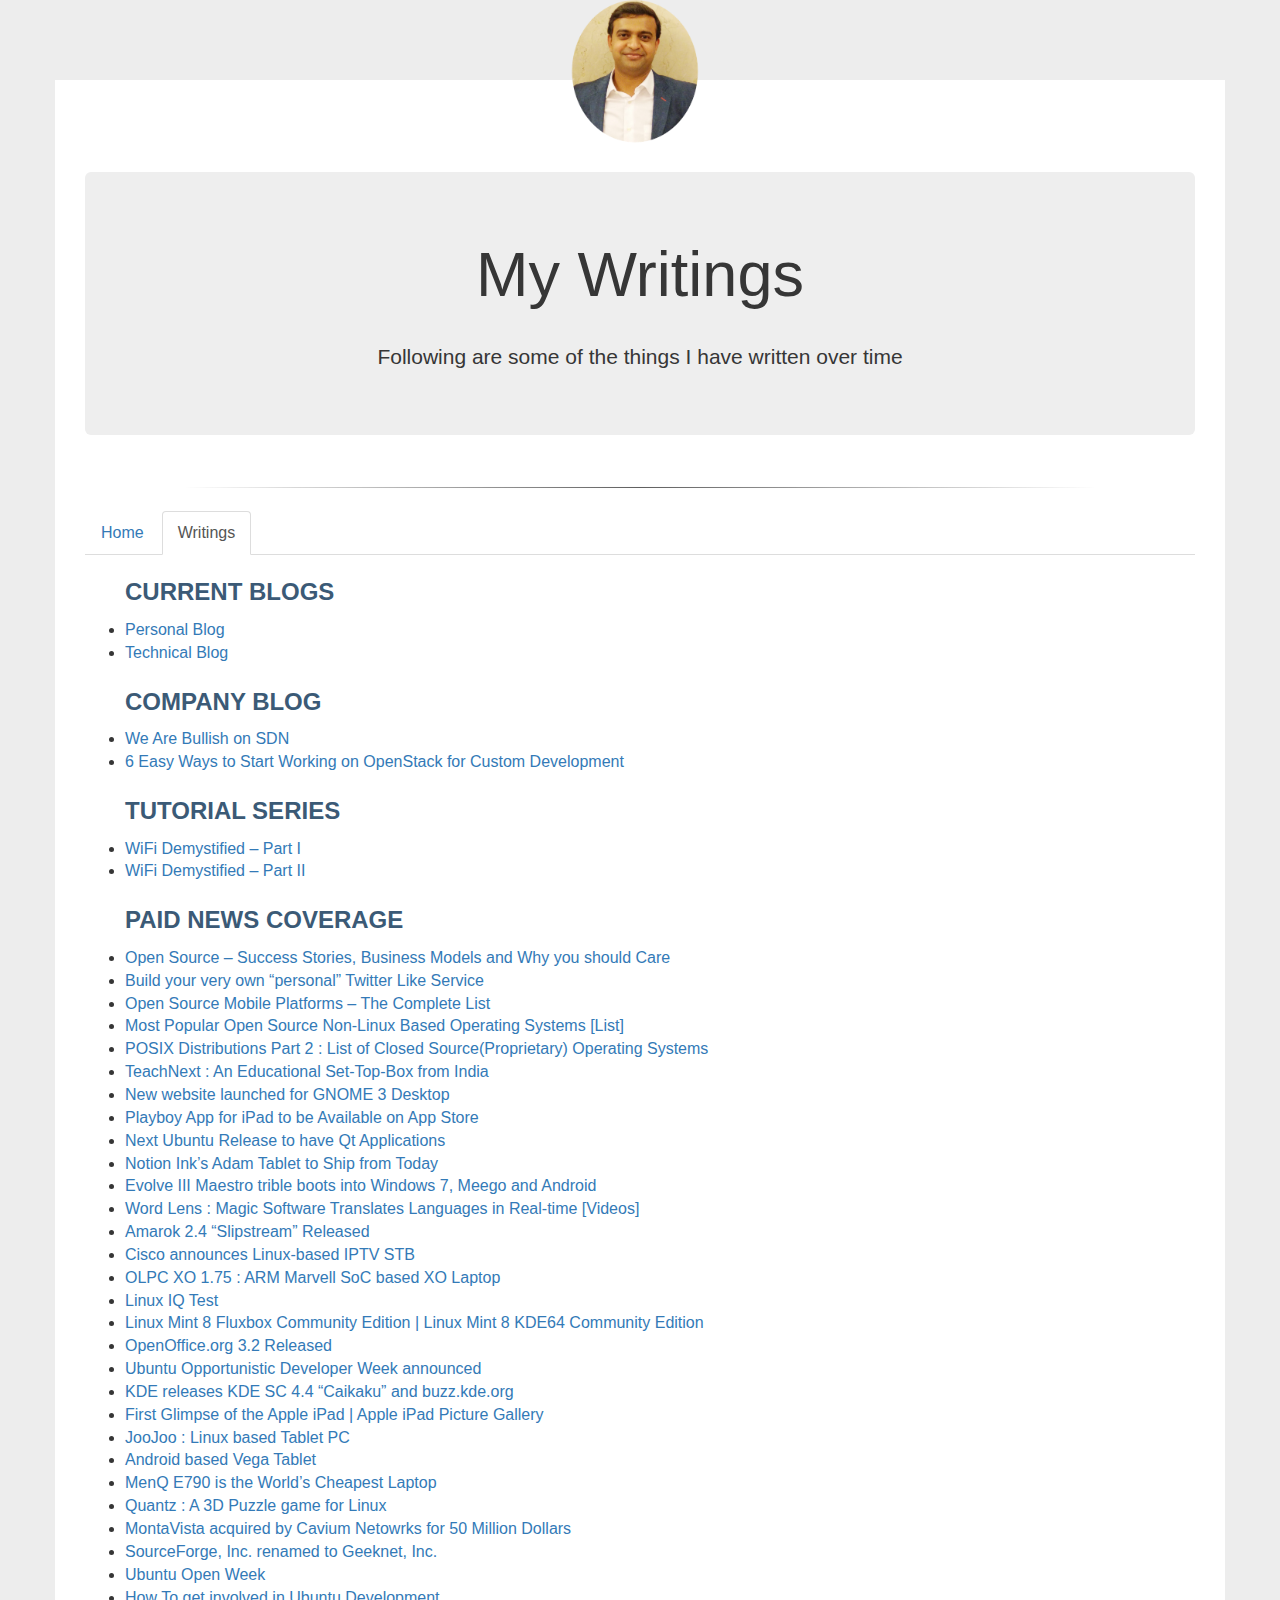
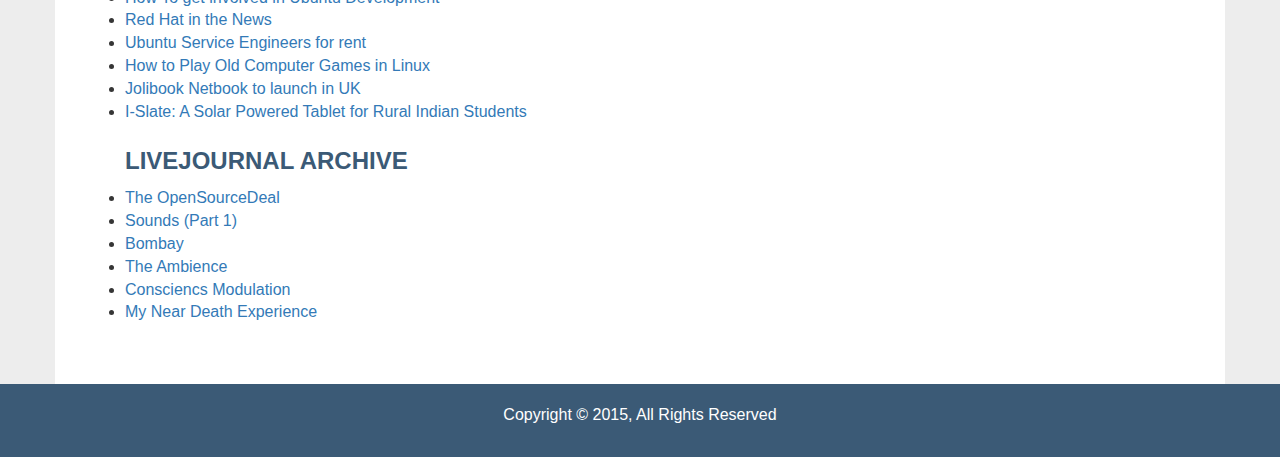
==== commit 7bb40fa6: "Blog posts from pluggd.in" ====
--- a/writings.html
+++ b/writings.html
@@ -36,6 +36,11 @@
                         <li><a href="http://techie-buzz.com/tutorials/wifi-demystified-part-i.html" target="_blank"> WiFi Demystified – Part I </a></li>
                         <li><a href="http://techie-buzz.com/tutorials/wifi-demystified-part-ii.html" target="_blank"> WiFi Demystified – Part II </a></li>
                         <h2>Paid News Coverage</h2>
+                        <li><a href="http://www.nextbigwhat.com/open-source-business-model-what-you-need-to-know-297/" target="_blank"> Open Source – Success Stories, Business Models and Why you should Care </a></li>
+                        <li><a href="http://www.nextbigwhat.com/build-your-own-twitter-like-service-review-of-identi.ca-and-laconica-297/" target="_blank"> Build your very own “personal” Twitter Like Service </a></li>
+                        <li><a href="http://www.nextbigwhat.com/open-source-mobile-platform-list-297/" target="_blank"> Open Source Mobile Platforms – The Complete List </a></li>
+                        <li><a href="http://www.nextbigwhat.com/open-source-non-linux-operating-systems-297/" target="_blank"> Most Popular Open Source Non-Linux Based Operating Systems [List] </a></li>
+                        <li><a href="http://www.nextbigwhat.com/open-source-operating-systems-posix-distributions-source-proprietary-297/" target="_blank"> POSIX Distributions Part 2 : List of Closed Source(Proprietary) Operating Systems </a></li>
                         <li><a href="http://techie-buzz.com/india-tech/teachnext-an-educational-stb-india.html" target="_blank"> TeachNext : An Educational Set-Top-Box from India </a></li>
                         <li><a href="http://techie-buzz.com/foss/new-website-launched-for-gnome-3-desktop.html" target="_blank"> New website launched for GNOME 3 Desktop </a></li>
                         <li><a href="http://techie-buzz.com/tech-news/playboy-app-for-ipad-to-be-available-on-app-store.html" target="_blank"> Playboy App for iPad to be Available on App Store </a></li>
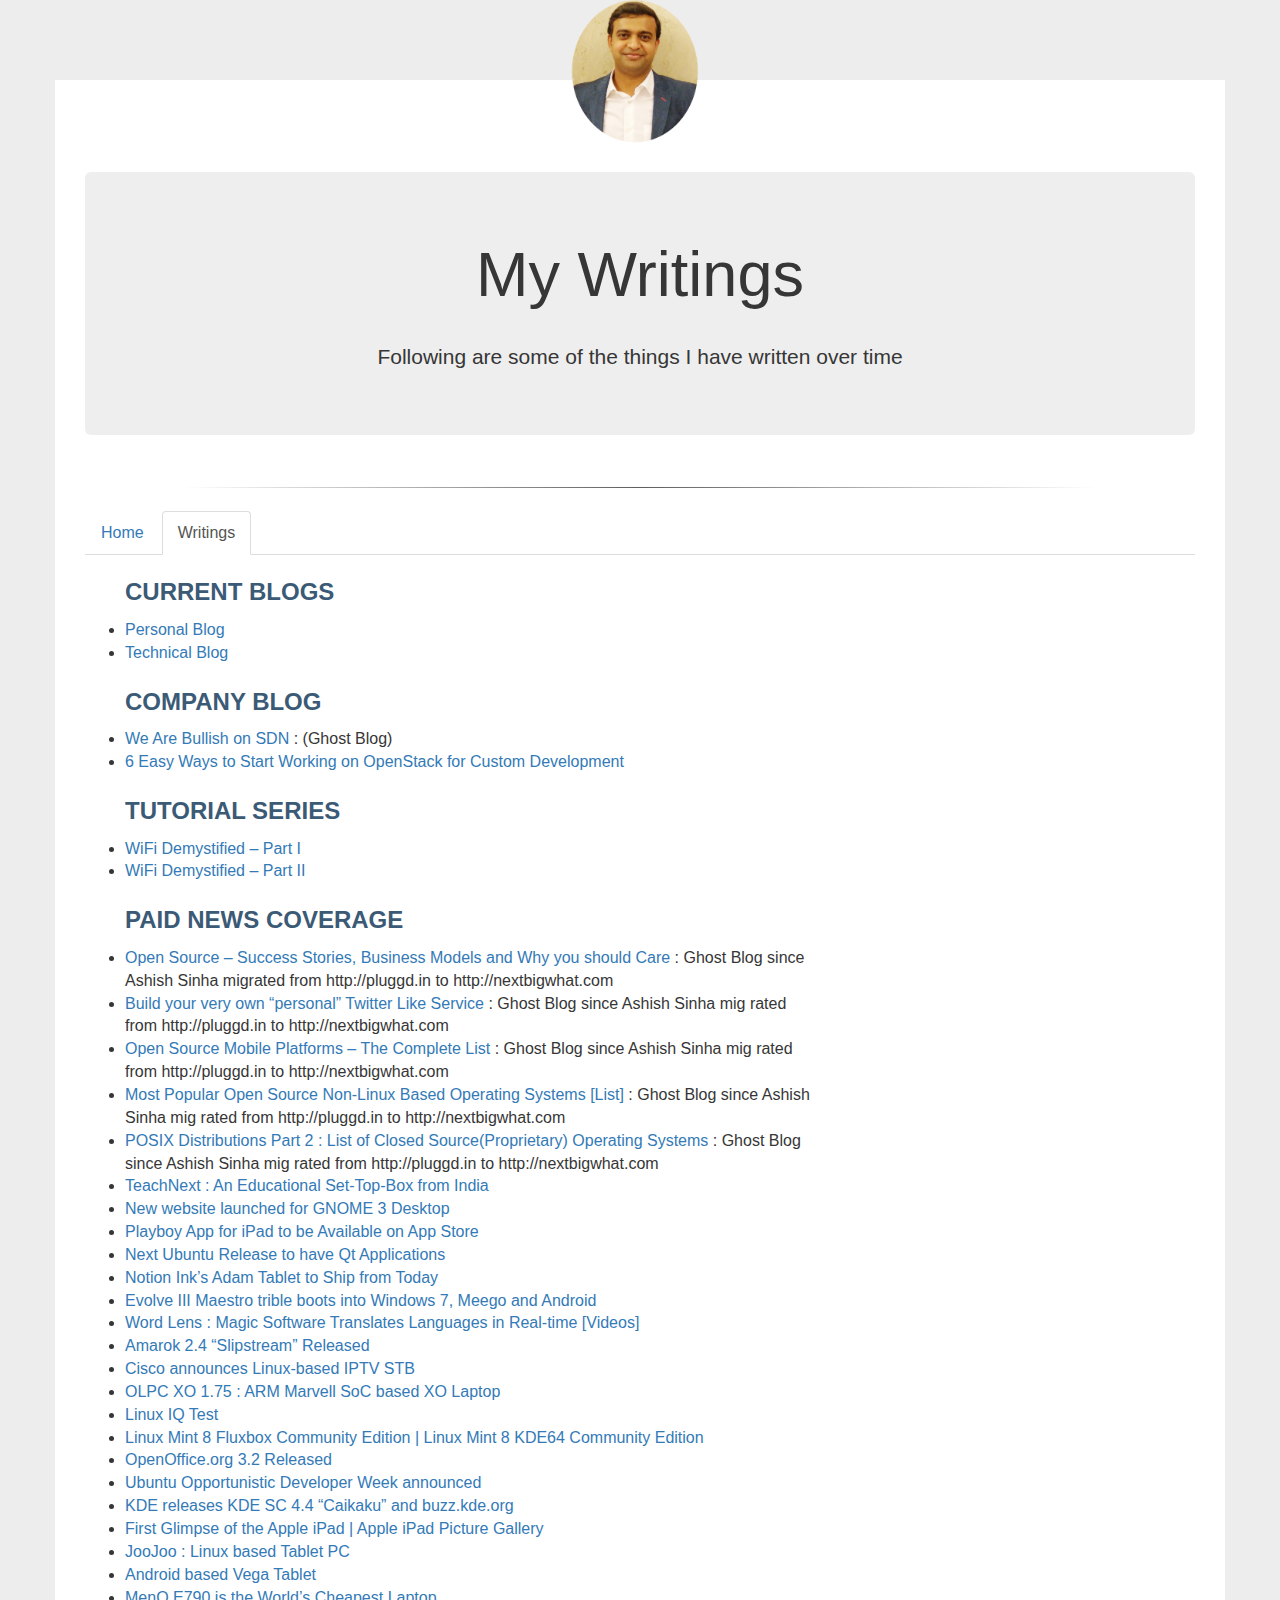
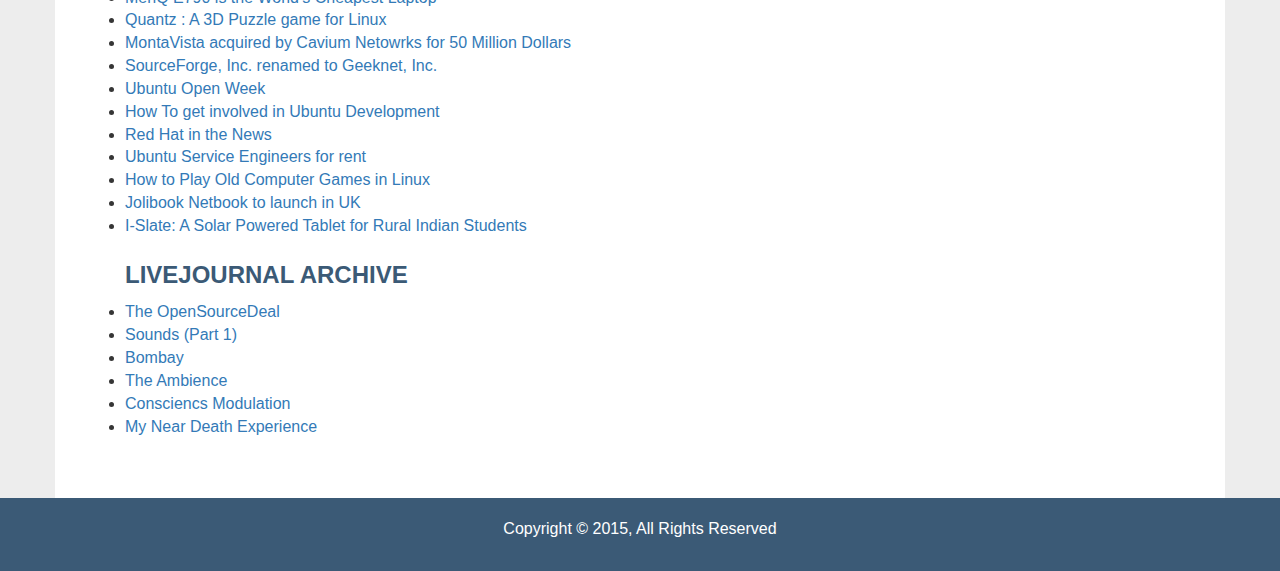
==== commit 93fcd78a: "Marked Ghost Blogs" ====
--- a/writings.html
+++ b/writings.html
@@ -30,17 +30,17 @@
                         <li><a href="http://raseel.in/blog" target="_blank">Personal Blog</a></li>
                         <li><a href="http://raseel.in/techblog" target="_blank">Technical Blog</a></li>
                         <h2> Company Blog</h2>
-                        <li><a href="http://blog.zymr.com/we-are-bullish-on-sdn" target="_blank"> We Are Bullish on SDN </a></li>
+                        <li><a href="http://blog.zymr.com/we-are-bullish-on-sdn" target="_blank"> We Are Bullish on SDN </a>: (Ghost Blog)</li>
                         <li><a href="http://blog.zymr.com/6-easy-ways-to-start-working-on-openstack-for-custom-development" target="_blank"> 6 Easy Ways to Start Working on OpenStack for Custom Development </a></li>
                         <h2>Tutorial Series </h2>
                         <li><a href="http://techie-buzz.com/tutorials/wifi-demystified-part-i.html" target="_blank"> WiFi Demystified – Part I </a></li>
                         <li><a href="http://techie-buzz.com/tutorials/wifi-demystified-part-ii.html" target="_blank"> WiFi Demystified – Part II </a></li>
                         <h2>Paid News Coverage</h2>
-                        <li><a href="http://www.nextbigwhat.com/open-source-business-model-what-you-need-to-know-297/" target="_blank"> Open Source – Success Stories, Business Models and Why you should Care </a></li>
-                        <li><a href="http://www.nextbigwhat.com/build-your-own-twitter-like-service-review-of-identi.ca-and-laconica-297/" target="_blank"> Build your very own “personal” Twitter Like Service </a></li>
-                        <li><a href="http://www.nextbigwhat.com/open-source-mobile-platform-list-297/" target="_blank"> Open Source Mobile Platforms – The Complete List </a></li>
-                        <li><a href="http://www.nextbigwhat.com/open-source-non-linux-operating-systems-297/" target="_blank"> Most Popular Open Source Non-Linux Based Operating Systems [List] </a></li>
-                        <li><a href="http://www.nextbigwhat.com/open-source-operating-systems-posix-distributions-source-proprietary-297/" target="_blank"> POSIX Distributions Part 2 : List of Closed Source(Proprietary) Operating Systems </a></li>
+                        <li><a href="http://www.nextbigwhat.com/open-source-business-model-what-you-need-to-know-297/" target="_blank"> Open Source – Success Stories, Business Models and Why you should Care </a>: Ghost Blog since Ashish Sinha migrated from http://pluggd.in to http://nextbigwhat.com</li>
+                        <li><a href="http://www.nextbigwhat.com/build-your-own-twitter-like-service-review-of-identi.ca-and-laconica-297/" target="_blank"> Build your very own “personal” Twitter Like Service </a>: Ghost Blog since Ashish Sinha mig    rated from http://pluggd.in to http://nextbigwhat.com</li>
+                        <li><a href="http://www.nextbigwhat.com/open-source-mobile-platform-list-297/" target="_blank"> Open Source Mobile Platforms – The Complete List </a>: Ghost Blog since Ashish Sinha mig    rated from http://pluggd.in to http://nextbigwhat.com</li>
+                        <li><a href="http://www.nextbigwhat.com/open-source-non-linux-operating-systems-297/" target="_blank"> Most Popular Open Source Non-Linux Based Operating Systems [List] </a>: Ghost Blog since Ashish Sinha mig    rated from http://pluggd.in to http://nextbigwhat.com</li>
+                        <li><a href="http://www.nextbigwhat.com/open-source-operating-systems-posix-distributions-source-proprietary-297/" target="_blank"> POSIX Distributions Part 2 : List of Closed Source(Proprietary) Operating Systems </a>: Ghost Blog since Ashish Sinha mig    rated from http://pluggd.in to http://nextbigwhat.com</li>
                         <li><a href="http://techie-buzz.com/india-tech/teachnext-an-educational-stb-india.html" target="_blank"> TeachNext : An Educational Set-Top-Box from India </a></li>
                         <li><a href="http://techie-buzz.com/foss/new-website-launched-for-gnome-3-desktop.html" target="_blank"> New website launched for GNOME 3 Desktop </a></li>
                         <li><a href="http://techie-buzz.com/tech-news/playboy-app-for-ipad-to-be-available-on-app-store.html" target="_blank"> Playboy App for iPad to be Available on App Store </a></li>
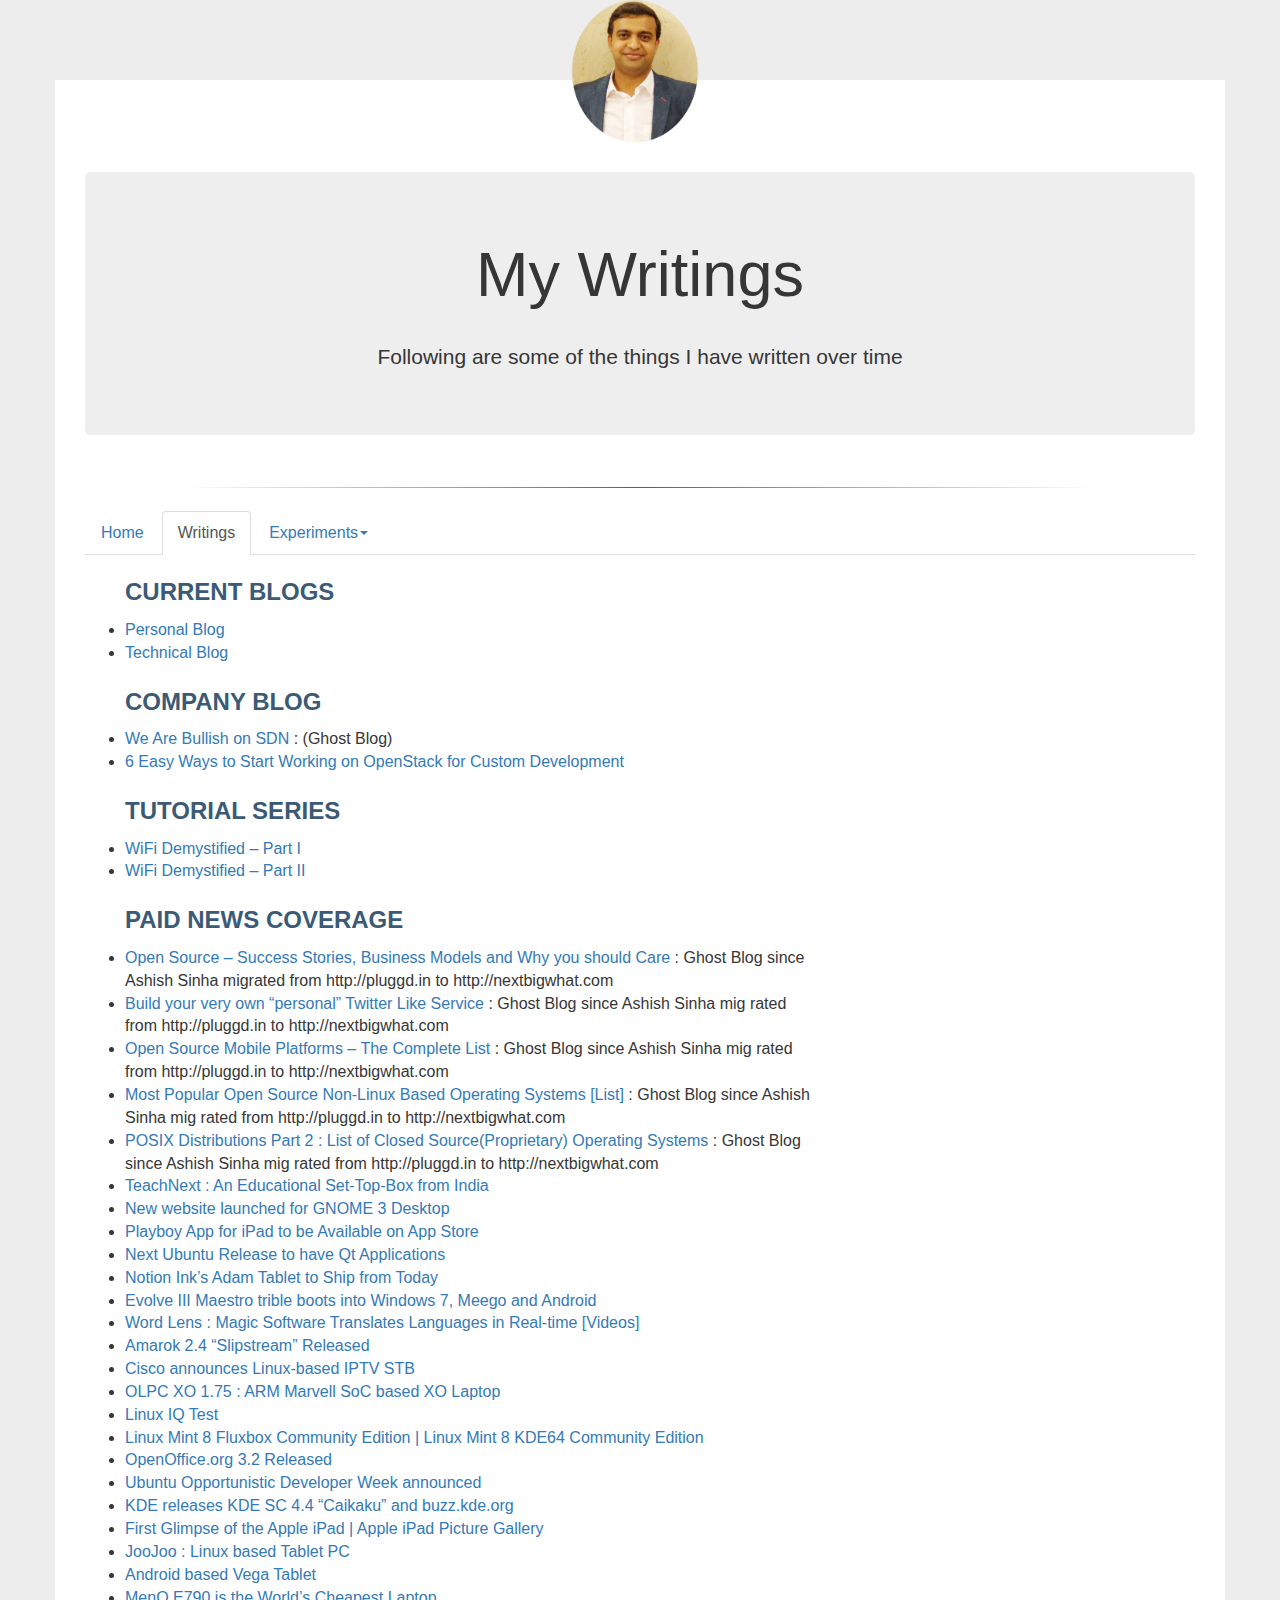
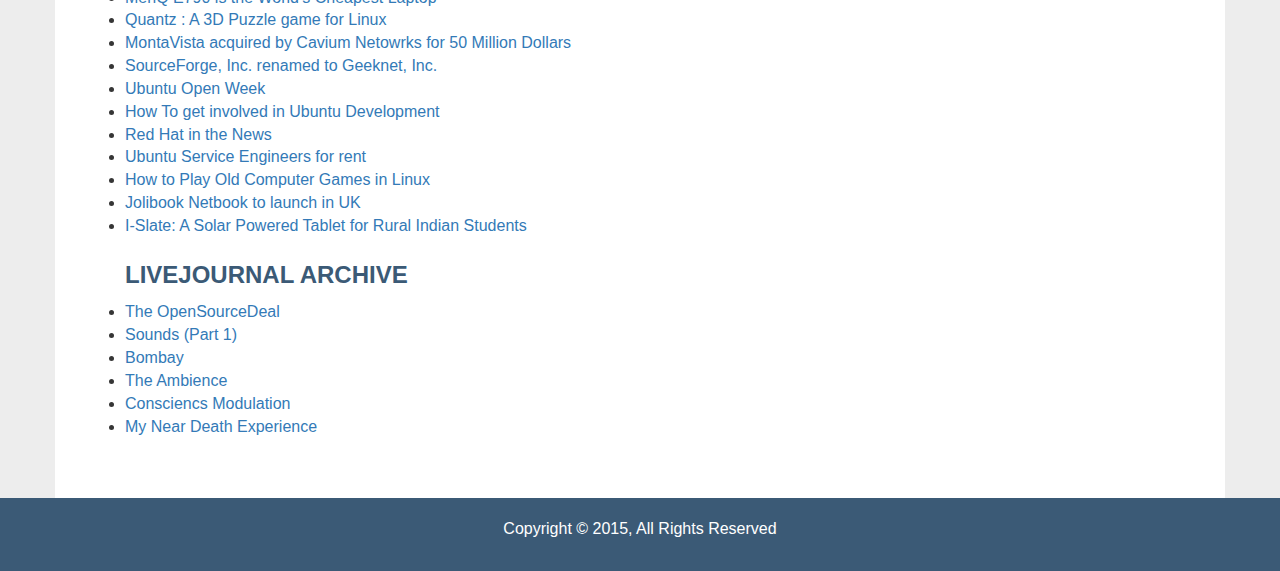
==== commit 5cb2dc61: "Added A to z Dinosaurs page and relevant links" ====
--- a/writings.html
+++ b/writings.html
@@ -22,6 +22,12 @@
             <ul class="nav nav-tabs">
                 <li role="presentation"><a href="http://raseel.in">Home</a></li>
                 <li role="presentation" class="active"><a href="#">Writings</a></li>
+                <li role="presentation" class="dropdown">
+                    <a class="dropdown-toggle" data-toggle="dropdown" href="#" role="button" aria-haspopup="true" aria-expanded="false">Experiments<span class="caret"></span></a>
+                    <ul class="dropdown-menu">
+                        <li role="presentation"><a href="dinosaurs.html">Dino Gallery</a></li>
+                    </ul>
+                </li>
             </ul>
             <div class="row">
                 <div class="col-md-8">
--- a/css/style.css
+++ b/css/style.css
@@ -7703,3 +7703,17 @@
   padding-top: 20px;
   padding-bottom: 20px;
 }
+
+.hide-bullets {
+        list-style:none;
+            margin-left: -40px;
+                margin-top:20px;
+}
+
+.thumbnail {
+        padding: 0;
+}
+
+.carousel-inner>.item>img, .carousel-inner>.item>a>img {
+        width: 100%;
+}
